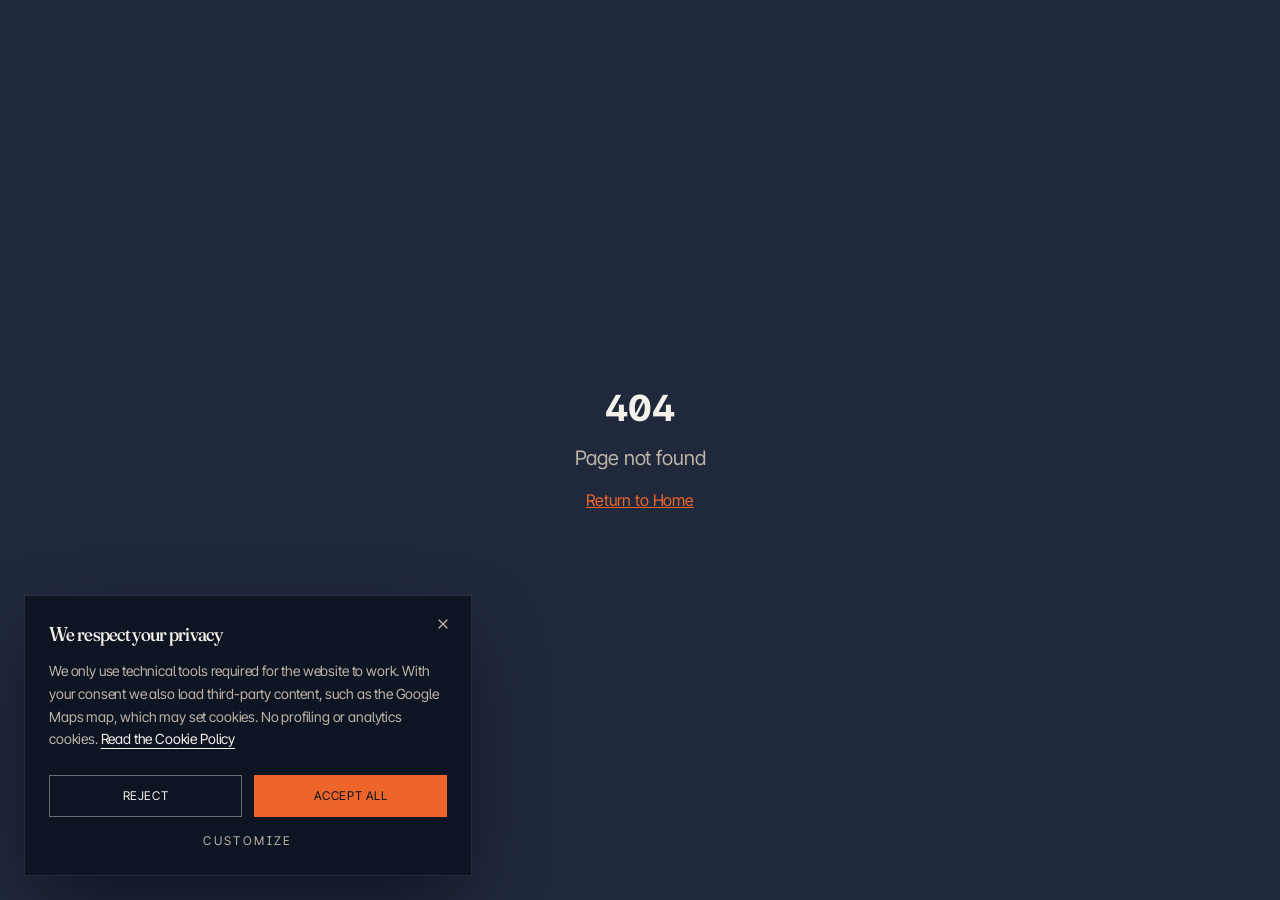
==== index.html @ e0ebebbe "deploy: 68315c2899672738dd1cb6bd4d38a12d315a3a11" ====
<!doctype html>
<html lang="it">
  <head>
    <meta charset="UTF-8" />
    <meta name="viewport" content="width=device-width, initial-scale=1.0" />
    <title>Ermes Media | Web agency a Napoli — Siti web, e-commerce e applicazioni web</title>
    <meta name="description" content="Ermes Media è una web agency di Napoli: progettiamo e sviluppiamo siti web, e-commerce, applicazioni web e siti WordPress e React, veloci e ottimizzati SEO, per aziende e professionisti in tutta Italia." />
    <meta name="keywords" content="Ermes Media, web agency, web agency Napoli, siti web, realizzazione siti web, creazione siti web Napoli, applicazioni web, sviluppo web, e-commerce, siti WordPress, React, web design, SEO" />
    <meta name="author" content="Ermes Media" />
    <meta name="robots" content="index, follow, max-image-preview:large" />
    <meta name="theme-color" content="#0c1322" />
    <link rel="canonical" href="https://www.ermesmedia.com/" />
    <link rel="alternate" hreflang="it" href="https://www.ermesmedia.com/" />
    <link rel="alternate" hreflang="x-default" href="https://www.ermesmedia.com/" />

    <link rel="preconnect" href="https://fonts.googleapis.com" />
    <link rel="preconnect" href="https://fonts.gstatic.com" crossorigin />
    <link href="https://fonts.googleapis.com/css2?family=Fraunces:ital,opsz,wght@0,9..144,300;0,9..144,400;0,9..144,500;0,9..144,600;0,9..144,700;1,9..144,400;1,9..144,500&family=Inter+Tight:wght@300;400;500;600;700&display=swap" rel="stylesheet" />
    <link rel="icon" type="image/png" href="/favicon.png" />
    <link rel="apple-touch-icon" href="/favicon.png" />

    <meta property="og:type" content="website" />
    <meta property="og:site_name" content="Ermes Media" />
    <meta property="og:locale" content="it_IT" />
    <meta property="og:locale:alternate" content="en_US" />
    <meta property="og:url" content="https://www.ermesmedia.com/" />
    <meta property="og:title" content="Ermes Media | Web agency a Napoli — Siti web e applicazioni web" />
    <meta property="og:description" content="Siti web, e-commerce e applicazioni web su misura. Ermes Media è la web agency nata a Napoli che reinventa la tua presenza online." />
    <meta property="og:image" content="https://www.ermesmedia.com/favicon.png" />
    <meta property="og:image:alt" content="Logo Ermes Media" />
    <meta name="google-site-verification" content="8Y0-5VNAy49AD0mutzBIqw7ewr4iPWqwlN45Js1P3do" />
    <meta name="google-site-verification" content="fAY2LPsKW6m4PRhZXMxk5PN1_pYEGJHNHKu6nI-4WjA" />

    <meta name="twitter:card" content="summary" />
    <meta name="twitter:title" content="Ermes Media | Web agency a Napoli — Siti web e applicazioni web" />
    <meta name="twitter:description" content="Siti web, e-commerce e applicazioni web su misura. Ermes Media è la web agency nata a Napoli che reinventa la tua presenza online." />
    <meta name="twitter:image" content="https://www.ermesmedia.com/favicon.png" />

    <script type="application/ld+json">
      {
        "@context": "https://schema.org",
        "@graph": [
          {
            "@type": "ProfessionalService",
            "@id": "https://www.ermesmedia.com/#organization",
            "name": "Ermes Media",
            "description": "Web agency di Napoli specializzata nella realizzazione di siti web, e-commerce e applicazioni web.",
            "url": "https://www.ermesmedia.com/",
            "logo": "https://www.ermesmedia.com/favicon.png",
            "image": "https://www.ermesmedia.com/favicon.png",
            "email": "info@ermesmedia.com",
            "telephone": ["+39 392 613 7642", "+39 338 373 7812"],
            "address": {
              "@type": "PostalAddress",
              "streetAddress": "Via Santa Maria Antesaecula, 112",
              "postalCode": "80137",
              "addressLocality": "Napoli",
              "addressRegion": "Campania",
              "addressCountry": "IT"
            },
            "geo": {
              "@type": "GeoCoordinates",
              "latitude": 40.8596,
              "longitude": 14.2519
            },
            "areaServed": ["Napoli", "Campania", "Italia"],
            "hasMap": "https://share.google/0mCoXZizpqh6bWbV7",
            "sameAs": [
              "https://share.google/0mCoXZizpqh6bWbV7",
              "https://www.google.com/search?kgmid=/g/11xd8f14km",
              "https://www.instagram.com/ermes.media/",
              "https://www.linkedin.com/company/ermes-media/"
            ],
            "knowsAbout": ["Siti web", "Web agency", "Applicazioni web", "E-commerce", "WordPress", "React", "Web design", "SEO"],
            "hasOfferCatalog": {
              "@type": "OfferCatalog",
              "name": "Servizi Ermes Media",
              "itemListElement": [
                { "@type": "Offer", "itemOffered": { "@type": "Service", "name": "Realizzazione siti web" } },
                { "@type": "Offer", "itemOffered": { "@type": "Service", "name": "Sviluppo e-commerce" } },
                { "@type": "Offer", "itemOffered": { "@type": "Service", "name": "Sviluppo applicazioni web" } },
                { "@type": "Offer", "itemOffered": { "@type": "Service", "name": "Siti WordPress" } },
                { "@type": "Offer", "itemOffered": { "@type": "Service", "name": "Web design e UX" } }
              ]
            }
          },
          {
            "@type": "WebSite",
            "@id": "https://www.ermesmedia.com/#website",
            "url": "https://www.ermesmedia.com/",
            "name": "Ermes Media",
            "inLanguage": ["it", "en"],
            "publisher": { "@id": "https://www.ermesmedia.com/#organization" }
          }
        ]
      }
    </script>
    <script type="module" crossorigin src="/assets/index-D1ArSZGO.js"></script>
    <link rel="stylesheet" crossorigin href="/assets/index-rb_-C9AP.css">
  </head>

  <body>
    <div id="root"></div>
    <noscript>
      <h1>Ermes Media — Web agency a Napoli</h1>
      <p>Realizziamo siti web, e-commerce e applicazioni web. Via Santa Maria Antesaecula, 112 — 80137 Napoli. Contatti: info@ermesmedia.com · +39 392 613 7642 · +39 338 373 7812</p>
    </noscript>
  </body>
</html>
---- assets/index-rb_-C9AP.css ----
*,:before,:after{--tw-border-spacing-x: 0;--tw-border-spacing-y: 0;--tw-translate-x: 0;--tw-translate-y: 0;--tw-rotate: 0;--tw-skew-x: 0;--tw-skew-y: 0;--tw-scale-x: 1;--tw-scale-y: 1;--tw-pan-x: ;--tw-pan-y: ;--tw-pinch-zoom: ;--tw-scroll-snap-strictness: proximity;--tw-gradient-from-position: ;--tw-gradient-via-position: ;--tw-gradient-to-position: ;--tw-ordinal: ;--tw-slashed-zero: ;--tw-numeric-figure: ;--tw-numeric-spacing: ;--tw-numeric-fraction: ;--tw-ring-inset: ;--tw-ring-offset-width: 0px;--tw-ring-offset-color: #fff;--tw-ring-color: rgb(59 130 246 / .5);--tw-ring-offset-shadow: 0 0 #0000;--tw-ring-shadow: 0 0 #0000;--tw-shadow: 0 0 #0000;--tw-shadow-colored: 0 0 #0000;--tw-blur: ;--tw-brightness: ;--tw-contrast: ;--tw-grayscale: ;--tw-hue-rotate: ;--tw-invert: ;--tw-saturate: ;--tw-sepia: ;--tw-drop-shadow: ;--tw-backdrop-blur: ;--tw-backdrop-brightness: ;--tw-backdrop-contrast: ;--tw-backdrop-grayscale: ;--tw-backdrop-hue-rotate: ;--tw-backdrop-invert: ;--tw-backdrop-opacity: ;--tw-backdrop-saturate: ;--tw-backdrop-sepia: ;--tw-contain-size: ;--tw-contain-layout: ;--tw-contain-paint: ;--tw-contain-style: }::backdrop{--tw-border-spacing-x: 0;--tw-border-spacing-y: 0;--tw-translate-x: 0;--tw-translate-y: 0;--tw-rotate: 0;--tw-skew-x: 0;--tw-skew-y: 0;--tw-scale-x: 1;--tw-scale-y: 1;--tw-pan-x: ;--tw-pan-y: ;--tw-pinch-zoom: ;--tw-scroll-snap-strictness: proximity;--tw-gradient-from-position: ;--tw-gradient-via-position: ;--tw-gradient-to-position: ;--tw-ordinal: ;--tw-slashed-zero: ;--tw-numeric-figure: ;--tw-numeric-spacing: ;--tw-numeric-fraction: ;--tw-ring-inset: ;--tw-ring-offset-width: 0px;--tw-ring-offset-color: #fff;--tw-ring-color: rgb(59 130 246 / .5);--tw-ring-offset-shadow: 0 0 #0000;--tw-ring-shadow: 0 0 #0000;--tw-shadow: 0 0 #0000;--tw-shadow-colored: 0 0 #0000;--tw-blur: ;--tw-brightness: ;--tw-contrast: ;--tw-grayscale: ;--tw-hue-rotate: ;--tw-invert: ;--tw-saturate: ;--tw-sepia: ;--tw-drop-shadow: ;--tw-backdrop-blur: ;--tw-backdrop-brightness: ;--tw-backdrop-contrast: ;--tw-backdrop-grayscale: ;--tw-backdrop-hue-rotate: ;--tw-backdrop-invert: ;--tw-backdrop-opacity: ;--tw-backdrop-saturate: ;--tw-backdrop-sepia: ;--tw-contain-size: ;--tw-contain-layout: ;--tw-contain-paint: ;--tw-contain-style: }*,:before,:after{box-sizing:border-box;border-width:0;border-style:solid;border-color:#e5e7eb}:before,:after{--tw-content: ""}html,:host{line-height:1.5;-webkit-text-size-adjust:100%;-moz-tab-size:4;-o-tab-size:4;tab-size:4;font-family:ui-sans-serif,system-ui,sans-serif,"Apple Color Emoji","Segoe UI Emoji",Segoe UI Symbol,"Noto Color Emoji";font-feature-settings:normal;font-variation-settings:normal;-webkit-tap-highlight-color:transparent}body{margin:0;line-height:inherit}hr{height:0;color:inherit;border-top-width:1px}abbr:where([title]){-webkit-text-decoration:underline dotted;text-decoration:underline dotted}h1,h2,h3,h4,h5,h6{font-size:inherit;font-weight:inherit}a{color:inherit;text-decoration:inherit}b,strong{font-weight:bolder}code,kbd,samp,pre{font-family:ui-monospace,SFMono-Regular,Menlo,Monaco,Consolas,Liberation Mono,Courier New,monospace;font-feature-settings:normal;font-variation-settings:normal;font-size:1em}small{font-size:80%}sub,sup{font-size:75%;line-height:0;position:relative;vertical-align:baseline}sub{bottom:-.25em}sup{top:-.5em}table{text-indent:0;border-color:inherit;border-collapse:collapse}button,input,optgroup,select,textarea{font-family:inherit;font-feature-settings:inherit;font-variation-settings:inherit;font-size:100%;font-weight:inherit;line-height:inherit;letter-spacing:inherit;color:inherit;margin:0;padding:0}button,select{text-transform:none}button,input:where([type=button]),input:where([type=reset]),input:where([type=submit]){-webkit-appearance:button;background-color:transparent;background-image:none}:-moz-focusring{outline:auto}:-moz-ui-invalid{box-shadow:none}progress{vertical-align:baseline}::-webkit-inner-spin-button,::-webkit-outer-spin-button{height:auto}[type=search]{-webkit-appearance:textfield;outline-offset:-2px}::-webkit-search-decoration{-webkit-appearance:none}::-webkit-file-upload-button{-webkit-appearance:button;font:inherit}summary{display:list-item}blockquote,dl,dd,h1,h2,h3,h4,h5,h6,hr,figure,p,pre{margin:0}fieldset{margin:0;padding:0}legend{padding:0}ol,ul,menu{list-style:none;margin:0;padding:0}dialog{padding:0}textarea{resize:vertical}input::-moz-placeholder,textarea::-moz-placeholder{opacity:1;color:#9ca3af}input::placeholder,textarea::placeholder{opacity:1;color:#9ca3af}button,[role=button]{cursor:pointer}:disabled{cursor:default}img,svg,video,canvas,audio,iframe,embed,object{display:block;vertical-align:middle}img,video{max-width:100%;height:auto}[hidden]:where(:not([hidden=until-found])){display:none}:root{--background: 222 45% 9%;--foreground: 36 30% 94%;--card: 222 40% 12%;--card-foreground: 36 30% 94%;--popover: 222 42% 11%;--popover-foreground: 36 30% 94%;--primary: 18 85% 55%;--primary-foreground: 222 45% 8%;--secondary: 222 35% 16%;--secondary-foreground: 36 30% 94%;--muted: 222 30% 18%;--muted-foreground: 36 12% 70%;--accent: 18 85% 55%;--accent-foreground: 222 45% 8%;--destructive: 0 70% 55%;--destructive-foreground: 36 30% 95%;--border: 222 30% 20%;--input: 222 30% 18%;--ring: 18 85% 55%;--radius: .25rem;--navy: 222 55% 18%;--navy-deep: 222 60% 12%;--vesuvio: 18 85% 55%;--sea: 205 55% 45%;--sand: 36 45% 88%;--ink: 222 50% 6%;--gradient-overlay: linear-gradient(180deg, hsl(222 60% 8% / .55) 0%, hsl(222 60% 6% / .85) 100%);--gradient-vesuvio: linear-gradient(135deg, hsl(18 85% 60%), hsl(8 75% 48%));--shadow-elegant: 0 30px 80px -20px hsl(222 60% 3% / .7);--shadow-soft: 0 10px 30px -10px hsl(222 60% 3% / .5);--transition-smooth: cubic-bezier(.65, 0, .35, 1)}*{border-color:hsl(var(--border))}html{scroll-behavior:smooth}body{background-color:hsl(var(--background));color:hsl(var(--foreground));-webkit-font-smoothing:antialiased;-moz-osx-font-smoothing:grayscale;font-family:Inter Tight,Inter,system-ui,-apple-system,sans-serif;font-feature-settings:"ss01","ss02","cv11";letter-spacing:-.01em}::-moz-selection{background:hsl(var(--vesuvio) / .35);color:hsl(var(--foreground))}::selection{background:hsl(var(--vesuvio) / .35);color:hsl(var(--foreground))}.container{width:100%;margin-right:auto;margin-left:auto;padding-right:2rem;padding-left:2rem}@media (min-width: 1400px){.container{max-width:1400px}}.font-display{font-family:Fraunces,Playfair Display,Georgia,serif;font-weight:500;font-optical-sizing:auto;font-variation-settings:"opsz" 144,"SOFT" 50;letter-spacing:-.035em}.reveal{opacity:0;transform:translateY(30px);transition:opacity 1s var(--transition-smooth),transform 1s var(--transition-smooth)}.reveal.in{opacity:1;transform:translateY(0)}.hairline{width:60px;height:1px;background:hsl(var(--vesuvio));display:inline-block}.section-label{font-size:.75rem;line-height:1rem;text-transform:uppercase;letter-spacing:.3em;color:hsl(var(--muted-foreground))}.sr-only{position:absolute;width:1px;height:1px;padding:0;margin:-1px;overflow:hidden;clip:rect(0,0,0,0);white-space:nowrap;border-width:0}.pointer-events-none{pointer-events:none}.pointer-events-auto{pointer-events:auto}.visible{visibility:visible}.invisible{visibility:hidden}.static{position:static}.fixed{position:fixed}.absolute{position:absolute}.relative{position:relative}.inset-0{top:0;right:0;bottom:0;left:0}.inset-x-0{left:0;right:0}.inset-x-4{left:1rem;right:1rem}.inset-y-0{top:0;bottom:0}.-bottom-12{bottom:-3rem}.-left-12{left:-3rem}.-left-5{left:-1.25rem}.-right-12{right:-3rem}.-right-4{right:-1rem}.-top-12{top:-3rem}.bottom-0{bottom:0}.bottom-10{bottom:2.5rem}.bottom-20{bottom:5rem}.bottom-3{bottom:.75rem}.bottom-4{bottom:1rem}.left-0{left:0}.left-1{left:.25rem}.left-1\/2{left:50%}.left-2{left:.5rem}.left-4{left:1rem}.left-\[23\%\]{left:23%}.left-\[50\%\]{left:50%}.left-\[58\%\]{left:58%}.left-\[73\%\]{left:73%}.right-0{right:0}.right-1{right:.25rem}.right-2{right:.5rem}.right-3{right:.75rem}.right-4{right:1rem}.right-8{right:2rem}.top-0{top:0}.top-1\.5{top:.375rem}.top-1\/2{top:50%}.top-10{top:2.5rem}.top-2{top:.5rem}.top-3{top:.75rem}.top-3\.5{top:.875rem}.top-4{top:1rem}.top-5{top:1.25rem}.top-\[1px\]{top:1px}.top-\[22\%\]{top:22%}.top-\[34\%\]{top:34%}.top-\[50\%\]{top:50%}.top-\[60\%\]{top:60%}.top-\[62\%\]{top:62%}.top-full{top:100%}.z-10{z-index:10}.z-20{z-index:20}.z-50{z-index:50}.z-\[100\]{z-index:100}.z-\[1\]{z-index:1}.z-\[60\]{z-index:60}.-mx-1{margin-left:-.25rem;margin-right:-.25rem}.mx-2{margin-left:.5rem;margin-right:.5rem}.mx-3\.5{margin-left:.875rem;margin-right:.875rem}.mx-auto{margin-left:auto;margin-right:auto}.my-0\.5{margin-top:.125rem;margin-bottom:.125rem}.my-1{margin-top:.25rem;margin-bottom:.25rem}.-ml-4{margin-left:-1rem}.-mt-4{margin-top:-1rem}.mb-1{margin-bottom:.25rem}.mb-10{margin-bottom:2.5rem}.mb-12{margin-bottom:3rem}.mb-16{margin-bottom:4rem}.mb-2{margin-bottom:.5rem}.mb-3{margin-bottom:.75rem}.mb-4{margin-bottom:1rem}.mb-5{margin-bottom:1.25rem}.mb-6{margin-bottom:1.5rem}.ml-1{margin-left:.25rem}.ml-auto{margin-left:auto}.mr-2{margin-right:.5rem}.mr-4{margin-right:1rem}.mt-0\.5{margin-top:.125rem}.mt-1{margin-top:.25rem}.mt-1\.5{margin-top:.375rem}.mt-10{margin-top:2.5rem}.mt-12{margin-top:3rem}.mt-14{margin-top:3.5rem}.mt-2{margin-top:.5rem}.mt-24{margin-top:6rem}.mt-3{margin-top:.75rem}.mt-4{margin-top:1rem}.mt-5{margin-top:1.25rem}.mt-6{margin-top:1.5rem}.mt-7{margin-top:1.75rem}.mt-8{margin-top:2rem}.mt-\[0\.6em\]{margin-top:.6em}.mt-auto{margin-top:auto}.block{display:block}.flex{display:flex}.inline-flex{display:inline-flex}.table{display:table}.grid{display:grid}.hidden{display:none}.aspect-\[2\/1\]{aspect-ratio:2/1}.aspect-\[4\/3\]{aspect-ratio:4/3}.aspect-\[4\/5\]{aspect-ratio:4/5}.aspect-square{aspect-ratio:1 / 1}.aspect-video{aspect-ratio:16 / 9}.size-4{width:1rem;height:1rem}.h-1\.5{height:.375rem}.h-10{height:2.5rem}.h-11{height:2.75rem}.h-12{height:3rem}.h-14{height:3.5rem}.h-16{height:4rem}.h-2{height:.5rem}.h-2\.5{height:.625rem}.h-24{height:6rem}.h-3{height:.75rem}.h-3\.5{height:.875rem}.h-32{height:8rem}.h-4{height:1rem}.h-40{height:10rem}.h-5{height:1.25rem}.h-6{height:1.5rem}.h-7{height:1.75rem}.h-8{height:2rem}.h-9{height:2.25rem}.h-\[1px\]{height:1px}.h-\[var\(--radix-navigation-menu-viewport-height\)\]{height:var(--radix-navigation-menu-viewport-height)}.h-\[var\(--radix-select-trigger-height\)\]{height:var(--radix-select-trigger-height)}.h-auto{height:auto}.h-full{height:100%}.h-px{height:1px}.h-screen{height:100vh}.h-svh{height:100svh}.max-h-96{max-height:24rem}.max-h-\[300px\]{max-height:300px}.max-h-\[80vh\]{max-height:80vh}.max-h-screen{max-height:100vh}.min-h-0{min-height:0px}.min-h-12{min-height:3rem}.min-h-\[80px\]{min-height:80px}.min-h-screen{min-height:100vh}.min-h-svh{min-height:100svh}.w-0{width:0px}.w-1{width:.25rem}.w-10{width:2.5rem}.w-11{width:2.75rem}.w-12{width:3rem}.w-14{width:3.5rem}.w-16{width:4rem}.w-2{width:.5rem}.w-2\.5{width:.625rem}.w-20{width:5rem}.w-3{width:.75rem}.w-3\.5{width:.875rem}.w-3\/4{width:75%}.w-32{width:8rem}.w-36{width:9rem}.w-4{width:1rem}.w-40{width:10rem}.w-44{width:11rem}.w-48{width:12rem}.w-5{width:1.25rem}.w-6{width:1.5rem}.w-64{width:16rem}.w-7{width:1.75rem}.w-72{width:18rem}.w-8{width:2rem}.w-9{width:2.25rem}.w-\[--sidebar-width\]{width:var(--sidebar-width)}.w-\[100px\]{width:100px}.w-\[1px\]{width:1px}.w-auto{width:auto}.w-fit{width:-moz-fit-content;width:fit-content}.w-full{width:100%}.w-max{width:-moz-max-content;width:max-content}.w-px{width:1px}.min-w-0{min-width:0px}.min-w-5{min-width:1.25rem}.min-w-\[12rem\]{min-width:12rem}.min-w-\[8rem\]{min-width:8rem}.min-w-\[var\(--radix-select-trigger-width\)\]{min-width:var(--radix-select-trigger-width)}.max-w-2xl{max-width:42rem}.max-w-3xl{max-width:48rem}.max-w-5xl{max-width:64rem}.max-w-\[--skeleton-width\]{max-width:var(--skeleton-width)}.max-w-\[560px\]{max-width:560px}.max-w-lg{max-width:32rem}.max-w-max{max-width:-moz-max-content;max-width:max-content}.max-w-md{max-width:28rem}.max-w-sm{max-width:24rem}.max-w-xl{max-width:36rem}.flex-1{flex:1 1 0%}.shrink-0{flex-shrink:0}.grow{flex-grow:1}.grow-0{flex-grow:0}.basis-1\/2{flex-basis:50%}.basis-full{flex-basis:100%}.caption-bottom{caption-side:bottom}.border-collapse{border-collapse:collapse}.-translate-x-1\/2{--tw-translate-x: -50%;transform:translate(var(--tw-translate-x),var(--tw-translate-y)) rotate(var(--tw-rotate)) skew(var(--tw-skew-x)) skewY(var(--tw-skew-y)) scaleX(var(--tw-scale-x)) scaleY(var(--tw-scale-y))}.-translate-x-px{--tw-translate-x: -1px;transform:translate(var(--tw-translate-x),var(--tw-translate-y)) rotate(var(--tw-rotate)) skew(var(--tw-skew-x)) skewY(var(--tw-skew-y)) scaleX(var(--tw-scale-x)) scaleY(var(--tw-scale-y))}.-translate-y-1\/2{--tw-translate-y: -50%;transform:translate(var(--tw-translate-x),var(--tw-translate-y)) rotate(var(--tw-rotate)) skew(var(--tw-skew-x)) skewY(var(--tw-skew-y)) scaleX(var(--tw-scale-x)) scaleY(var(--tw-scale-y))}.-translate-y-2{--tw-translate-y: -.5rem;transform:translate(var(--tw-translate-x),var(--tw-translate-y)) rotate(var(--tw-rotate)) skew(var(--tw-skew-x)) skewY(var(--tw-skew-y)) scaleX(var(--tw-scale-x)) scaleY(var(--tw-scale-y))}.-translate-y-\[7px\]{--tw-translate-y: -7px;transform:translate(var(--tw-translate-x),var(--tw-translate-y)) rotate(var(--tw-rotate)) skew(var(--tw-skew-x)) skewY(var(--tw-skew-y)) scaleX(var(--tw-scale-x)) scaleY(var(--tw-scale-y))}.translate-x-0{--tw-translate-x: 0px;transform:translate(var(--tw-translate-x),var(--tw-translate-y)) rotate(var(--tw-rotate)) skew(var(--tw-skew-x)) skewY(var(--tw-skew-y)) scaleX(var(--tw-scale-x)) scaleY(var(--tw-scale-y))}.translate-x-\[-50\%\]{--tw-translate-x: -50%;transform:translate(var(--tw-translate-x),var(--tw-translate-y)) rotate(var(--tw-rotate)) skew(var(--tw-skew-x)) skewY(var(--tw-skew-y)) scaleX(var(--tw-scale-x)) scaleY(var(--tw-scale-y))}.translate-x-px{--tw-translate-x: 1px;transform:translate(var(--tw-translate-x),var(--tw-translate-y)) rotate(var(--tw-rotate)) skew(var(--tw-skew-x)) skewY(var(--tw-skew-y)) scaleX(var(--tw-scale-x)) scaleY(var(--tw-scale-y))}.translate-y-0{--tw-translate-y: 0px;transform:translate(var(--tw-translate-x),var(--tw-translate-y)) rotate(var(--tw-rotate)) skew(var(--tw-skew-x)) skewY(var(--tw-skew-y)) scaleX(var(--tw-scale-x)) scaleY(var(--tw-scale-y))}.translate-y-\[-50\%\]{--tw-translate-y: -50%;transform:translate(var(--tw-translate-x),var(--tw-translate-y)) rotate(var(--tw-rotate)) skew(var(--tw-skew-x)) skewY(var(--tw-skew-y)) scaleX(var(--tw-scale-x)) scaleY(var(--tw-scale-y))}.translate-y-\[3px\]{--tw-translate-y: 3px;transform:translate(var(--tw-translate-x),var(--tw-translate-y)) rotate(var(--tw-rotate)) skew(var(--tw-skew-x)) skewY(var(--tw-skew-y)) scaleX(var(--tw-scale-x)) scaleY(var(--tw-scale-y))}.-rotate-1{--tw-rotate: -1deg;transform:translate(var(--tw-translate-x),var(--tw-translate-y)) rotate(var(--tw-rotate)) skew(var(--tw-skew-x)) skewY(var(--tw-skew-y)) scaleX(var(--tw-scale-x)) scaleY(var(--tw-scale-y))}.-rotate-2{--tw-rotate: -2deg;transform:translate(var(--tw-translate-x),var(--tw-translate-y)) rotate(var(--tw-rotate)) skew(var(--tw-skew-x)) skewY(var(--tw-skew-y)) scaleX(var(--tw-scale-x)) scaleY(var(--tw-scale-y))}.-rotate-45{--tw-rotate: -45deg;transform:translate(var(--tw-translate-x),var(--tw-translate-y)) rotate(var(--tw-rotate)) skew(var(--tw-skew-x)) skewY(var(--tw-skew-y)) scaleX(var(--tw-scale-x)) scaleY(var(--tw-scale-y))}.rotate-12{--tw-rotate: 12deg;transform:translate(var(--tw-translate-x),var(--tw-translate-y)) rotate(var(--tw-rotate)) skew(var(--tw-skew-x)) skewY(var(--tw-skew-y)) scaleX(var(--tw-scale-x)) scaleY(var(--tw-scale-y))}.rotate-2{--tw-rotate: 2deg;transform:translate(var(--tw-translate-x),var(--tw-translate-y)) rotate(var(--tw-rotate)) skew(var(--tw-skew-x)) skewY(var(--tw-skew-y)) scaleX(var(--tw-scale-x)) scaleY(var(--tw-scale-y))}.rotate-3{--tw-rotate: 3deg;transform:translate(var(--tw-translate-x),var(--tw-translate-y)) rotate(var(--tw-rotate)) skew(var(--tw-skew-x)) skewY(var(--tw-skew-y)) scaleX(var(--tw-scale-x)) scaleY(var(--tw-scale-y))}.rotate-45{--tw-rotate: 45deg;transform:translate(var(--tw-translate-x),var(--tw-translate-y)) rotate(var(--tw-rotate)) skew(var(--tw-skew-x)) skewY(var(--tw-skew-y)) scaleX(var(--tw-scale-x)) scaleY(var(--tw-scale-y))}.rotate-90{--tw-rotate: 90deg;transform:translate(var(--tw-translate-x),var(--tw-translate-y)) rotate(var(--tw-rotate)) skew(var(--tw-skew-x)) skewY(var(--tw-skew-y)) scaleX(var(--tw-scale-x)) scaleY(var(--tw-scale-y))}.rotate-\[-10deg\]{--tw-rotate: -10deg;transform:translate(var(--tw-translate-x),var(--tw-translate-y)) rotate(var(--tw-rotate)) skew(var(--tw-skew-x)) skewY(var(--tw-skew-y)) scaleX(var(--tw-scale-x)) scaleY(var(--tw-scale-y))}.rotate-\[-18deg\]{--tw-rotate: -18deg;transform:translate(var(--tw-translate-x),var(--tw-translate-y)) rotate(var(--tw-rotate)) skew(var(--tw-skew-x)) skewY(var(--tw-skew-y)) scaleX(var(--tw-scale-x)) scaleY(var(--tw-scale-y))}.rotate-\[-8deg\]{--tw-rotate: -8deg;transform:translate(var(--tw-translate-x),var(--tw-translate-y)) rotate(var(--tw-rotate)) skew(var(--tw-skew-x)) skewY(var(--tw-skew-y)) scaleX(var(--tw-scale-x)) scaleY(var(--tw-scale-y))}.transform{transform:translate(var(--tw-translate-x),var(--tw-translate-y)) rotate(var(--tw-rotate)) skew(var(--tw-skew-x)) skewY(var(--tw-skew-y)) scaleX(var(--tw-scale-x)) scaleY(var(--tw-scale-y))}.animate-\[fadeUp_1\.2s_0\.5s_forwards\]{animation:fadeUp 1.2s .5s forwards}.animate-\[fadeUp_1\.2s_0\.7s_forwards\]{animation:fadeUp 1.2s .7s forwards}.animate-\[fadeUp_1\.2s_0\.9s_forwards\]{animation:fadeUp 1.2s .9s forwards}.animate-\[fadeUp_1\.2s_1\.2s_forwards\]{animation:fadeUp 1.2s 1.2s forwards}@keyframes pulse{50%{opacity:.5}}.animate-pulse{animation:pulse 2s cubic-bezier(.4,0,.6,1) infinite}.cursor-default{cursor:default}.cursor-grab{cursor:grab}.cursor-pointer{cursor:pointer}.touch-none{touch-action:none}.select-none{-webkit-user-select:none;-moz-user-select:none;user-select:none}.resize-none{resize:none}.scroll-mt-16{scroll-margin-top:4rem}.scroll-mt-20{scroll-margin-top:5rem}.list-none{list-style-type:none}.grid-cols-2{grid-template-columns:repeat(2,minmax(0,1fr))}.flex-row{flex-direction:row}.flex-col{flex-direction:column}.flex-col-reverse{flex-direction:column-reverse}.flex-wrap{flex-wrap:wrap}.items-start{align-items:flex-start}.items-end{align-items:flex-end}.items-center{align-items:center}.items-stretch{align-items:stretch}.justify-end{justify-content:flex-end}.justify-center{justify-content:center}.justify-between{justify-content:space-between}.gap-0\.5{gap:.125rem}.gap-1{gap:.25rem}.gap-1\.5{gap:.375rem}.gap-10{gap:2.5rem}.gap-12{gap:3rem}.gap-16{gap:4rem}.gap-2{gap:.5rem}.gap-3{gap:.75rem}.gap-4{gap:1rem}.gap-6{gap:1.5rem}.gap-8{gap:2rem}.gap-x-4{-moz-column-gap:1rem;column-gap:1rem}.gap-x-8{-moz-column-gap:2rem;column-gap:2rem}.gap-y-1{row-gap:.25rem}.gap-y-12{row-gap:3rem}.space-x-1>:not([hidden])~:not([hidden]){--tw-space-x-reverse: 0;margin-right:calc(.25rem * var(--tw-space-x-reverse));margin-left:calc(.25rem * calc(1 - var(--tw-space-x-reverse)))}.space-x-4>:not([hidden])~:not([hidden]){--tw-space-x-reverse: 0;margin-right:calc(1rem * var(--tw-space-x-reverse));margin-left:calc(1rem * calc(1 - var(--tw-space-x-reverse)))}.space-y-1>:not([hidden])~:not([hidden]){--tw-space-y-reverse: 0;margin-top:calc(.25rem * calc(1 - var(--tw-space-y-reverse)));margin-bottom:calc(.25rem * var(--tw-space-y-reverse))}.space-y-1\.5>:not([hidden])~:not([hidden]){--tw-space-y-reverse: 0;margin-top:calc(.375rem * calc(1 - var(--tw-space-y-reverse)));margin-bottom:calc(.375rem * var(--tw-space-y-reverse))}.space-y-12>:not([hidden])~:not([hidden]){--tw-space-y-reverse: 0;margin-top:calc(3rem * calc(1 - var(--tw-space-y-reverse)));margin-bottom:calc(3rem * var(--tw-space-y-reverse))}.space-y-2>:not([hidden])~:not([hidden]){--tw-space-y-reverse: 0;margin-top:calc(.5rem * calc(1 - var(--tw-space-y-reverse)));margin-bottom:calc(.5rem * var(--tw-space-y-reverse))}.space-y-3>:not([hidden])~:not([hidden]){--tw-space-y-reverse: 0;margin-top:calc(.75rem * calc(1 - var(--tw-space-y-reverse)));margin-bottom:calc(.75rem * var(--tw-space-y-reverse))}.space-y-4>:not([hidden])~:not([hidden]){--tw-space-y-reverse: 0;margin-top:calc(1rem * calc(1 - var(--tw-space-y-reverse)));margin-bottom:calc(1rem * var(--tw-space-y-reverse))}.space-y-5>:not([hidden])~:not([hidden]){--tw-space-y-reverse: 0;margin-top:calc(1.25rem * calc(1 - var(--tw-space-y-reverse)));margin-bottom:calc(1.25rem * var(--tw-space-y-reverse))}.space-y-6>:not([hidden])~:not([hidden]){--tw-space-y-reverse: 0;margin-top:calc(1.5rem * calc(1 - var(--tw-space-y-reverse)));margin-bottom:calc(1.5rem * var(--tw-space-y-reverse))}.space-y-8>:not([hidden])~:not([hidden]){--tw-space-y-reverse: 0;margin-top:calc(2rem * calc(1 - var(--tw-space-y-reverse)));margin-bottom:calc(2rem * var(--tw-space-y-reverse))}.overflow-auto{overflow:auto}.overflow-hidden{overflow:hidden}.overflow-y-auto{overflow-y:auto}.overflow-x-hidden{overflow-x:hidden}.whitespace-nowrap{white-space:nowrap}.text-balance{text-wrap:balance}.break-words{overflow-wrap:break-word}.rounded-\[2px\]{border-radius:2px}.rounded-\[6px\]{border-radius:6px}.rounded-\[8px\]{border-radius:8px}.rounded-\[inherit\]{border-radius:inherit}.rounded-full{border-radius:9999px}.rounded-lg{border-radius:var(--radius)}.rounded-md{border-radius:calc(var(--radius) - 2px)}.rounded-sm{border-radius:calc(var(--radius) - 4px)}.rounded-t-\[10px\]{border-top-left-radius:10px;border-top-right-radius:10px}.rounded-tl-sm{border-top-left-radius:calc(var(--radius) - 4px)}.border{border-width:1px}.border-0{border-width:0px}.border-2{border-width:2px}.border-4{border-width:4px}.border-\[1\.5px\]{border-width:1.5px}.border-\[14px\]{border-width:14px}.border-y{border-top-width:1px;border-bottom-width:1px}.border-b{border-bottom-width:1px}.border-l{border-left-width:1px}.border-r{border-right-width:1px}.border-t{border-top-width:1px}.border-dashed{border-style:dashed}.border-\[\#93d5ff\]\/80{border-color:#93d5ffcc}.border-\[\#d8bd8a\]{--tw-border-opacity: 1;border-color:rgb(216 189 138 / var(--tw-border-opacity, 1))}.border-\[\#e4c889\]{--tw-border-opacity: 1;border-color:rgb(228 200 137 / var(--tw-border-opacity, 1))}.border-\[\#ead3a4\]{--tw-border-opacity: 1;border-color:rgb(234 211 164 / var(--tw-border-opacity, 1))}.border-\[\#ecd6a8\]{--tw-border-opacity: 1;border-color:rgb(236 214 168 / var(--tw-border-opacity, 1))}.border-\[\#f4c15d\]\/70{border-color:#f4c15db3}.border-\[--color-border\]{border-color:var(--color-border)}.border-border{border-color:hsl(var(--border))}.border-border\/50{border-color:hsl(var(--border) / .5)}.border-border\/60{border-color:hsl(var(--border) / .6)}.border-destructive{border-color:hsl(var(--destructive))}.border-destructive\/50{border-color:hsl(var(--destructive) / .5)}.border-foreground\/40{border-color:hsl(var(--foreground) / .4)}.border-input{border-color:hsl(var(--input))}.border-primary{border-color:hsl(var(--primary))}.border-sidebar-border{border-color:hsl(var(--sidebar-border))}.border-transparent{border-color:transparent}.border-white{--tw-border-opacity: 1;border-color:rgb(255 255 255 / var(--tw-border-opacity, 1))}.border-l-transparent{border-left-color:transparent}.border-t-transparent{border-top-color:transparent}.bg-\[\#071832\]{--tw-bg-opacity: 1;background-color:rgb(7 24 50 / var(--tw-bg-opacity, 1))}.bg-\[\#0d8bd8\]{--tw-bg-opacity: 1;background-color:rgb(13 139 216 / var(--tw-bg-opacity, 1))}.bg-\[\#1f9d55\]{--tw-bg-opacity: 1;background-color:rgb(31 157 85 / var(--tw-bg-opacity, 1))}.bg-\[\#94dff6\]{--tw-bg-opacity: 1;background-color:rgb(148 223 246 / var(--tw-bg-opacity, 1))}.bg-\[\#c99244\]\/45{background-color:#c9924473}.bg-\[\#d7a862\]\/60{background-color:#d7a86299}.bg-\[\#dff3e9\]{--tw-bg-opacity: 1;background-color:rgb(223 243 233 / var(--tw-bg-opacity, 1))}.bg-\[\#e52b1e\]{--tw-bg-opacity: 1;background-color:rgb(229 43 30 / var(--tw-bg-opacity, 1))}.bg-\[\#f7ecd8\]{--tw-bg-opacity: 1;background-color:rgb(247 236 216 / var(--tw-bg-opacity, 1))}.bg-\[\#fdf1d7\]{--tw-bg-opacity: 1;background-color:rgb(253 241 215 / var(--tw-bg-opacity, 1))}.bg-\[\#ff9fb5\]{--tw-bg-opacity: 1;background-color:rgb(255 159 181 / var(--tw-bg-opacity, 1))}.bg-\[\#ffe45e\]{--tw-bg-opacity: 1;background-color:rgb(255 228 94 / var(--tw-bg-opacity, 1))}.bg-\[\#fff8ea\]{--tw-bg-opacity: 1;background-color:rgb(255 248 234 / var(--tw-bg-opacity, 1))}.bg-\[--color-bg\]{background-color:var(--color-bg)}.bg-accent{background-color:hsl(var(--accent))}.bg-background{background-color:hsl(var(--background))}.bg-background\/30{background-color:hsl(var(--background) / .3)}.bg-background\/60{background-color:hsl(var(--background) / .6)}.bg-background\/85{background-color:hsl(var(--background) / .85)}.bg-background\/95{background-color:hsl(var(--background) / .95)}.bg-black\/80{background-color:#000c}.bg-border{background-color:hsl(var(--border))}.bg-card{background-color:hsl(var(--card))}.bg-destructive{background-color:hsl(var(--destructive))}.bg-foreground{background-color:hsl(var(--foreground))}.bg-foreground\/20{background-color:hsl(var(--foreground) / .2)}.bg-foreground\/40{background-color:hsl(var(--foreground) / .4)}.bg-muted{background-color:hsl(var(--muted))}.bg-muted\/50{background-color:hsl(var(--muted) / .5)}.bg-popover{background-color:hsl(var(--popover))}.bg-primary{background-color:hsl(var(--primary))}.bg-primary\/70{background-color:hsl(var(--primary) / .7)}.bg-secondary{background-color:hsl(var(--secondary))}.bg-secondary\/20{background-color:hsl(var(--secondary) / .2)}.bg-secondary\/30{background-color:hsl(var(--secondary) / .3)}.bg-secondary\/40{background-color:hsl(var(--secondary) / .4)}.bg-sidebar{background-color:hsl(var(--sidebar-background))}.bg-sidebar-border{background-color:hsl(var(--sidebar-border))}.bg-transparent{background-color:transparent}.bg-white{--tw-bg-opacity: 1;background-color:rgb(255 255 255 / var(--tw-bg-opacity, 1))}.bg-white\/70{background-color:#ffffffb3}.bg-gradient-to-b{background-image:linear-gradient(to bottom,var(--tw-gradient-stops))}.bg-gradient-to-t{background-image:linear-gradient(to top,var(--tw-gradient-stops))}.via-transparent{--tw-gradient-to: rgb(0 0 0 / 0) var(--tw-gradient-to-position);--tw-gradient-stops: var(--tw-gradient-from), transparent var(--tw-gradient-via-position), var(--tw-gradient-to)}.to-background{--tw-gradient-to: hsl(var(--background)) var(--tw-gradient-to-position)}.bg-clip-text{-webkit-background-clip:text;background-clip:text}.fill-current{fill:currentColor}.object-contain{-o-object-fit:contain;object-fit:contain}.object-cover{-o-object-fit:cover;object-fit:cover}.p-0{padding:0}.p-1{padding:.25rem}.p-10{padding:2.5rem}.p-12{padding:3rem}.p-2{padding:.5rem}.p-3{padding:.75rem}.p-4{padding:1rem}.p-5{padding:1.25rem}.p-6{padding:1.5rem}.p-7{padding:1.75rem}.p-8{padding:2rem}.p-\[1px\]{padding:1px}.px-1{padding-left:.25rem;padding-right:.25rem}.px-2{padding-left:.5rem;padding-right:.5rem}.px-2\.5{padding-left:.625rem;padding-right:.625rem}.px-3{padding-left:.75rem;padding-right:.75rem}.px-4{padding-left:1rem;padding-right:1rem}.px-5{padding-left:1.25rem;padding-right:1.25rem}.px-6{padding-left:1.5rem;padding-right:1.5rem}.px-8{padding-left:2rem;padding-right:2rem}.py-0\.5{padding-top:.125rem;padding-bottom:.125rem}.py-1{padding-top:.25rem;padding-bottom:.25rem}.py-1\.5{padding-top:.375rem;padding-bottom:.375rem}.py-16{padding-top:4rem;padding-bottom:4rem}.py-2{padding-top:.5rem;padding-bottom:.5rem}.py-24{padding-top:6rem;padding-bottom:6rem}.py-3{padding-top:.75rem;padding-bottom:.75rem}.py-32{padding-top:8rem;padding-bottom:8rem}.py-4{padding-top:1rem;padding-bottom:1rem}.py-5{padding-top:1.25rem;padding-bottom:1.25rem}.py-6{padding-top:1.5rem;padding-bottom:1.5rem}.pb-1{padding-bottom:.25rem}.pb-12{padding-bottom:3rem}.pb-24{padding-bottom:6rem}.pb-3{padding-bottom:.75rem}.pb-32{padding-bottom:8rem}.pb-4{padding-bottom:1rem}.pb-6{padding-bottom:1.5rem}.pl-2\.5{padding-left:.625rem}.pl-4{padding-left:1rem}.pl-5{padding-left:1.25rem}.pl-8{padding-left:2rem}.pr-2{padding-right:.5rem}.pr-2\.5{padding-right:.625rem}.pr-8{padding-right:2rem}.pt-0{padding-top:0}.pt-1{padding-top:.25rem}.pt-12{padding-top:3rem}.pt-24{padding-top:6rem}.pt-3{padding-top:.75rem}.pt-36{padding-top:9rem}.pt-4{padding-top:1rem}.pt-6{padding-top:1.5rem}.text-left{text-align:left}.text-center{text-align:center}.align-middle{vertical-align:middle}.font-mono{font-family:ui-monospace,SFMono-Regular,Menlo,Monaco,Consolas,Liberation Mono,Courier New,monospace}.text-2xl{font-size:1.5rem;line-height:2rem}.text-3xl{font-size:1.875rem;line-height:2.25rem}.text-4xl{font-size:2.25rem;line-height:2.5rem}.text-5xl{font-size:3rem;line-height:1}.text-6xl{font-size:3.75rem;line-height:1}.text-\[0\.8rem\]{font-size:.8rem}.text-\[10px\]{font-size:10px}.text-\[11px\]{font-size:11px}.text-\[15px\]{font-size:15px}.text-base{font-size:1rem;line-height:1.5rem}.text-lg{font-size:1.125rem;line-height:1.75rem}.text-sm{font-size:.875rem;line-height:1.25rem}.text-xl{font-size:1.25rem;line-height:1.75rem}.text-xs{font-size:.75rem;line-height:1rem}.font-bold{font-weight:700}.font-medium{font-weight:500}.font-normal{font-weight:400}.font-semibold{font-weight:600}.uppercase{text-transform:uppercase}.italic{font-style:italic}.not-italic{font-style:normal}.tabular-nums{--tw-numeric-spacing: tabular-nums;font-variant-numeric:var(--tw-ordinal) var(--tw-slashed-zero) var(--tw-numeric-figure) var(--tw-numeric-spacing) var(--tw-numeric-fraction)}.leading-6{line-height:1.5rem}.leading-7{line-height:1.75rem}.leading-8{line-height:2rem}.leading-\[0\.95\]{line-height:.95}.leading-\[1\.02\]{line-height:1.02}.leading-\[1\.05\]{line-height:1.05}.leading-none{line-height:1}.leading-relaxed{line-height:1.625}.leading-tight{line-height:1.25}.tracking-\[0\.18em\]{letter-spacing:.18em}.tracking-\[0\.25em\]{letter-spacing:.25em}.tracking-\[0\.2em\]{letter-spacing:.2em}.tracking-\[0\.3em\]{letter-spacing:.3em}.tracking-\[0\]{letter-spacing:0}.tracking-tight{letter-spacing:-.025em}.tracking-wide{letter-spacing:.025em}.tracking-wider{letter-spacing:.05em}.tracking-widest{letter-spacing:.1em}.text-\[\#071832\]{--tw-text-opacity: 1;color:rgb(7 24 50 / var(--tw-text-opacity, 1))}.text-\[\#0d8bd8\]{--tw-text-opacity: 1;color:rgb(13 139 216 / var(--tw-text-opacity, 1))}.text-\[\#1f9d55\]{--tw-text-opacity: 1;color:rgb(31 157 85 / var(--tw-text-opacity, 1))}.text-\[\#27364f\]{--tw-text-opacity: 1;color:rgb(39 54 79 / var(--tw-text-opacity, 1))}.text-\[\#34425a\]{--tw-text-opacity: 1;color:rgb(52 66 90 / var(--tw-text-opacity, 1))}.text-\[\#5b6678\]{--tw-text-opacity: 1;color:rgb(91 102 120 / var(--tw-text-opacity, 1))}.text-\[\#6d5634\]{--tw-text-opacity: 1;color:rgb(109 86 52 / var(--tw-text-opacity, 1))}.text-\[\#e52b1e\]{--tw-text-opacity: 1;color:rgb(229 43 30 / var(--tw-text-opacity, 1))}.text-\[\#ffe45e\]{--tw-text-opacity: 1;color:rgb(255 228 94 / var(--tw-text-opacity, 1))}.text-\[\#fff8ea\]{--tw-text-opacity: 1;color:rgb(255 248 234 / var(--tw-text-opacity, 1))}.text-accent-foreground{color:hsl(var(--accent-foreground))}.text-card-foreground{color:hsl(var(--card-foreground))}.text-current{color:currentColor}.text-destructive{color:hsl(var(--destructive))}.text-destructive-foreground{color:hsl(var(--destructive-foreground))}.text-foreground{color:hsl(var(--foreground))}.text-foreground\/50{color:hsl(var(--foreground) / .5)}.text-foreground\/60{color:hsl(var(--foreground) / .6)}.text-foreground\/70{color:hsl(var(--foreground) / .7)}.text-foreground\/75{color:hsl(var(--foreground) / .75)}.text-foreground\/85{color:hsl(var(--foreground) / .85)}.text-muted-foreground{color:hsl(var(--muted-foreground))}.text-muted-foreground\/80{color:hsl(var(--muted-foreground) / .8)}.text-popover-foreground{color:hsl(var(--popover-foreground))}.text-primary{color:hsl(var(--primary))}.text-primary-foreground{color:hsl(var(--primary-foreground))}.text-secondary-foreground{color:hsl(var(--secondary-foreground))}.text-sidebar-foreground{color:hsl(var(--sidebar-foreground))}.text-sidebar-foreground\/70{color:hsl(var(--sidebar-foreground) / .7)}.text-transparent{color:transparent}.text-white{--tw-text-opacity: 1;color:rgb(255 255 255 / var(--tw-text-opacity, 1))}.underline{text-decoration-line:underline}.underline-offset-4{text-underline-offset:4px}.opacity-0{opacity:0}.opacity-50{opacity:.5}.opacity-60{opacity:.6}.opacity-70{opacity:.7}.opacity-90{opacity:.9}.opacity-95{opacity:.95}.opacity-\[0\.32\]{opacity:.32}.shadow-\[0_0_0_1px_hsl\(var\(--sidebar-border\)\)\]{--tw-shadow: 0 0 0 1px hsl(var(--sidebar-border));--tw-shadow-colored: 0 0 0 1px var(--tw-shadow-color);box-shadow:var(--tw-ring-offset-shadow, 0 0 #0000),var(--tw-ring-shadow, 0 0 #0000),var(--tw-shadow)}.shadow-\[0_10px_20px_rgba\(110\,42\,20\,0\.18\)\]{--tw-shadow: 0 10px 20px rgba(110,42,20,.18);--tw-shadow-colored: 0 10px 20px var(--tw-shadow-color);box-shadow:var(--tw-ring-offset-shadow, 0 0 #0000),var(--tw-ring-shadow, 0 0 #0000),var(--tw-shadow)}.shadow-\[0_10px_20px_rgba\(13\,139\,216\,0\.22\)\]{--tw-shadow: 0 10px 20px rgba(13,139,216,.22);--tw-shadow-colored: 0 10px 20px var(--tw-shadow-color);box-shadow:var(--tw-ring-offset-shadow, 0 0 #0000),var(--tw-ring-shadow, 0 0 #0000),var(--tw-shadow)}.shadow-\[0_12px_24px_rgba\(52\,33\,8\,0\.15\)\]{--tw-shadow: 0 12px 24px rgba(52,33,8,.15);--tw-shadow-colored: 0 12px 24px var(--tw-shadow-color);box-shadow:var(--tw-ring-offset-shadow, 0 0 #0000),var(--tw-ring-shadow, 0 0 #0000),var(--tw-shadow)}.shadow-\[0_14px_30px_rgba\(229\,43\,30\,0\.24\)\]{--tw-shadow: 0 14px 30px rgba(229,43,30,.24);--tw-shadow-colored: 0 14px 30px var(--tw-shadow-color);box-shadow:var(--tw-ring-offset-shadow, 0 0 #0000),var(--tw-ring-shadow, 0 0 #0000),var(--tw-shadow)}.shadow-\[0_16px_35px_rgba\(77\,53\,16\,0\.1\)\]{--tw-shadow: 0 16px 35px rgba(77,53,16,.1);--tw-shadow-colored: 0 16px 35px var(--tw-shadow-color);box-shadow:var(--tw-ring-offset-shadow, 0 0 #0000),var(--tw-ring-shadow, 0 0 #0000),var(--tw-shadow)}.shadow-\[0_28px_70px_rgba\(52\,33\,8\,0\.24\)\]{--tw-shadow: 0 28px 70px rgba(52,33,8,.24);--tw-shadow-colored: 0 28px 70px var(--tw-shadow-color);box-shadow:var(--tw-ring-offset-shadow, 0 0 #0000),var(--tw-ring-shadow, 0 0 #0000),var(--tw-shadow)}.shadow-\[0_8px_15px_rgba\(7\,24\,50\,0\.25\)\]{--tw-shadow: 0 8px 15px rgba(7,24,50,.25);--tw-shadow-colored: 0 8px 15px var(--tw-shadow-color);box-shadow:var(--tw-ring-offset-shadow, 0 0 #0000),var(--tw-ring-shadow, 0 0 #0000),var(--tw-shadow)}.shadow-\[0_8px_18px_rgba\(229\,43\,30\,0\.24\)\]{--tw-shadow: 0 8px 18px rgba(229,43,30,.24);--tw-shadow-colored: 0 8px 18px var(--tw-shadow-color);box-shadow:var(--tw-ring-offset-shadow, 0 0 #0000),var(--tw-ring-shadow, 0 0 #0000),var(--tw-shadow)}.shadow-\[0_8px_20px_rgba\(77\,53\,16\,0\.08\)\]{--tw-shadow: 0 8px 20px rgba(77,53,16,.08);--tw-shadow-colored: 0 8px 20px var(--tw-shadow-color);box-shadow:var(--tw-ring-offset-shadow, 0 0 #0000),var(--tw-ring-shadow, 0 0 #0000),var(--tw-shadow)}.shadow-lg{--tw-shadow: 0 10px 15px -3px rgb(0 0 0 / .1), 0 4px 6px -4px rgb(0 0 0 / .1);--tw-shadow-colored: 0 10px 15px -3px var(--tw-shadow-color), 0 4px 6px -4px var(--tw-shadow-color);box-shadow:var(--tw-ring-offset-shadow, 0 0 #0000),var(--tw-ring-shadow, 0 0 #0000),var(--tw-shadow)}.shadow-md{--tw-shadow: 0 4px 6px -1px rgb(0 0 0 / .1), 0 2px 4px -2px rgb(0 0 0 / .1);--tw-shadow-colored: 0 4px 6px -1px var(--tw-shadow-color), 0 2px 4px -2px var(--tw-shadow-color);box-shadow:var(--tw-ring-offset-shadow, 0 0 #0000),var(--tw-ring-shadow, 0 0 #0000),var(--tw-shadow)}.shadow-none{--tw-shadow: 0 0 #0000;--tw-shadow-colored: 0 0 #0000;box-shadow:var(--tw-ring-offset-shadow, 0 0 #0000),var(--tw-ring-shadow, 0 0 #0000),var(--tw-shadow)}.shadow-sm{--tw-shadow: 0 1px 2px 0 rgb(0 0 0 / .05);--tw-shadow-colored: 0 1px 2px 0 var(--tw-shadow-color);box-shadow:var(--tw-ring-offset-shadow, 0 0 #0000),var(--tw-ring-shadow, 0 0 #0000),var(--tw-shadow)}.shadow-xl{--tw-shadow: 0 20px 25px -5px rgb(0 0 0 / .1), 0 8px 10px -6px rgb(0 0 0 / .1);--tw-shadow-colored: 0 20px 25px -5px var(--tw-shadow-color), 0 8px 10px -6px var(--tw-shadow-color);box-shadow:var(--tw-ring-offset-shadow, 0 0 #0000),var(--tw-ring-shadow, 0 0 #0000),var(--tw-shadow)}.outline-none{outline:2px solid transparent;outline-offset:2px}.outline{outline-style:solid}.ring-0{--tw-ring-offset-shadow: var(--tw-ring-inset) 0 0 0 var(--tw-ring-offset-width) var(--tw-ring-offset-color);--tw-ring-shadow: var(--tw-ring-inset) 0 0 0 calc(0px + var(--tw-ring-offset-width)) var(--tw-ring-color);box-shadow:var(--tw-ring-offset-shadow),var(--tw-ring-shadow),var(--tw-shadow, 0 0 #0000)}.ring-2{--tw-ring-offset-shadow: var(--tw-ring-inset) 0 0 0 var(--tw-ring-offset-width) var(--tw-ring-offset-color);--tw-ring-shadow: var(--tw-ring-inset) 0 0 0 calc(2px + var(--tw-ring-offset-width)) var(--tw-ring-color);box-shadow:var(--tw-ring-offset-shadow),var(--tw-ring-shadow),var(--tw-shadow, 0 0 #0000)}.ring-ring{--tw-ring-color: hsl(var(--ring))}.ring-sidebar-ring{--tw-ring-color: hsl(var(--sidebar-ring))}.ring-offset-background{--tw-ring-offset-color: hsl(var(--background))}.contrast-\[1\.05\]{--tw-contrast: contrast(1.05);filter:var(--tw-blur) var(--tw-brightness) var(--tw-contrast) var(--tw-grayscale) var(--tw-hue-rotate) var(--tw-invert) var(--tw-saturate) var(--tw-sepia) var(--tw-drop-shadow)}.grayscale-\[0\.3\]{--tw-grayscale: grayscale(.3);filter:var(--tw-blur) var(--tw-brightness) var(--tw-contrast) var(--tw-grayscale) var(--tw-hue-rotate) var(--tw-invert) var(--tw-saturate) var(--tw-sepia) var(--tw-drop-shadow)}.filter{filter:var(--tw-blur) var(--tw-brightness) var(--tw-contrast) var(--tw-grayscale) var(--tw-hue-rotate) var(--tw-invert) var(--tw-saturate) var(--tw-sepia) var(--tw-drop-shadow)}.backdrop-blur-md{--tw-backdrop-blur: blur(12px);-webkit-backdrop-filter:var(--tw-backdrop-blur) var(--tw-backdrop-brightness) var(--tw-backdrop-contrast) var(--tw-backdrop-grayscale) var(--tw-backdrop-hue-rotate) var(--tw-backdrop-invert) var(--tw-backdrop-opacity) var(--tw-backdrop-saturate) var(--tw-backdrop-sepia);backdrop-filter:var(--tw-backdrop-blur) var(--tw-backdrop-brightness) var(--tw-backdrop-contrast) var(--tw-backdrop-grayscale) var(--tw-backdrop-hue-rotate) var(--tw-backdrop-invert) var(--tw-backdrop-opacity) var(--tw-backdrop-saturate) var(--tw-backdrop-sepia)}.transition{transition-property:color,background-color,border-color,text-decoration-color,fill,stroke,opacity,box-shadow,transform,filter,-webkit-backdrop-filter;transition-property:color,background-color,border-color,text-decoration-color,fill,stroke,opacity,box-shadow,transform,filter,backdrop-filter;transition-property:color,background-color,border-color,text-decoration-color,fill,stroke,opacity,box-shadow,transform,filter,backdrop-filter,-webkit-backdrop-filter;transition-timing-function:cubic-bezier(.4,0,.2,1);transition-duration:.15s}.transition-\[left\,right\,width\]{transition-property:left,right,width;transition-timing-function:cubic-bezier(.4,0,.2,1);transition-duration:.15s}.transition-\[margin\,opa\]{transition-property:margin,opa;transition-timing-function:cubic-bezier(.4,0,.2,1);transition-duration:.15s}.transition-\[width\,height\,padding\]{transition-property:width,height,padding;transition-timing-function:cubic-bezier(.4,0,.2,1);transition-duration:.15s}.transition-\[width\]{transition-property:width;transition-timing-function:cubic-bezier(.4,0,.2,1);transition-duration:.15s}.transition-all{transition-property:all;transition-timing-function:cubic-bezier(.4,0,.2,1);transition-duration:.15s}.transition-colors{transition-property:color,background-color,border-color,text-decoration-color,fill,stroke;transition-timing-function:cubic-bezier(.4,0,.2,1);transition-duration:.15s}.transition-opacity{transition-property:opacity;transition-timing-function:cubic-bezier(.4,0,.2,1);transition-duration:.15s}.transition-transform{transition-property:transform;transition-timing-function:cubic-bezier(.4,0,.2,1);transition-duration:.15s}.duration-1000{transition-duration:1s}.duration-200{transition-duration:.2s}.duration-300{transition-duration:.3s}.duration-500{transition-duration:.5s}.ease-in-out{transition-timing-function:cubic-bezier(.4,0,.2,1)}.ease-linear{transition-timing-function:linear}.ease-out{transition-timing-function:cubic-bezier(0,0,.2,1)}@keyframes enter{0%{opacity:var(--tw-enter-opacity, 1);transform:translate3d(var(--tw-enter-translate-x, 0),var(--tw-enter-translate-y, 0),0) scale3d(var(--tw-enter-scale, 1),var(--tw-enter-scale, 1),var(--tw-enter-scale, 1)) rotate(var(--tw-enter-rotate, 0))}}@keyframes exit{to{opacity:var(--tw-exit-opacity, 1);transform:translate3d(var(--tw-exit-translate-x, 0),var(--tw-exit-translate-y, 0),0) scale3d(var(--tw-exit-scale, 1),var(--tw-exit-scale, 1),var(--tw-exit-scale, 1)) rotate(var(--tw-exit-rotate, 0))}}.animate-in{animation-name:enter;animation-duration:.15s;--tw-enter-opacity: initial;--tw-enter-scale: initial;--tw-enter-rotate: initial;--tw-enter-translate-x: initial;--tw-enter-translate-y: initial}.fade-in,.fade-in-0{--tw-enter-opacity: 0}.fade-in-80{--tw-enter-opacity: .8}.zoom-in-95{--tw-enter-scale: .95}.slide-in-from-bottom-4{--tw-enter-translate-y: 1rem}.duration-1000{animation-duration:1s}.duration-200{animation-duration:.2s}.duration-300{animation-duration:.3s}.duration-500{animation-duration:.5s}.ease-in-out{animation-timing-function:cubic-bezier(.4,0,.2,1)}.ease-linear{animation-timing-function:linear}.ease-out{animation-timing-function:cubic-bezier(0,0,.2,1)}.paused{animation-play-state:paused}.bg-overlay{background:var(--gradient-overlay)}.text-vesuvio{color:hsl(var(--vesuvio))}.bg-vesuvio{background:hsl(var(--vesuvio))}.bg-navy-deep{background:hsl(var(--navy-deep))}.shadow-elegant{box-shadow:var(--shadow-elegant)}.\[background-image\:radial-gradient\(\#d8bd8a_1px\,transparent_1px\)\]{background-image:radial-gradient(#d8bd8a 1px,transparent 1px)}.\[background-size\:18px_18px\]{background-size:18px 18px}.\[writing-mode\:vertical-rl\]{writing-mode:vertical-rl}.file\:border-0::file-selector-button{border-width:0px}.file\:bg-transparent::file-selector-button{background-color:transparent}.file\:text-sm::file-selector-button{font-size:.875rem;line-height:1.25rem}.file\:font-medium::file-selector-button{font-weight:500}.file\:text-foreground::file-selector-button{color:hsl(var(--foreground))}.placeholder\:text-muted-foreground::-moz-placeholder{color:hsl(var(--muted-foreground))}.placeholder\:text-muted-foreground::placeholder{color:hsl(var(--muted-foreground))}.after\:absolute:after{content:var(--tw-content);position:absolute}.after\:-inset-2:after{content:var(--tw-content);top:-.5rem;right:-.5rem;bottom:-.5rem;left:-.5rem}.after\:inset-y-0:after{content:var(--tw-content);top:0;bottom:0}.after\:left-1\/2:after{content:var(--tw-content);left:50%}.after\:w-1:after{content:var(--tw-content);width:.25rem}.after\:w-\[2px\]:after{content:var(--tw-content);width:2px}.after\:-translate-x-1\/2:after{content:var(--tw-content);--tw-translate-x: -50%;transform:translate(var(--tw-translate-x),var(--tw-translate-y)) rotate(var(--tw-rotate)) skew(var(--tw-skew-x)) skewY(var(--tw-skew-y)) scaleX(var(--tw-scale-x)) scaleY(var(--tw-scale-y))}.first\:rounded-l-md:first-child{border-top-left-radius:calc(var(--radius) - 2px);border-bottom-left-radius:calc(var(--radius) - 2px)}.first\:border-l:first-child{border-left-width:1px}.last\:rounded-r-md:last-child{border-top-right-radius:calc(var(--radius) - 2px);border-bottom-right-radius:calc(var(--radius) - 2px)}.last\:border-0:last-child{border-width:0px}.last\:pb-0:last-child{padding-bottom:0}.focus-within\:relative:focus-within{position:relative}.focus-within\:z-20:focus-within{z-index:20}.hover\:-translate-y-0\.5:hover{--tw-translate-y: -.125rem;transform:translate(var(--tw-translate-x),var(--tw-translate-y)) rotate(var(--tw-rotate)) skew(var(--tw-skew-x)) skewY(var(--tw-skew-y)) scaleX(var(--tw-scale-x)) scaleY(var(--tw-scale-y))}.hover\:bg-accent:hover{background-color:hsl(var(--accent))}.hover\:bg-destructive\/80:hover{background-color:hsl(var(--destructive) / .8)}.hover\:bg-destructive\/90:hover{background-color:hsl(var(--destructive) / .9)}.hover\:bg-muted:hover{background-color:hsl(var(--muted))}.hover\:bg-muted\/50:hover{background-color:hsl(var(--muted) / .5)}.hover\:bg-primary:hover{background-color:hsl(var(--primary))}.hover\:bg-primary\/80:hover{background-color:hsl(var(--primary) / .8)}.hover\:bg-primary\/90:hover{background-color:hsl(var(--primary) / .9)}.hover\:bg-secondary:hover{background-color:hsl(var(--secondary))}.hover\:bg-secondary\/60:hover{background-color:hsl(var(--secondary) / .6)}.hover\:bg-secondary\/80:hover{background-color:hsl(var(--secondary) / .8)}.hover\:bg-sidebar-accent:hover{background-color:hsl(var(--sidebar-accent))}.hover\:bg-transparent:hover{background-color:transparent}.hover\:text-accent-foreground:hover{color:hsl(var(--accent-foreground))}.hover\:text-foreground:hover{color:hsl(var(--foreground))}.hover\:text-muted-foreground:hover{color:hsl(var(--muted-foreground))}.hover\:text-primary-foreground:hover{color:hsl(var(--primary-foreground))}.hover\:text-primary\/90:hover{color:hsl(var(--primary) / .9)}.hover\:text-sidebar-accent-foreground:hover{color:hsl(var(--sidebar-accent-foreground))}.hover\:underline:hover{text-decoration-line:underline}.hover\:opacity-100:hover{opacity:1}.hover\:shadow-\[0_0_0_1px_hsl\(var\(--sidebar-accent\)\)\]:hover{--tw-shadow: 0 0 0 1px hsl(var(--sidebar-accent));--tw-shadow-colored: 0 0 0 1px var(--tw-shadow-color);box-shadow:var(--tw-ring-offset-shadow, 0 0 #0000),var(--tw-ring-shadow, 0 0 #0000),var(--tw-shadow)}.hover\:text-vesuvio:hover{color:hsl(var(--vesuvio))}.hover\:bg-vesuvio:hover{background:hsl(var(--vesuvio))}.hover\:border-vesuvio:hover{border-color:hsl(var(--vesuvio))}.hover\:after\:bg-sidebar-border:hover:after{content:var(--tw-content);background-color:hsl(var(--sidebar-border))}.focus\:bg-accent:focus{background-color:hsl(var(--accent))}.focus\:bg-primary:focus{background-color:hsl(var(--primary))}.focus\:text-accent-foreground:focus{color:hsl(var(--accent-foreground))}.focus\:text-primary-foreground:focus{color:hsl(var(--primary-foreground))}.focus\:opacity-100:focus{opacity:1}.focus\:outline-none:focus{outline:2px solid transparent;outline-offset:2px}.focus\:ring-2:focus{--tw-ring-offset-shadow: var(--tw-ring-inset) 0 0 0 var(--tw-ring-offset-width) var(--tw-ring-offset-color);--tw-ring-shadow: var(--tw-ring-inset) 0 0 0 calc(2px + var(--tw-ring-offset-width)) var(--tw-ring-color);box-shadow:var(--tw-ring-offset-shadow),var(--tw-ring-shadow),var(--tw-shadow, 0 0 #0000)}.focus\:ring-ring:focus{--tw-ring-color: hsl(var(--ring))}.focus\:ring-offset-2:focus{--tw-ring-offset-width: 2px}.focus\:border-vesuvio:focus{border-color:hsl(var(--vesuvio))}.focus-visible\:outline-none:focus-visible{outline:2px solid transparent;outline-offset:2px}.focus-visible\:ring-1:focus-visible{--tw-ring-offset-shadow: var(--tw-ring-inset) 0 0 0 var(--tw-ring-offset-width) var(--tw-ring-offset-color);--tw-ring-shadow: var(--tw-ring-inset) 0 0 0 calc(1px + var(--tw-ring-offset-width)) var(--tw-ring-color);box-shadow:var(--tw-ring-offset-shadow),var(--tw-ring-shadow),var(--tw-shadow, 0 0 #0000)}.focus-visible\:ring-2:focus-visible{--tw-ring-offset-shadow: var(--tw-ring-inset) 0 0 0 var(--tw-ring-offset-width) var(--tw-ring-offset-color);--tw-ring-shadow: var(--tw-ring-inset) 0 0 0 calc(2px + var(--tw-ring-offset-width)) var(--tw-ring-color);box-shadow:var(--tw-ring-offset-shadow),var(--tw-ring-shadow),var(--tw-shadow, 0 0 #0000)}.focus-visible\:ring-ring:focus-visible{--tw-ring-color: hsl(var(--ring))}.focus-visible\:ring-sidebar-ring:focus-visible{--tw-ring-color: hsl(var(--sidebar-ring))}.focus-visible\:ring-offset-1:focus-visible{--tw-ring-offset-width: 1px}.focus-visible\:ring-offset-2:focus-visible{--tw-ring-offset-width: 2px}.focus-visible\:ring-offset-background:focus-visible{--tw-ring-offset-color: hsl(var(--background))}.active\:cursor-grabbing:active{cursor:grabbing}.active\:bg-sidebar-accent:active{background-color:hsl(var(--sidebar-accent))}.active\:text-sidebar-accent-foreground:active{color:hsl(var(--sidebar-accent-foreground))}.disabled\:pointer-events-none:disabled{pointer-events:none}.disabled\:cursor-not-allowed:disabled{cursor:not-allowed}.disabled\:opacity-50:disabled{opacity:.5}.disabled\:opacity-60:disabled{opacity:.6}.group\/menu-item:focus-within .group-focus-within\/menu-item\:opacity-100{opacity:1}.group:hover .group-hover\:translate-x-1{--tw-translate-x: .25rem;transform:translate(var(--tw-translate-x),var(--tw-translate-y)) rotate(var(--tw-rotate)) skew(var(--tw-skew-x)) skewY(var(--tw-skew-y)) scaleX(var(--tw-scale-x)) scaleY(var(--tw-scale-y))}.group:hover .group-hover\:translate-y-0{--tw-translate-y: 0px;transform:translate(var(--tw-translate-x),var(--tw-translate-y)) rotate(var(--tw-rotate)) skew(var(--tw-skew-x)) skewY(var(--tw-skew-y)) scaleX(var(--tw-scale-x)) scaleY(var(--tw-scale-y))}.group:hover .group-hover\:translate-y-1{--tw-translate-y: .25rem;transform:translate(var(--tw-translate-x),var(--tw-translate-y)) rotate(var(--tw-rotate)) skew(var(--tw-skew-x)) skewY(var(--tw-skew-y)) scaleX(var(--tw-scale-x)) scaleY(var(--tw-scale-y))}.group:hover .group-hover\:scale-105{--tw-scale-x: 1.05;--tw-scale-y: 1.05;transform:translate(var(--tw-translate-x),var(--tw-translate-y)) rotate(var(--tw-rotate)) skew(var(--tw-skew-x)) skewY(var(--tw-skew-y)) scaleX(var(--tw-scale-x)) scaleY(var(--tw-scale-y))}.group:hover .group-hover\:scale-110{--tw-scale-x: 1.1;--tw-scale-y: 1.1;transform:translate(var(--tw-translate-x),var(--tw-translate-y)) rotate(var(--tw-rotate)) skew(var(--tw-skew-x)) skewY(var(--tw-skew-y)) scaleX(var(--tw-scale-x)) scaleY(var(--tw-scale-y))}.group:hover .group-hover\:scale-\[1\.03\]{--tw-scale-x: 1.03;--tw-scale-y: 1.03;transform:translate(var(--tw-translate-x),var(--tw-translate-y)) rotate(var(--tw-rotate)) skew(var(--tw-skew-x)) skewY(var(--tw-skew-y)) scaleX(var(--tw-scale-x)) scaleY(var(--tw-scale-y))}.group:hover .group-hover\:text-foreground{color:hsl(var(--foreground))}.group\/menu-item:hover .group-hover\/menu-item\:opacity-100,.group:hover .group-hover\:opacity-100{opacity:1}.group:hover .group-hover\:text-vesuvio{color:hsl(var(--vesuvio))}.group.destructive .group-\[\.destructive\]\:border-muted\/40{border-color:hsl(var(--muted) / .4)}.group.toaster .group-\[\.toaster\]\:border-border{border-color:hsl(var(--border))}.group.toast .group-\[\.toast\]\:bg-muted{background-color:hsl(var(--muted))}.group.toast .group-\[\.toast\]\:bg-primary{background-color:hsl(var(--primary))}.group.toaster .group-\[\.toaster\]\:bg-background{background-color:hsl(var(--background))}.group.destructive .group-\[\.destructive\]\:text-red-300{--tw-text-opacity: 1;color:rgb(252 165 165 / var(--tw-text-opacity, 1))}.group.toast .group-\[\.toast\]\:text-muted-foreground{color:hsl(var(--muted-foreground))}.group.toast .group-\[\.toast\]\:text-primary-foreground{color:hsl(var(--primary-foreground))}.group.toaster .group-\[\.toaster\]\:text-foreground{color:hsl(var(--foreground))}.group.toaster .group-\[\.toaster\]\:shadow-lg{--tw-shadow: 0 10px 15px -3px rgb(0 0 0 / .1), 0 4px 6px -4px rgb(0 0 0 / .1);--tw-shadow-colored: 0 10px 15px -3px var(--tw-shadow-color), 0 4px 6px -4px var(--tw-shadow-color);box-shadow:var(--tw-ring-offset-shadow, 0 0 #0000),var(--tw-ring-shadow, 0 0 #0000),var(--tw-shadow)}.group.destructive .group-\[\.destructive\]\:hover\:border-destructive\/30:hover{border-color:hsl(var(--destructive) / .3)}.group.destructive .group-\[\.destructive\]\:hover\:bg-destructive:hover{background-color:hsl(var(--destructive))}.group.destructive .group-\[\.destructive\]\:hover\:text-destructive-foreground:hover{color:hsl(var(--destructive-foreground))}.group.destructive .group-\[\.destructive\]\:hover\:text-red-50:hover{--tw-text-opacity: 1;color:rgb(254 242 242 / var(--tw-text-opacity, 1))}.group.destructive .group-\[\.destructive\]\:focus\:ring-destructive:focus{--tw-ring-color: hsl(var(--destructive))}.group.destructive .group-\[\.destructive\]\:focus\:ring-red-400:focus{--tw-ring-opacity: 1;--tw-ring-color: rgb(248 113 113 / var(--tw-ring-opacity, 1))}.group.destructive .group-\[\.destructive\]\:focus\:ring-offset-red-600:focus{--tw-ring-offset-color: #dc2626}.peer\/menu-button:hover~.peer-hover\/menu-button\:text-sidebar-accent-foreground{color:hsl(var(--sidebar-accent-foreground))}.peer:disabled~.peer-disabled\:cursor-not-allowed{cursor:not-allowed}.peer:disabled~.peer-disabled\:opacity-70{opacity:.7}.has-\[\[data-variant\=inset\]\]\:bg-sidebar:has([data-variant=inset]){background-color:hsl(var(--sidebar-background))}.has-\[\:disabled\]\:opacity-50:has(:disabled){opacity:.5}.group\/menu-item:has([data-sidebar=menu-action]) .group-has-\[\[data-sidebar\=menu-action\]\]\/menu-item\:pr-8{padding-right:2rem}.aria-disabled\:pointer-events-none[aria-disabled=true]{pointer-events:none}.aria-disabled\:opacity-50[aria-disabled=true]{opacity:.5}.aria-selected\:bg-accent[aria-selected=true]{background-color:hsl(var(--accent))}.aria-selected\:bg-accent\/50[aria-selected=true]{background-color:hsl(var(--accent) / .5)}.aria-selected\:text-accent-foreground[aria-selected=true]{color:hsl(var(--accent-foreground))}.aria-selected\:text-muted-foreground[aria-selected=true]{color:hsl(var(--muted-foreground))}.aria-selected\:opacity-100[aria-selected=true]{opacity:1}.aria-selected\:opacity-30[aria-selected=true]{opacity:.3}.data-\[disabled\=true\]\:pointer-events-none[data-disabled=true],.data-\[disabled\]\:pointer-events-none[data-disabled]{pointer-events:none}.data-\[panel-group-direction\=vertical\]\:h-px[data-panel-group-direction=vertical]{height:1px}.data-\[panel-group-direction\=vertical\]\:w-full[data-panel-group-direction=vertical]{width:100%}.data-\[side\=bottom\]\:translate-y-1[data-side=bottom]{--tw-translate-y: .25rem;transform:translate(var(--tw-translate-x),var(--tw-translate-y)) rotate(var(--tw-rotate)) skew(var(--tw-skew-x)) skewY(var(--tw-skew-y)) scaleX(var(--tw-scale-x)) scaleY(var(--tw-scale-y))}.data-\[side\=left\]\:-translate-x-1[data-side=left]{--tw-translate-x: -.25rem;transform:translate(var(--tw-translate-x),var(--tw-translate-y)) rotate(var(--tw-rotate)) skew(var(--tw-skew-x)) skewY(var(--tw-skew-y)) scaleX(var(--tw-scale-x)) scaleY(var(--tw-scale-y))}.data-\[side\=right\]\:translate-x-1[data-side=right]{--tw-translate-x: .25rem;transform:translate(var(--tw-translate-x),var(--tw-translate-y)) rotate(var(--tw-rotate)) skew(var(--tw-skew-x)) skewY(var(--tw-skew-y)) scaleX(var(--tw-scale-x)) scaleY(var(--tw-scale-y))}.data-\[side\=top\]\:-translate-y-1[data-side=top]{--tw-translate-y: -.25rem;transform:translate(var(--tw-translate-x),var(--tw-translate-y)) rotate(var(--tw-rotate)) skew(var(--tw-skew-x)) skewY(var(--tw-skew-y)) scaleX(var(--tw-scale-x)) scaleY(var(--tw-scale-y))}.data-\[state\=checked\]\:translate-x-5[data-state=checked]{--tw-translate-x: 1.25rem;transform:translate(var(--tw-translate-x),var(--tw-translate-y)) rotate(var(--tw-rotate)) skew(var(--tw-skew-x)) skewY(var(--tw-skew-y)) scaleX(var(--tw-scale-x)) scaleY(var(--tw-scale-y))}.data-\[state\=unchecked\]\:translate-x-0[data-state=unchecked],.data-\[swipe\=cancel\]\:translate-x-0[data-swipe=cancel]{--tw-translate-x: 0px;transform:translate(var(--tw-translate-x),var(--tw-translate-y)) rotate(var(--tw-rotate)) skew(var(--tw-skew-x)) skewY(var(--tw-skew-y)) scaleX(var(--tw-scale-x)) scaleY(var(--tw-scale-y))}.data-\[swipe\=end\]\:translate-x-\[var\(--radix-toast-swipe-end-x\)\][data-swipe=end]{--tw-translate-x: var(--radix-toast-swipe-end-x);transform:translate(var(--tw-translate-x),var(--tw-translate-y)) rotate(var(--tw-rotate)) skew(var(--tw-skew-x)) skewY(var(--tw-skew-y)) scaleX(var(--tw-scale-x)) scaleY(var(--tw-scale-y))}.data-\[swipe\=move\]\:translate-x-\[var\(--radix-toast-swipe-move-x\)\][data-swipe=move]{--tw-translate-x: var(--radix-toast-swipe-move-x);transform:translate(var(--tw-translate-x),var(--tw-translate-y)) rotate(var(--tw-rotate)) skew(var(--tw-skew-x)) skewY(var(--tw-skew-y)) scaleX(var(--tw-scale-x)) scaleY(var(--tw-scale-y))}@keyframes accordion-up{0%{height:var(--radix-accordion-content-height)}to{height:0}}.data-\[state\=closed\]\:animate-accordion-up[data-state=closed]{animation:accordion-up .2s ease-out}@keyframes accordion-down{0%{height:0}to{height:var(--radix-accordion-content-height)}}.data-\[state\=open\]\:animate-accordion-down[data-state=open]{animation:accordion-down .2s ease-out}.data-\[panel-group-direction\=vertical\]\:flex-col[data-panel-group-direction=vertical]{flex-direction:column}.data-\[active\=true\]\:bg-sidebar-accent[data-active=true]{background-color:hsl(var(--sidebar-accent))}.data-\[active\]\:bg-accent\/50[data-active]{background-color:hsl(var(--accent) / .5)}.data-\[selected\=\'true\'\]\:bg-accent[data-selected=true]{background-color:hsl(var(--accent))}.data-\[state\=active\]\:bg-background[data-state=active]{background-color:hsl(var(--background))}.data-\[state\=checked\]\:bg-primary[data-state=checked]{background-color:hsl(var(--primary))}.data-\[state\=on\]\:bg-accent[data-state=on],.data-\[state\=open\]\:bg-accent[data-state=open]{background-color:hsl(var(--accent))}.data-\[state\=open\]\:bg-accent\/50[data-state=open]{background-color:hsl(var(--accent) / .5)}.data-\[state\=open\]\:bg-secondary[data-state=open]{background-color:hsl(var(--secondary))}.data-\[state\=selected\]\:bg-muted[data-state=selected]{background-color:hsl(var(--muted))}.data-\[state\=unchecked\]\:bg-input[data-state=unchecked]{background-color:hsl(var(--input))}.data-\[active\=true\]\:font-medium[data-active=true]{font-weight:500}.data-\[active\=true\]\:text-sidebar-accent-foreground[data-active=true]{color:hsl(var(--sidebar-accent-foreground))}.data-\[selected\=true\]\:text-accent-foreground[data-selected=true]{color:hsl(var(--accent-foreground))}.data-\[state\=active\]\:text-foreground[data-state=active]{color:hsl(var(--foreground))}.data-\[state\=checked\]\:text-primary-foreground[data-state=checked]{color:hsl(var(--primary-foreground))}.data-\[state\=on\]\:text-accent-foreground[data-state=on],.data-\[state\=open\]\:text-accent-foreground[data-state=open]{color:hsl(var(--accent-foreground))}.data-\[state\=open\]\:text-muted-foreground[data-state=open]{color:hsl(var(--muted-foreground))}.data-\[disabled\=true\]\:opacity-50[data-disabled=true],.data-\[disabled\]\:opacity-50[data-disabled]{opacity:.5}.data-\[state\=open\]\:opacity-100[data-state=open]{opacity:1}.data-\[state\=active\]\:shadow-sm[data-state=active]{--tw-shadow: 0 1px 2px 0 rgb(0 0 0 / .05);--tw-shadow-colored: 0 1px 2px 0 var(--tw-shadow-color);box-shadow:var(--tw-ring-offset-shadow, 0 0 #0000),var(--tw-ring-shadow, 0 0 #0000),var(--tw-shadow)}.data-\[swipe\=move\]\:transition-none[data-swipe=move]{transition-property:none}.data-\[state\=closed\]\:duration-300[data-state=closed]{transition-duration:.3s}.data-\[state\=open\]\:duration-500[data-state=open]{transition-duration:.5s}.data-\[motion\^\=from-\]\:animate-in[data-motion^=from-],.data-\[state\=open\]\:animate-in[data-state=open],.data-\[state\=visible\]\:animate-in[data-state=visible]{animation-name:enter;animation-duration:.15s;--tw-enter-opacity: initial;--tw-enter-scale: initial;--tw-enter-rotate: initial;--tw-enter-translate-x: initial;--tw-enter-translate-y: initial}.data-\[motion\^\=to-\]\:animate-out[data-motion^=to-],.data-\[state\=closed\]\:animate-out[data-state=closed],.data-\[state\=hidden\]\:animate-out[data-state=hidden],.data-\[swipe\=end\]\:animate-out[data-swipe=end]{animation-name:exit;animation-duration:.15s;--tw-exit-opacity: initial;--tw-exit-scale: initial;--tw-exit-rotate: initial;--tw-exit-translate-x: initial;--tw-exit-translate-y: initial}.data-\[motion\^\=from-\]\:fade-in[data-motion^=from-]{--tw-enter-opacity: 0}.data-\[motion\^\=to-\]\:fade-out[data-motion^=to-],.data-\[state\=closed\]\:fade-out-0[data-state=closed]{--tw-exit-opacity: 0}.data-\[state\=closed\]\:fade-out-80[data-state=closed]{--tw-exit-opacity: .8}.data-\[state\=hidden\]\:fade-out[data-state=hidden]{--tw-exit-opacity: 0}.data-\[state\=open\]\:fade-in-0[data-state=open],.data-\[state\=visible\]\:fade-in[data-state=visible]{--tw-enter-opacity: 0}.data-\[state\=closed\]\:zoom-out-95[data-state=closed]{--tw-exit-scale: .95}.data-\[state\=open\]\:zoom-in-90[data-state=open]{--tw-enter-scale: .9}.data-\[state\=open\]\:zoom-in-95[data-state=open]{--tw-enter-scale: .95}.data-\[motion\=from-end\]\:slide-in-from-right-52[data-motion=from-end]{--tw-enter-translate-x: 13rem}.data-\[motion\=from-start\]\:slide-in-from-left-52[data-motion=from-start]{--tw-enter-translate-x: -13rem}.data-\[motion\=to-end\]\:slide-out-to-right-52[data-motion=to-end]{--tw-exit-translate-x: 13rem}.data-\[motion\=to-start\]\:slide-out-to-left-52[data-motion=to-start]{--tw-exit-translate-x: -13rem}.data-\[side\=bottom\]\:slide-in-from-top-2[data-side=bottom]{--tw-enter-translate-y: -.5rem}.data-\[side\=left\]\:slide-in-from-right-2[data-side=left]{--tw-enter-translate-x: .5rem}.data-\[side\=right\]\:slide-in-from-left-2[data-side=right]{--tw-enter-translate-x: -.5rem}.data-\[side\=top\]\:slide-in-from-bottom-2[data-side=top]{--tw-enter-translate-y: .5rem}.data-\[state\=closed\]\:slide-out-to-bottom[data-state=closed]{--tw-exit-translate-y: 100%}.data-\[state\=closed\]\:slide-out-to-left[data-state=closed]{--tw-exit-translate-x: -100%}.data-\[state\=closed\]\:slide-out-to-left-1\/2[data-state=closed]{--tw-exit-translate-x: -50%}.data-\[state\=closed\]\:slide-out-to-right[data-state=closed],.data-\[state\=closed\]\:slide-out-to-right-full[data-state=closed]{--tw-exit-translate-x: 100%}.data-\[state\=closed\]\:slide-out-to-top[data-state=closed]{--tw-exit-translate-y: -100%}.data-\[state\=closed\]\:slide-out-to-top-\[48\%\][data-state=closed]{--tw-exit-translate-y: -48%}.data-\[state\=open\]\:slide-in-from-bottom[data-state=open]{--tw-enter-translate-y: 100%}.data-\[state\=open\]\:slide-in-from-left[data-state=open]{--tw-enter-translate-x: -100%}.data-\[state\=open\]\:slide-in-from-left-1\/2[data-state=open]{--tw-enter-translate-x: -50%}.data-\[state\=open\]\:slide-in-from-right[data-state=open]{--tw-enter-translate-x: 100%}.data-\[state\=open\]\:slide-in-from-top[data-state=open]{--tw-enter-translate-y: -100%}.data-\[state\=open\]\:slide-in-from-top-\[48\%\][data-state=open]{--tw-enter-translate-y: -48%}.data-\[state\=open\]\:slide-in-from-top-full[data-state=open]{--tw-enter-translate-y: -100%}.data-\[state\=closed\]\:duration-300[data-state=closed]{animation-duration:.3s}.data-\[state\=open\]\:duration-500[data-state=open]{animation-duration:.5s}.data-\[panel-group-direction\=vertical\]\:after\:left-0[data-panel-group-direction=vertical]:after{content:var(--tw-content);left:0}.data-\[panel-group-direction\=vertical\]\:after\:h-1[data-panel-group-direction=vertical]:after{content:var(--tw-content);height:.25rem}.data-\[panel-group-direction\=vertical\]\:after\:w-full[data-panel-group-direction=vertical]:after{content:var(--tw-content);width:100%}.data-\[panel-group-direction\=vertical\]\:after\:-translate-y-1\/2[data-panel-group-direction=vertical]:after{content:var(--tw-content);--tw-translate-y: -50%;transform:translate(var(--tw-translate-x),var(--tw-translate-y)) rotate(var(--tw-rotate)) skew(var(--tw-skew-x)) skewY(var(--tw-skew-y)) scaleX(var(--tw-scale-x)) scaleY(var(--tw-scale-y))}.data-\[panel-group-direction\=vertical\]\:after\:translate-x-0[data-panel-group-direction=vertical]:after{content:var(--tw-content);--tw-translate-x: 0px;transform:translate(var(--tw-translate-x),var(--tw-translate-y)) rotate(var(--tw-rotate)) skew(var(--tw-skew-x)) skewY(var(--tw-skew-y)) scaleX(var(--tw-scale-x)) scaleY(var(--tw-scale-y))}.data-\[state\=open\]\:hover\:bg-sidebar-accent:hover[data-state=open]{background-color:hsl(var(--sidebar-accent))}.data-\[state\=open\]\:hover\:text-sidebar-accent-foreground:hover[data-state=open]{color:hsl(var(--sidebar-accent-foreground))}.group[data-collapsible=offcanvas] .group-data-\[collapsible\=offcanvas\]\:left-\[calc\(var\(--sidebar-width\)\*-1\)\]{left:calc(var(--sidebar-width) * -1)}.group[data-collapsible=offcanvas] .group-data-\[collapsible\=offcanvas\]\:right-\[calc\(var\(--sidebar-width\)\*-1\)\]{right:calc(var(--sidebar-width) * -1)}.group[data-side=left] .group-data-\[side\=left\]\:-right-4{right:-1rem}.group[data-side=right] .group-data-\[side\=right\]\:left-0{left:0}.group[data-collapsible=icon] .group-data-\[collapsible\=icon\]\:-mt-8{margin-top:-2rem}.group[data-collapsible=icon] .group-data-\[collapsible\=icon\]\:hidden{display:none}.group[data-collapsible=icon] .group-data-\[collapsible\=icon\]\:\!size-8{width:2rem!important;height:2rem!important}.group[data-collapsible=icon] .group-data-\[collapsible\=icon\]\:w-\[--sidebar-width-icon\]{width:var(--sidebar-width-icon)}.group[data-collapsible=icon] .group-data-\[collapsible\=icon\]\:w-\[calc\(var\(--sidebar-width-icon\)_\+_theme\(spacing\.4\)\)\]{width:calc(var(--sidebar-width-icon) + 1rem)}.group[data-collapsible=icon] .group-data-\[collapsible\=icon\]\:w-\[calc\(var\(--sidebar-width-icon\)_\+_theme\(spacing\.4\)_\+2px\)\]{width:calc(var(--sidebar-width-icon) + 1rem + 2px)}.group[data-collapsible=offcanvas] .group-data-\[collapsible\=offcanvas\]\:w-0{width:0px}.group[data-collapsible=offcanvas] .group-data-\[collapsible\=offcanvas\]\:translate-x-0{--tw-translate-x: 0px;transform:translate(var(--tw-translate-x),var(--tw-translate-y)) rotate(var(--tw-rotate)) skew(var(--tw-skew-x)) skewY(var(--tw-skew-y)) scaleX(var(--tw-scale-x)) scaleY(var(--tw-scale-y))}.group[data-side=right] .group-data-\[side\=right\]\:rotate-180,.group[data-state=open] .group-data-\[state\=open\]\:rotate-180{--tw-rotate: 180deg;transform:translate(var(--tw-translate-x),var(--tw-translate-y)) rotate(var(--tw-rotate)) skew(var(--tw-skew-x)) skewY(var(--tw-skew-y)) scaleX(var(--tw-scale-x)) scaleY(var(--tw-scale-y))}.group[data-collapsible=icon] .group-data-\[collapsible\=icon\]\:overflow-hidden{overflow:hidden}.group[data-variant=floating] .group-data-\[variant\=floating\]\:rounded-lg{border-radius:var(--radius)}.group[data-variant=floating] .group-data-\[variant\=floating\]\:border{border-width:1px}.group[data-side=left] .group-data-\[side\=left\]\:border-r{border-right-width:1px}.group[data-side=right] .group-data-\[side\=right\]\:border-l{border-left-width:1px}.group[data-variant=floating] .group-data-\[variant\=floating\]\:border-sidebar-border{border-color:hsl(var(--sidebar-border))}.group[data-collapsible=icon] .group-data-\[collapsible\=icon\]\:\!p-0{padding:0!important}.group[data-collapsible=icon] .group-data-\[collapsible\=icon\]\:\!p-2{padding:.5rem!important}.group[data-collapsible=icon] .group-data-\[collapsible\=icon\]\:opacity-0{opacity:0}.group[data-variant=floating] .group-data-\[variant\=floating\]\:shadow{--tw-shadow: 0 1px 3px 0 rgb(0 0 0 / .1), 0 1px 2px -1px rgb(0 0 0 / .1);--tw-shadow-colored: 0 1px 3px 0 var(--tw-shadow-color), 0 1px 2px -1px var(--tw-shadow-color);box-shadow:var(--tw-ring-offset-shadow, 0 0 #0000),var(--tw-ring-shadow, 0 0 #0000),var(--tw-shadow)}.group[data-collapsible=offcanvas] .group-data-\[collapsible\=offcanvas\]\:after\:left-full:after{content:var(--tw-content);left:100%}.group[data-collapsible=offcanvas] .group-data-\[collapsible\=offcanvas\]\:hover\:bg-sidebar:hover{background-color:hsl(var(--sidebar-background))}.peer\/menu-button[data-size=default]~.peer-data-\[size\=default\]\/menu-button\:top-1\.5{top:.375rem}.peer\/menu-button[data-size=lg]~.peer-data-\[size\=lg\]\/menu-button\:top-2\.5{top:.625rem}.peer\/menu-button[data-size=sm]~.peer-data-\[size\=sm\]\/menu-button\:top-1{top:.25rem}.peer[data-variant=inset]~.peer-data-\[variant\=inset\]\:min-h-\[calc\(100svh-theme\(spacing\.4\)\)\]{min-height:calc(100svh - 1rem)}.peer\/menu-button[data-active=true]~.peer-data-\[active\=true\]\/menu-button\:text-sidebar-accent-foreground{color:hsl(var(--sidebar-accent-foreground))}.dark\:border-destructive:is(.dark *){border-color:hsl(var(--destructive))}@media (min-width: 480px){.min-\[480px\]\:basis-1\/3{flex-basis:33.333333%}}@media (min-width: 640px){.sm\:inset-x-auto{left:auto;right:auto}.sm\:bottom-0{bottom:0}.sm\:bottom-6{bottom:1.5rem}.sm\:left-6{left:1.5rem}.sm\:right-0{right:0}.sm\:top-auto{top:auto}.sm\:mt-0{margin-top:0}.sm\:inline{display:inline}.sm\:flex{display:flex}.sm\:max-w-md{max-width:28rem}.sm\:max-w-sm{max-width:24rem}.sm\:grid-cols-2{grid-template-columns:repeat(2,minmax(0,1fr))}.sm\:flex-row{flex-direction:row}.sm\:flex-col{flex-direction:column}.sm\:justify-end{justify-content:flex-end}.sm\:gap-2\.5{gap:.625rem}.sm\:space-x-2>:not([hidden])~:not([hidden]){--tw-space-x-reverse: 0;margin-right:calc(.5rem * var(--tw-space-x-reverse));margin-left:calc(.5rem * calc(1 - var(--tw-space-x-reverse)))}.sm\:space-x-4>:not([hidden])~:not([hidden]){--tw-space-x-reverse: 0;margin-right:calc(1rem * var(--tw-space-x-reverse));margin-left:calc(1rem * calc(1 - var(--tw-space-x-reverse)))}.sm\:space-y-0>:not([hidden])~:not([hidden]){--tw-space-y-reverse: 0;margin-top:calc(0px * calc(1 - var(--tw-space-y-reverse)));margin-bottom:calc(0px * var(--tw-space-y-reverse))}.sm\:rounded-lg{border-radius:var(--radius)}.sm\:text-left{text-align:left}.sm\:text-6xl{font-size:3.75rem;line-height:1}.sm\:text-7xl{font-size:4.5rem;line-height:1}.data-\[state\=open\]\:sm\:slide-in-from-bottom-full[data-state=open]{--tw-enter-translate-y: 100%}}@media (min-width: 768px){.md\:absolute{position:absolute}.md\:col-span-2{grid-column:span 2 / span 2}.md\:mb-12{margin-bottom:3rem}.md\:mb-16{margin-bottom:4rem}.md\:block{display:block}.md\:flex{display:flex}.md\:hidden{display:none}.md\:h-36{height:9rem}.md\:w-\[var\(--radix-navigation-menu-viewport-width\)\]{width:var(--radix-navigation-menu-viewport-width)}.md\:w-auto{width:auto}.md\:max-w-\[420px\]{max-width:420px}.md\:basis-1\/4{flex-basis:25%}.md\:grid-cols-2{grid-template-columns:repeat(2,minmax(0,1fr))}.md\:flex-row{flex-direction:row}.md\:items-end{align-items:flex-end}.md\:items-center{align-items:center}.md\:gap-24{gap:6rem}.md\:p-7{padding:1.75rem}.md\:py-32{padding-top:8rem;padding-bottom:8rem}.md\:py-48{padding-top:12rem;padding-bottom:12rem}.md\:pb-16{padding-bottom:4rem}.md\:pb-32{padding-bottom:8rem}.md\:pb-48{padding-bottom:12rem}.md\:pt-16{padding-top:4rem}.md\:pt-32{padding-top:8rem}.md\:pt-44{padding-top:11rem}.md\:text-2xl{font-size:1.5rem;line-height:2rem}.md\:text-3xl{font-size:1.875rem;line-height:2.25rem}.md\:text-5xl{font-size:3rem;line-height:1}.md\:text-6xl{font-size:3.75rem;line-height:1}.md\:text-7xl{font-size:4.5rem;line-height:1}.md\:text-8xl{font-size:6rem;line-height:1}.md\:text-sm{font-size:.875rem;line-height:1.25rem}.md\:text-xl{font-size:1.25rem;line-height:1.75rem}.md\:opacity-0{opacity:0}.after\:md\:hidden:after{content:var(--tw-content);display:none}.peer[data-variant=inset]~.md\:peer-data-\[variant\=inset\]\:m-2{margin:.5rem}.peer[data-state=collapsed][data-variant=inset]~.md\:peer-data-\[state\=collapsed\]\:peer-data-\[variant\=inset\]\:ml-2{margin-left:.5rem}.peer[data-variant=inset]~.md\:peer-data-\[variant\=inset\]\:ml-0{margin-left:0}.peer[data-variant=inset]~.md\:peer-data-\[variant\=inset\]\:rounded-xl{border-radius:.75rem}.peer[data-variant=inset]~.md\:peer-data-\[variant\=inset\]\:shadow{--tw-shadow: 0 1px 3px 0 rgb(0 0 0 / .1), 0 1px 2px -1px rgb(0 0 0 / .1);--tw-shadow-colored: 0 1px 3px 0 var(--tw-shadow-color), 0 1px 2px -1px var(--tw-shadow-color);box-shadow:var(--tw-ring-offset-shadow, 0 0 #0000),var(--tw-ring-shadow, 0 0 #0000),var(--tw-shadow)}}@media (min-width: 1024px){.lg\:col-span-2{grid-column:span 2 / span 2}.lg\:col-span-3{grid-column:span 3 / span 3}.lg\:col-span-4{grid-column:span 4 / span 4}.lg\:col-span-8{grid-column:span 8 / span 8}.lg\:aspect-auto{aspect-ratio:auto}.lg\:min-h-\[480px\]{min-height:480px}.lg\:basis-1\/6{flex-basis:16.666667%}.lg\:grid-cols-12{grid-template-columns:repeat(12,minmax(0,1fr))}.lg\:grid-cols-3{grid-template-columns:repeat(3,minmax(0,1fr))}.lg\:grid-cols-5{grid-template-columns:repeat(5,minmax(0,1fr))}.lg\:grid-cols-\[1\.02fr_0\.98fr\]{grid-template-columns:1.02fr .98fr}.lg\:grid-cols-\[1fr_0\.86fr\]{grid-template-columns:1fr .86fr}.lg\:gap-16{gap:4rem}.lg\:gap-20{gap:5rem}}.\[\&\:has\(\[aria-selected\]\)\]\:bg-accent:has([aria-selected]){background-color:hsl(var(--accent))}.first\:\[\&\:has\(\[aria-selected\]\)\]\:rounded-l-md:has([aria-selected]):first-child{border-top-left-radius:calc(var(--radius) - 2px);border-bottom-left-radius:calc(var(--radius) - 2px)}.last\:\[\&\:has\(\[aria-selected\]\)\]\:rounded-r-md:has([aria-selected]):last-child{border-top-right-radius:calc(var(--radius) - 2px);border-bottom-right-radius:calc(var(--radius) - 2px)}.\[\&\:has\(\[aria-selected\]\.day-outside\)\]\:bg-accent\/50:has([aria-selected].day-outside){background-color:hsl(var(--accent) / .5)}.\[\&\:has\(\[aria-selected\]\.day-range-end\)\]\:rounded-r-md:has([aria-selected].day-range-end){border-top-right-radius:calc(var(--radius) - 2px);border-bottom-right-radius:calc(var(--radius) - 2px)}.\[\&\:has\(\[role\=checkbox\]\)\]\:pr-0:has([role=checkbox]){padding-right:0}.\[\&\>button\]\:hidden>button{display:none}.\[\&\>span\:last-child\]\:truncate>span:last-child{overflow:hidden;text-overflow:ellipsis;white-space:nowrap}.\[\&\>span\]\:line-clamp-1>span{overflow:hidden;display:-webkit-box;-webkit-box-orient:vertical;-webkit-line-clamp:1}.\[\&\>svg\+div\]\:translate-y-\[-3px\]>svg+div{--tw-translate-y: -3px;transform:translate(var(--tw-translate-x),var(--tw-translate-y)) rotate(var(--tw-rotate)) skew(var(--tw-skew-x)) skewY(var(--tw-skew-y)) scaleX(var(--tw-scale-x)) scaleY(var(--tw-scale-y))}.\[\&\>svg\]\:absolute>svg{position:absolute}.\[\&\>svg\]\:left-4>svg{left:1rem}.\[\&\>svg\]\:top-4>svg{top:1rem}.\[\&\>svg\]\:size-3\.5>svg{width:.875rem;height:.875rem}.\[\&\>svg\]\:size-4>svg{width:1rem;height:1rem}.\[\&\>svg\]\:h-2\.5>svg{height:.625rem}.\[\&\>svg\]\:h-3>svg{height:.75rem}.\[\&\>svg\]\:w-2\.5>svg{width:.625rem}.\[\&\>svg\]\:w-3>svg{width:.75rem}.\[\&\>svg\]\:shrink-0>svg{flex-shrink:0}.\[\&\>svg\]\:text-destructive>svg{color:hsl(var(--destructive))}.\[\&\>svg\]\:text-foreground>svg{color:hsl(var(--foreground))}.\[\&\>svg\]\:text-muted-foreground>svg{color:hsl(var(--muted-foreground))}.\[\&\>svg\]\:text-sidebar-accent-foreground>svg{color:hsl(var(--sidebar-accent-foreground))}.\[\&\>svg\~\*\]\:pl-7>svg~*{padding-left:1.75rem}.\[\&\>tr\]\:last\:border-b-0:last-child>tr{border-bottom-width:0px}.\[\&\[data-panel-group-direction\=vertical\]\>div\]\:rotate-90[data-panel-group-direction=vertical]>div{--tw-rotate: 90deg;transform:translate(var(--tw-translate-x),var(--tw-translate-y)) rotate(var(--tw-rotate)) skew(var(--tw-skew-x)) skewY(var(--tw-skew-y)) scaleX(var(--tw-scale-x)) scaleY(var(--tw-scale-y))}.\[\&\[data-state\=open\]\>svg\]\:rotate-180[data-state=open]>svg{--tw-rotate: 180deg;transform:translate(var(--tw-translate-x),var(--tw-translate-y)) rotate(var(--tw-rotate)) skew(var(--tw-skew-x)) skewY(var(--tw-skew-y)) scaleX(var(--tw-scale-x)) scaleY(var(--tw-scale-y))}.\[\&_\.recharts-cartesian-axis-tick_text\]\:fill-muted-foreground .recharts-cartesian-axis-tick text{fill:hsl(var(--muted-foreground))}.\[\&_\.recharts-cartesian-grid_line\[stroke\=\'\#ccc\'\]\]\:stroke-border\/50 .recharts-cartesian-grid line[stroke="#ccc"]{stroke:hsl(var(--border) / .5)}.\[\&_\.recharts-curve\.recharts-tooltip-cursor\]\:stroke-border .recharts-curve.recharts-tooltip-cursor{stroke:hsl(var(--border))}.\[\&_\.recharts-dot\[stroke\=\'\#fff\'\]\]\:stroke-transparent .recharts-dot[stroke="#fff"]{stroke:transparent}.\[\&_\.recharts-layer\]\:outline-none .recharts-layer{outline:2px solid transparent;outline-offset:2px}.\[\&_\.recharts-polar-grid_\[stroke\=\'\#ccc\'\]\]\:stroke-border .recharts-polar-grid [stroke="#ccc"]{stroke:hsl(var(--border))}.\[\&_\.recharts-radial-bar-background-sector\]\:fill-muted .recharts-radial-bar-background-sector,.\[\&_\.recharts-rectangle\.recharts-tooltip-cursor\]\:fill-muted .recharts-rectangle.recharts-tooltip-cursor{fill:hsl(var(--muted))}.\[\&_\.recharts-reference-line_\[stroke\=\'\#ccc\'\]\]\:stroke-border .recharts-reference-line [stroke="#ccc"]{stroke:hsl(var(--border))}.\[\&_\.recharts-sector\[stroke\=\'\#fff\'\]\]\:stroke-transparent .recharts-sector[stroke="#fff"]{stroke:transparent}.\[\&_\.recharts-sector\]\:outline-none .recharts-sector,.\[\&_\.recharts-surface\]\:outline-none .recharts-surface{outline:2px solid transparent;outline-offset:2px}.\[\&_\[cmdk-group-heading\]\]\:px-2 [cmdk-group-heading]{padding-left:.5rem;padding-right:.5rem}.\[\&_\[cmdk-group-heading\]\]\:py-1\.5 [cmdk-group-heading]{padding-top:.375rem;padding-bottom:.375rem}.\[\&_\[cmdk-group-heading\]\]\:text-xs [cmdk-group-heading]{font-size:.75rem;line-height:1rem}.\[\&_\[cmdk-group-heading\]\]\:font-medium [cmdk-group-heading]{font-weight:500}.\[\&_\[cmdk-group-heading\]\]\:text-muted-foreground [cmdk-group-heading]{color:hsl(var(--muted-foreground))}.\[\&_\[cmdk-group\]\:not\(\[hidden\]\)_\~\[cmdk-group\]\]\:pt-0 [cmdk-group]:not([hidden])~[cmdk-group]{padding-top:0}.\[\&_\[cmdk-group\]\]\:px-2 [cmdk-group]{padding-left:.5rem;padding-right:.5rem}.\[\&_\[cmdk-input-wrapper\]_svg\]\:h-5 [cmdk-input-wrapper] svg{height:1.25rem}.\[\&_\[cmdk-input-wrapper\]_svg\]\:w-5 [cmdk-input-wrapper] svg{width:1.25rem}.\[\&_\[cmdk-input\]\]\:h-12 [cmdk-input]{height:3rem}.\[\&_\[cmdk-item\]\]\:px-2 [cmdk-item]{padding-left:.5rem;padding-right:.5rem}.\[\&_\[cmdk-item\]\]\:py-3 [cmdk-item]{padding-top:.75rem;padding-bottom:.75rem}.\[\&_\[cmdk-item\]_svg\]\:h-5 [cmdk-item] svg{height:1.25rem}.\[\&_\[cmdk-item\]_svg\]\:w-5 [cmdk-item] svg{width:1.25rem}.\[\&_p\]\:leading-relaxed p{line-height:1.625}.\[\&_svg\]\:pointer-events-none svg{pointer-events:none}.\[\&_svg\]\:size-4 svg{width:1rem;height:1rem}.\[\&_svg\]\:shrink-0 svg{flex-shrink:0}.\[\&_tr\:last-child\]\:border-0 tr:last-child{border-width:0px}.\[\&_tr\]\:border-b tr{border-bottom-width:1px}[data-side=left][data-collapsible=offcanvas] .\[\[data-side\=left\]\[data-collapsible\=offcanvas\]_\&\]\:-right-2{right:-.5rem}[data-side=left][data-state=collapsed] .\[\[data-side\=left\]\[data-state\=collapsed\]_\&\]\:cursor-e-resize{cursor:e-resize}[data-side=left] .\[\[data-side\=left\]_\&\]\:cursor-w-resize{cursor:w-resize}[data-side=right][data-collapsible=offcanvas] .\[\[data-side\=right\]\[data-collapsible\=offcanvas\]_\&\]\:-left-2{left:-.5rem}[data-side=right][data-state=collapsed] .\[\[data-side\=right\]\[data-state\=collapsed\]_\&\]\:cursor-w-resize{cursor:w-resize}[data-side=right] .\[\[data-side\=right\]_\&\]\:cursor-e-resize{cursor:e-resize}
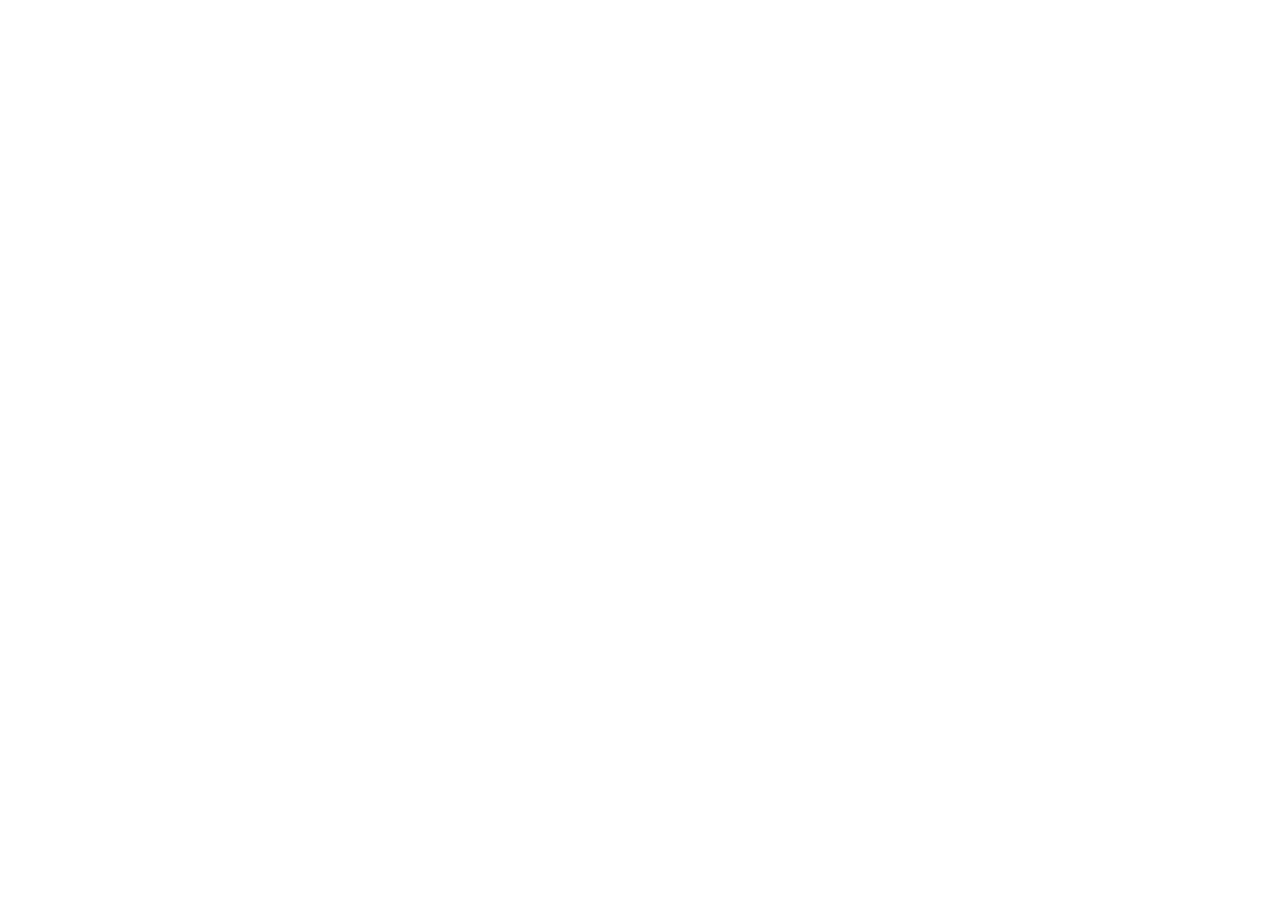
==== commit a111f0a7: "fix(seo): collega la scheda Google Maps di Ermes Media tramite CID Co-Authored-By: Claude Opus 5.5 <" ====
--- a/index.html
+++ b/index.html
@@ -64,9 +64,9 @@
               "longitude": 14.2519
             },
             "areaServed": ["Napoli", "Campania", "Italia"],
-            "hasMap": "https://share.google/0mCoXZizpqh6bWbV7",
+            "hasMap": "https://www.google.com/maps?cid=1710529451321963684",
             "sameAs": [
-              "https://share.google/0mCoXZizpqh6bWbV7",
+              "https://www.google.com/maps?cid=1710529451321963684",
               "https://www.google.com/search?kgmid=/g/11xd8f14km",
               "https://www.instagram.com/ermes.media/",
               "https://www.linkedin.com/company/ermes-media/"
@@ -95,8 +95,6 @@
         ]
       }
     </script>
-    <script type="module" crossorigin src="/assets/index-D1ArSZGO.js"></script>
-    <link rel="stylesheet" crossorigin href="/assets/index-rb_-C9AP.css">
   </head>
 
   <body>
@@ -105,5 +103,6 @@
       <h1>Ermes Media — Web agency a Napoli</h1>
       <p>Realizziamo siti web, e-commerce e applicazioni web. Via Santa Maria Antesaecula, 112 — 80137 Napoli. Contatti: info@ermesmedia.com · +39 392 613 7642 · +39 338 373 7812</p>
     </noscript>
+    <script type="module" src="/src/main.tsx"></script>
   </body>
 </html>
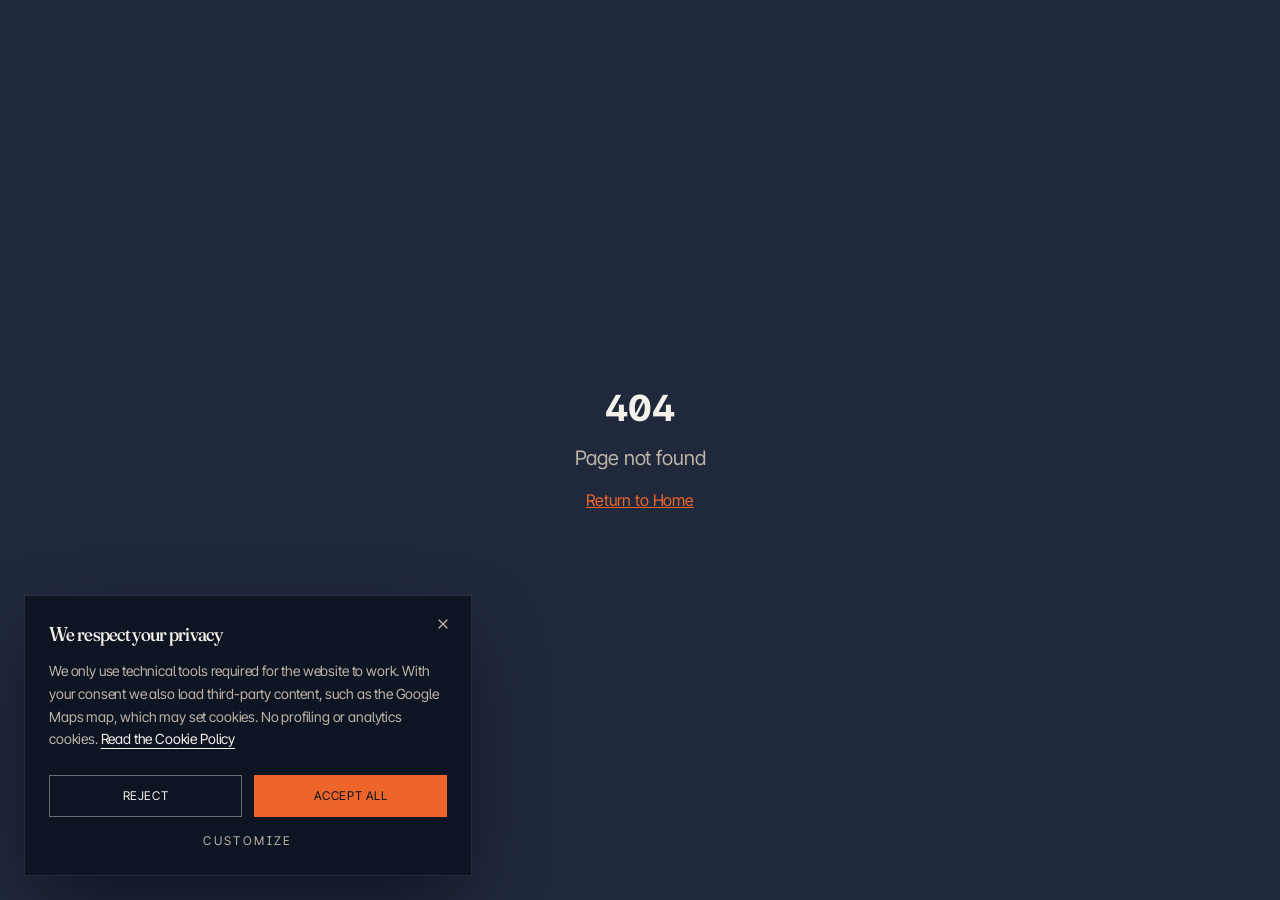
==== commit e99f1032: "deploy: a111f0a7ffcd74f89ef0637b1d846a2a87031153" ====
--- a/index.html
+++ b/index.html
@@ -95,6 +95,8 @@
         ]
       }
     </script>
+    <script type="module" crossorigin src="/assets/index-C3h-wpV6.js"></script>
+    <link rel="stylesheet" crossorigin href="/assets/index-rb_-C9AP.css">
   </head>
 
   <body>
@@ -103,6 +105,5 @@
       <h1>Ermes Media — Web agency a Napoli</h1>
       <p>Realizziamo siti web, e-commerce e applicazioni web. Via Santa Maria Antesaecula, 112 — 80137 Napoli. Contatti: info@ermesmedia.com · +39 392 613 7642 · +39 338 373 7812</p>
     </noscript>
-    <script type="module" src="/src/main.tsx"></script>
   </body>
 </html>
--- a/assets/index-rb_-C9AP.css
+++ b/assets/index-rb_-C9AP.css
@@ -0,0 +1 @@
+*,:before,:after{--tw-border-spacing-x: 0;--tw-border-spacing-y: 0;--tw-translate-x: 0;--tw-translate-y: 0;--tw-rotate: 0;--tw-skew-x: 0;--tw-skew-y: 0;--tw-scale-x: 1;--tw-scale-y: 1;--tw-pan-x: ;--tw-pan-y: ;--tw-pinch-zoom: ;--tw-scroll-snap-strictness: proximity;--tw-gradient-from-position: ;--tw-gradient-via-position: ;--tw-gradient-to-position: ;--tw-ordinal: ;--tw-slashed-zero: ;--tw-numeric-figure: ;--tw-numeric-spacing: ;--tw-numeric-fraction: ;--tw-ring-inset: ;--tw-ring-offset-width: 0px;--tw-ring-offset-color: #fff;--tw-ring-color: rgb(59 130 246 / .5);--tw-ring-offset-shadow: 0 0 #0000;--tw-ring-shadow: 0 0 #0000;--tw-shadow: 0 0 #0000;--tw-shadow-colored: 0 0 #0000;--tw-blur: ;--tw-brightness: ;--tw-contrast: ;--tw-grayscale: ;--tw-hue-rotate: ;--tw-invert: ;--tw-saturate: ;--tw-sepia: ;--tw-drop-shadow: ;--tw-backdrop-blur: ;--tw-backdrop-brightness: ;--tw-backdrop-contrast: ;--tw-backdrop-grayscale: ;--tw-backdrop-hue-rotate: ;--tw-backdrop-invert: ;--tw-backdrop-opacity: ;--tw-backdrop-saturate: ;--tw-backdrop-sepia: ;--tw-contain-size: ;--tw-contain-layout: ;--tw-contain-paint: ;--tw-contain-style: }::backdrop{--tw-border-spacing-x: 0;--tw-border-spacing-y: 0;--tw-translate-x: 0;--tw-translate-y: 0;--tw-rotate: 0;--tw-skew-x: 0;--tw-skew-y: 0;--tw-scale-x: 1;--tw-scale-y: 1;--tw-pan-x: ;--tw-pan-y: ;--tw-pinch-zoom: ;--tw-scroll-snap-strictness: proximity;--tw-gradient-from-position: ;--tw-gradient-via-position: ;--tw-gradient-to-position: ;--tw-ordinal: ;--tw-slashed-zero: ;--tw-numeric-figure: ;--tw-numeric-spacing: ;--tw-numeric-fraction: ;--tw-ring-inset: ;--tw-ring-offset-width: 0px;--tw-ring-offset-color: #fff;--tw-ring-color: rgb(59 130 246 / .5);--tw-ring-offset-shadow: 0 0 #0000;--tw-ring-shadow: 0 0 #0000;--tw-shadow: 0 0 #0000;--tw-shadow-colored: 0 0 #0000;--tw-blur: ;--tw-brightness: ;--tw-contrast: ;--tw-grayscale: ;--tw-hue-rotate: ;--tw-invert: ;--tw-saturate: ;--tw-sepia: ;--tw-drop-shadow: ;--tw-backdrop-blur: ;--tw-backdrop-brightness: ;--tw-backdrop-contrast: ;--tw-backdrop-grayscale: ;--tw-backdrop-hue-rotate: ;--tw-backdrop-invert: ;--tw-backdrop-opacity: ;--tw-backdrop-saturate: ;--tw-backdrop-sepia: ;--tw-contain-size: ;--tw-contain-layout: ;--tw-contain-paint: ;--tw-contain-style: }*,:before,:after{box-sizing:border-box;border-width:0;border-style:solid;border-color:#e5e7eb}:before,:after{--tw-content: ""}html,:host{line-height:1.5;-webkit-text-size-adjust:100%;-moz-tab-size:4;-o-tab-size:4;tab-size:4;font-family:ui-sans-serif,system-ui,sans-serif,"Apple Color Emoji","Segoe UI Emoji",Segoe UI Symbol,"Noto Color Emoji";font-feature-settings:normal;font-variation-settings:normal;-webkit-tap-highlight-color:transparent}body{margin:0;line-height:inherit}hr{height:0;color:inherit;border-top-width:1px}abbr:where([title]){-webkit-text-decoration:underline dotted;text-decoration:underline dotted}h1,h2,h3,h4,h5,h6{font-size:inherit;font-weight:inherit}a{color:inherit;text-decoration:inherit}b,strong{font-weight:bolder}code,kbd,samp,pre{font-family:ui-monospace,SFMono-Regular,Menlo,Monaco,Consolas,Liberation Mono,Courier New,monospace;font-feature-settings:normal;font-variation-settings:normal;font-size:1em}small{font-size:80%}sub,sup{font-size:75%;line-height:0;position:relative;vertical-align:baseline}sub{bottom:-.25em}sup{top:-.5em}table{text-indent:0;border-color:inherit;border-collapse:collapse}button,input,optgroup,select,textarea{font-family:inherit;font-feature-settings:inherit;font-variation-settings:inherit;font-size:100%;font-weight:inherit;line-height:inherit;letter-spacing:inherit;color:inherit;margin:0;padding:0}button,select{text-transform:none}button,input:where([type=button]),input:where([type=reset]),input:where([type=submit]){-webkit-appearance:button;background-color:transparent;background-image:none}:-moz-focusring{outline:auto}:-moz-ui-invalid{box-shadow:none}progress{vertical-align:baseline}::-webkit-inner-spin-button,::-webkit-outer-spin-button{height:auto}[type=search]{-webkit-appearance:textfield;outline-offset:-2px}::-webkit-search-decoration{-webkit-appearance:none}::-webkit-file-upload-button{-webkit-appearance:button;font:inherit}summary{display:list-item}blockquote,dl,dd,h1,h2,h3,h4,h5,h6,hr,figure,p,pre{margin:0}fieldset{margin:0;padding:0}legend{padding:0}ol,ul,menu{list-style:none;margin:0;padding:0}dialog{padding:0}textarea{resize:vertical}input::-moz-placeholder,textarea::-moz-placeholder{opacity:1;color:#9ca3af}input::placeholder,textarea::placeholder{opacity:1;color:#9ca3af}button,[role=button]{cursor:pointer}:disabled{cursor:default}img,svg,video,canvas,audio,iframe,embed,object{display:block;vertical-align:middle}img,video{max-width:100%;height:auto}[hidden]:where(:not([hidden=until-found])){display:none}:root{--background: 222 45% 9%;--foreground: 36 30% 94%;--card: 222 40% 12%;--card-foreground: 36 30% 94%;--popover: 222 42% 11%;--popover-foreground: 36 30% 94%;--primary: 18 85% 55%;--primary-foreground: 222 45% 8%;--secondary: 222 35% 16%;--secondary-foreground: 36 30% 94%;--muted: 222 30% 18%;--muted-foreground: 36 12% 70%;--accent: 18 85% 55%;--accent-foreground: 222 45% 8%;--destructive: 0 70% 55%;--destructive-foreground: 36 30% 95%;--border: 222 30% 20%;--input: 222 30% 18%;--ring: 18 85% 55%;--radius: .25rem;--navy: 222 55% 18%;--navy-deep: 222 60% 12%;--vesuvio: 18 85% 55%;--sea: 205 55% 45%;--sand: 36 45% 88%;--ink: 222 50% 6%;--gradient-overlay: linear-gradient(180deg, hsl(222 60% 8% / .55) 0%, hsl(222 60% 6% / .85) 100%);--gradient-vesuvio: linear-gradient(135deg, hsl(18 85% 60%), hsl(8 75% 48%));--shadow-elegant: 0 30px 80px -20px hsl(222 60% 3% / .7);--shadow-soft: 0 10px 30px -10px hsl(222 60% 3% / .5);--transition-smooth: cubic-bezier(.65, 0, .35, 1)}*{border-color:hsl(var(--border))}html{scroll-behavior:smooth}body{background-color:hsl(var(--background));color:hsl(var(--foreground));-webkit-font-smoothing:antialiased;-moz-osx-font-smoothing:grayscale;font-family:Inter Tight,Inter,system-ui,-apple-system,sans-serif;font-feature-settings:"ss01","ss02","cv11";letter-spacing:-.01em}::-moz-selection{background:hsl(var(--vesuvio) / .35);color:hsl(var(--foreground))}::selection{background:hsl(var(--vesuvio) / .35);color:hsl(var(--foreground))}.container{width:100%;margin-right:auto;margin-left:auto;padding-right:2rem;padding-left:2rem}@media (min-width: 1400px){.container{max-width:1400px}}.font-display{font-family:Fraunces,Playfair Display,Georgia,serif;font-weight:500;font-optical-sizing:auto;font-variation-settings:"opsz" 144,"SOFT" 50;letter-spacing:-.035em}.reveal{opacity:0;transform:translateY(30px);transition:opacity 1s var(--transition-smooth),transform 1s var(--transition-smooth)}.reveal.in{opacity:1;transform:translateY(0)}.hairline{width:60px;height:1px;background:hsl(var(--vesuvio));display:inline-block}.section-label{font-size:.75rem;line-height:1rem;text-transform:uppercase;letter-spacing:.3em;color:hsl(var(--muted-foreground))}.sr-only{position:absolute;width:1px;height:1px;padding:0;margin:-1px;overflow:hidden;clip:rect(0,0,0,0);white-space:nowrap;border-width:0}.pointer-events-none{pointer-events:none}.pointer-events-auto{pointer-events:auto}.visible{visibility:visible}.invisible{visibility:hidden}.static{position:static}.fixed{position:fixed}.absolute{position:absolute}.relative{position:relative}.inset-0{top:0;right:0;bottom:0;left:0}.inset-x-0{left:0;right:0}.inset-x-4{left:1rem;right:1rem}.inset-y-0{top:0;bottom:0}.-bottom-12{bottom:-3rem}.-left-12{left:-3rem}.-left-5{left:-1.25rem}.-right-12{right:-3rem}.-right-4{right:-1rem}.-top-12{top:-3rem}.bottom-0{bottom:0}.bottom-10{bottom:2.5rem}.bottom-20{bottom:5rem}.bottom-3{bottom:.75rem}.bottom-4{bottom:1rem}.left-0{left:0}.left-1{left:.25rem}.left-1\/2{left:50%}.left-2{left:.5rem}.left-4{left:1rem}.left-\[23\%\]{left:23%}.left-\[50\%\]{left:50%}.left-\[58\%\]{left:58%}.left-\[73\%\]{left:73%}.right-0{right:0}.right-1{right:.25rem}.right-2{right:.5rem}.right-3{right:.75rem}.right-4{right:1rem}.right-8{right:2rem}.top-0{top:0}.top-1\.5{top:.375rem}.top-1\/2{top:50%}.top-10{top:2.5rem}.top-2{top:.5rem}.top-3{top:.75rem}.top-3\.5{top:.875rem}.top-4{top:1rem}.top-5{top:1.25rem}.top-\[1px\]{top:1px}.top-\[22\%\]{top:22%}.top-\[34\%\]{top:34%}.top-\[50\%\]{top:50%}.top-\[60\%\]{top:60%}.top-\[62\%\]{top:62%}.top-full{top:100%}.z-10{z-index:10}.z-20{z-index:20}.z-50{z-index:50}.z-\[100\]{z-index:100}.z-\[1\]{z-index:1}.z-\[60\]{z-index:60}.-mx-1{margin-left:-.25rem;margin-right:-.25rem}.mx-2{margin-left:.5rem;margin-right:.5rem}.mx-3\.5{margin-left:.875rem;margin-right:.875rem}.mx-auto{margin-left:auto;margin-right:auto}.my-0\.5{margin-top:.125rem;margin-bottom:.125rem}.my-1{margin-top:.25rem;margin-bottom:.25rem}.-ml-4{margin-left:-1rem}.-mt-4{margin-top:-1rem}.mb-1{margin-bottom:.25rem}.mb-10{margin-bottom:2.5rem}.mb-12{margin-bottom:3rem}.mb-16{margin-bottom:4rem}.mb-2{margin-bottom:.5rem}.mb-3{margin-bottom:.75rem}.mb-4{margin-bottom:1rem}.mb-5{margin-bottom:1.25rem}.mb-6{margin-bottom:1.5rem}.ml-1{margin-left:.25rem}.ml-auto{margin-left:auto}.mr-2{margin-right:.5rem}.mr-4{margin-right:1rem}.mt-0\.5{margin-top:.125rem}.mt-1{margin-top:.25rem}.mt-1\.5{margin-top:.375rem}.mt-10{margin-top:2.5rem}.mt-12{margin-top:3rem}.mt-14{margin-top:3.5rem}.mt-2{margin-top:.5rem}.mt-24{margin-top:6rem}.mt-3{margin-top:.75rem}.mt-4{margin-top:1rem}.mt-5{margin-top:1.25rem}.mt-6{margin-top:1.5rem}.mt-7{margin-top:1.75rem}.mt-8{margin-top:2rem}.mt-\[0\.6em\]{margin-top:.6em}.mt-auto{margin-top:auto}.block{display:block}.flex{display:flex}.inline-flex{display:inline-flex}.table{display:table}.grid{display:grid}.hidden{display:none}.aspect-\[2\/1\]{aspect-ratio:2/1}.aspect-\[4\/3\]{aspect-ratio:4/3}.aspect-\[4\/5\]{aspect-ratio:4/5}.aspect-square{aspect-ratio:1 / 1}.aspect-video{aspect-ratio:16 / 9}.size-4{width:1rem;height:1rem}.h-1\.5{height:.375rem}.h-10{height:2.5rem}.h-11{height:2.75rem}.h-12{height:3rem}.h-14{height:3.5rem}.h-16{height:4rem}.h-2{height:.5rem}.h-2\.5{height:.625rem}.h-24{height:6rem}.h-3{height:.75rem}.h-3\.5{height:.875rem}.h-32{height:8rem}.h-4{height:1rem}.h-40{height:10rem}.h-5{height:1.25rem}.h-6{height:1.5rem}.h-7{height:1.75rem}.h-8{height:2rem}.h-9{height:2.25rem}.h-\[1px\]{height:1px}.h-\[var\(--radix-navigation-menu-viewport-height\)\]{height:var(--radix-navigation-menu-viewport-height)}.h-\[var\(--radix-select-trigger-height\)\]{height:var(--radix-select-trigger-height)}.h-auto{height:auto}.h-full{height:100%}.h-px{height:1px}.h-screen{height:100vh}.h-svh{height:100svh}.max-h-96{max-height:24rem}.max-h-\[300px\]{max-height:300px}.max-h-\[80vh\]{max-height:80vh}.max-h-screen{max-height:100vh}.min-h-0{min-height:0px}.min-h-12{min-height:3rem}.min-h-\[80px\]{min-height:80px}.min-h-screen{min-height:100vh}.min-h-svh{min-height:100svh}.w-0{width:0px}.w-1{width:.25rem}.w-10{width:2.5rem}.w-11{width:2.75rem}.w-12{width:3rem}.w-14{width:3.5rem}.w-16{width:4rem}.w-2{width:.5rem}.w-2\.5{width:.625rem}.w-20{width:5rem}.w-3{width:.75rem}.w-3\.5{width:.875rem}.w-3\/4{width:75%}.w-32{width:8rem}.w-36{width:9rem}.w-4{width:1rem}.w-40{width:10rem}.w-44{width:11rem}.w-48{width:12rem}.w-5{width:1.25rem}.w-6{width:1.5rem}.w-64{width:16rem}.w-7{width:1.75rem}.w-72{width:18rem}.w-8{width:2rem}.w-9{width:2.25rem}.w-\[--sidebar-width\]{width:var(--sidebar-width)}.w-\[100px\]{width:100px}.w-\[1px\]{width:1px}.w-auto{width:auto}.w-fit{width:-moz-fit-content;width:fit-content}.w-full{width:100%}.w-max{width:-moz-max-content;width:max-content}.w-px{width:1px}.min-w-0{min-width:0px}.min-w-5{min-width:1.25rem}.min-w-\[12rem\]{min-width:12rem}.min-w-\[8rem\]{min-width:8rem}.min-w-\[var\(--radix-select-trigger-width\)\]{min-width:var(--radix-select-trigger-width)}.max-w-2xl{max-width:42rem}.max-w-3xl{max-width:48rem}.max-w-5xl{max-width:64rem}.max-w-\[--skeleton-width\]{max-width:var(--skeleton-width)}.max-w-\[560px\]{max-width:560px}.max-w-lg{max-width:32rem}.max-w-max{max-width:-moz-max-content;max-width:max-content}.max-w-md{max-width:28rem}.max-w-sm{max-width:24rem}.max-w-xl{max-width:36rem}.flex-1{flex:1 1 0%}.shrink-0{flex-shrink:0}.grow{flex-grow:1}.grow-0{flex-grow:0}.basis-1\/2{flex-basis:50%}.basis-full{flex-basis:100%}.caption-bottom{caption-side:bottom}.border-collapse{border-collapse:collapse}.-translate-x-1\/2{--tw-translate-x: -50%;transform:translate(var(--tw-translate-x),var(--tw-translate-y)) rotate(var(--tw-rotate)) skew(var(--tw-skew-x)) skewY(var(--tw-skew-y)) scaleX(var(--tw-scale-x)) scaleY(var(--tw-scale-y))}.-translate-x-px{--tw-translate-x: -1px;transform:translate(var(--tw-translate-x),var(--tw-translate-y)) rotate(var(--tw-rotate)) skew(var(--tw-skew-x)) skewY(var(--tw-skew-y)) scaleX(var(--tw-scale-x)) scaleY(var(--tw-scale-y))}.-translate-y-1\/2{--tw-translate-y: -50%;transform:translate(var(--tw-translate-x),var(--tw-translate-y)) rotate(var(--tw-rotate)) skew(var(--tw-skew-x)) skewY(var(--tw-skew-y)) scaleX(var(--tw-scale-x)) scaleY(var(--tw-scale-y))}.-translate-y-2{--tw-translate-y: -.5rem;transform:translate(var(--tw-translate-x),var(--tw-translate-y)) rotate(var(--tw-rotate)) skew(var(--tw-skew-x)) skewY(var(--tw-skew-y)) scaleX(var(--tw-scale-x)) scaleY(var(--tw-scale-y))}.-translate-y-\[7px\]{--tw-translate-y: -7px;transform:translate(var(--tw-translate-x),var(--tw-translate-y)) rotate(var(--tw-rotate)) skew(var(--tw-skew-x)) skewY(var(--tw-skew-y)) scaleX(var(--tw-scale-x)) scaleY(var(--tw-scale-y))}.translate-x-0{--tw-translate-x: 0px;transform:translate(var(--tw-translate-x),var(--tw-translate-y)) rotate(var(--tw-rotate)) skew(var(--tw-skew-x)) skewY(var(--tw-skew-y)) scaleX(var(--tw-scale-x)) scaleY(var(--tw-scale-y))}.translate-x-\[-50\%\]{--tw-translate-x: -50%;transform:translate(var(--tw-translate-x),var(--tw-translate-y)) rotate(var(--tw-rotate)) skew(var(--tw-skew-x)) skewY(var(--tw-skew-y)) scaleX(var(--tw-scale-x)) scaleY(var(--tw-scale-y))}.translate-x-px{--tw-translate-x: 1px;transform:translate(var(--tw-translate-x),var(--tw-translate-y)) rotate(var(--tw-rotate)) skew(var(--tw-skew-x)) skewY(var(--tw-skew-y)) scaleX(var(--tw-scale-x)) scaleY(var(--tw-scale-y))}.translate-y-0{--tw-translate-y: 0px;transform:translate(var(--tw-translate-x),var(--tw-translate-y)) rotate(var(--tw-rotate)) skew(var(--tw-skew-x)) skewY(var(--tw-skew-y)) scaleX(var(--tw-scale-x)) scaleY(var(--tw-scale-y))}.translate-y-\[-50\%\]{--tw-translate-y: -50%;transform:translate(var(--tw-translate-x),var(--tw-translate-y)) rotate(var(--tw-rotate)) skew(var(--tw-skew-x)) skewY(var(--tw-skew-y)) scaleX(var(--tw-scale-x)) scaleY(var(--tw-scale-y))}.translate-y-\[3px\]{--tw-translate-y: 3px;transform:translate(var(--tw-translate-x),var(--tw-translate-y)) rotate(var(--tw-rotate)) skew(var(--tw-skew-x)) skewY(var(--tw-skew-y)) scaleX(var(--tw-scale-x)) scaleY(var(--tw-scale-y))}.-rotate-1{--tw-rotate: -1deg;transform:translate(var(--tw-translate-x),var(--tw-translate-y)) rotate(var(--tw-rotate)) skew(var(--tw-skew-x)) skewY(var(--tw-skew-y)) scaleX(var(--tw-scale-x)) scaleY(var(--tw-scale-y))}.-rotate-2{--tw-rotate: -2deg;transform:translate(var(--tw-translate-x),var(--tw-translate-y)) rotate(var(--tw-rotate)) skew(var(--tw-skew-x)) skewY(var(--tw-skew-y)) scaleX(var(--tw-scale-x)) scaleY(var(--tw-scale-y))}.-rotate-45{--tw-rotate: -45deg;transform:translate(var(--tw-translate-x),var(--tw-translate-y)) rotate(var(--tw-rotate)) skew(var(--tw-skew-x)) skewY(var(--tw-skew-y)) scaleX(var(--tw-scale-x)) scaleY(var(--tw-scale-y))}.rotate-12{--tw-rotate: 12deg;transform:translate(var(--tw-translate-x),var(--tw-translate-y)) rotate(var(--tw-rotate)) skew(var(--tw-skew-x)) skewY(var(--tw-skew-y)) scaleX(var(--tw-scale-x)) scaleY(var(--tw-scale-y))}.rotate-2{--tw-rotate: 2deg;transform:translate(var(--tw-translate-x),var(--tw-translate-y)) rotate(var(--tw-rotate)) skew(var(--tw-skew-x)) skewY(var(--tw-skew-y)) scaleX(var(--tw-scale-x)) scaleY(var(--tw-scale-y))}.rotate-3{--tw-rotate: 3deg;transform:translate(var(--tw-translate-x),var(--tw-translate-y)) rotate(var(--tw-rotate)) skew(var(--tw-skew-x)) skewY(var(--tw-skew-y)) scaleX(var(--tw-scale-x)) scaleY(var(--tw-scale-y))}.rotate-45{--tw-rotate: 45deg;transform:translate(var(--tw-translate-x),var(--tw-translate-y)) rotate(var(--tw-rotate)) skew(var(--tw-skew-x)) skewY(var(--tw-skew-y)) scaleX(var(--tw-scale-x)) scaleY(var(--tw-scale-y))}.rotate-90{--tw-rotate: 90deg;transform:translate(var(--tw-translate-x),var(--tw-translate-y)) rotate(var(--tw-rotate)) skew(var(--tw-skew-x)) skewY(var(--tw-skew-y)) scaleX(var(--tw-scale-x)) scaleY(var(--tw-scale-y))}.rotate-\[-10deg\]{--tw-rotate: -10deg;transform:translate(var(--tw-translate-x),var(--tw-translate-y)) rotate(var(--tw-rotate)) skew(var(--tw-skew-x)) skewY(var(--tw-skew-y)) scaleX(var(--tw-scale-x)) scaleY(var(--tw-scale-y))}.rotate-\[-18deg\]{--tw-rotate: -18deg;transform:translate(var(--tw-translate-x),var(--tw-translate-y)) rotate(var(--tw-rotate)) skew(var(--tw-skew-x)) skewY(var(--tw-skew-y)) scaleX(var(--tw-scale-x)) scaleY(var(--tw-scale-y))}.rotate-\[-8deg\]{--tw-rotate: -8deg;transform:translate(var(--tw-translate-x),var(--tw-translate-y)) rotate(var(--tw-rotate)) skew(var(--tw-skew-x)) skewY(var(--tw-skew-y)) scaleX(var(--tw-scale-x)) scaleY(var(--tw-scale-y))}.transform{transform:translate(var(--tw-translate-x),var(--tw-translate-y)) rotate(var(--tw-rotate)) skew(var(--tw-skew-x)) skewY(var(--tw-skew-y)) scaleX(var(--tw-scale-x)) scaleY(var(--tw-scale-y))}.animate-\[fadeUp_1\.2s_0\.5s_forwards\]{animation:fadeUp 1.2s .5s forwards}.animate-\[fadeUp_1\.2s_0\.7s_forwards\]{animation:fadeUp 1.2s .7s forwards}.animate-\[fadeUp_1\.2s_0\.9s_forwards\]{animation:fadeUp 1.2s .9s forwards}.animate-\[fadeUp_1\.2s_1\.2s_forwards\]{animation:fadeUp 1.2s 1.2s forwards}@keyframes pulse{50%{opacity:.5}}.animate-pulse{animation:pulse 2s cubic-bezier(.4,0,.6,1) infinite}.cursor-default{cursor:default}.cursor-grab{cursor:grab}.cursor-pointer{cursor:pointer}.touch-none{touch-action:none}.select-none{-webkit-user-select:none;-moz-user-select:none;user-select:none}.resize-none{resize:none}.scroll-mt-16{scroll-margin-top:4rem}.scroll-mt-20{scroll-margin-top:5rem}.list-none{list-style-type:none}.grid-cols-2{grid-template-columns:repeat(2,minmax(0,1fr))}.flex-row{flex-direction:row}.flex-col{flex-direction:column}.flex-col-reverse{flex-direction:column-reverse}.flex-wrap{flex-wrap:wrap}.items-start{align-items:flex-start}.items-end{align-items:flex-end}.items-center{align-items:center}.items-stretch{align-items:stretch}.justify-end{justify-content:flex-end}.justify-center{justify-content:center}.justify-between{justify-content:space-between}.gap-0\.5{gap:.125rem}.gap-1{gap:.25rem}.gap-1\.5{gap:.375rem}.gap-10{gap:2.5rem}.gap-12{gap:3rem}.gap-16{gap:4rem}.gap-2{gap:.5rem}.gap-3{gap:.75rem}.gap-4{gap:1rem}.gap-6{gap:1.5rem}.gap-8{gap:2rem}.gap-x-4{-moz-column-gap:1rem;column-gap:1rem}.gap-x-8{-moz-column-gap:2rem;column-gap:2rem}.gap-y-1{row-gap:.25rem}.gap-y-12{row-gap:3rem}.space-x-1>:not([hidden])~:not([hidden]){--tw-space-x-reverse: 0;margin-right:calc(.25rem * var(--tw-space-x-reverse));margin-left:calc(.25rem * calc(1 - var(--tw-space-x-reverse)))}.space-x-4>:not([hidden])~:not([hidden]){--tw-space-x-reverse: 0;margin-right:calc(1rem * var(--tw-space-x-reverse));margin-left:calc(1rem * calc(1 - var(--tw-space-x-reverse)))}.space-y-1>:not([hidden])~:not([hidden]){--tw-space-y-reverse: 0;margin-top:calc(.25rem * calc(1 - var(--tw-space-y-reverse)));margin-bottom:calc(.25rem * var(--tw-space-y-reverse))}.space-y-1\.5>:not([hidden])~:not([hidden]){--tw-space-y-reverse: 0;margin-top:calc(.375rem * calc(1 - var(--tw-space-y-reverse)));margin-bottom:calc(.375rem * var(--tw-space-y-reverse))}.space-y-12>:not([hidden])~:not([hidden]){--tw-space-y-reverse: 0;margin-top:calc(3rem * calc(1 - var(--tw-space-y-reverse)));margin-bottom:calc(3rem * var(--tw-space-y-reverse))}.space-y-2>:not([hidden])~:not([hidden]){--tw-space-y-reverse: 0;margin-top:calc(.5rem * calc(1 - var(--tw-space-y-reverse)));margin-bottom:calc(.5rem * var(--tw-space-y-reverse))}.space-y-3>:not([hidden])~:not([hidden]){--tw-space-y-reverse: 0;margin-top:calc(.75rem * calc(1 - var(--tw-space-y-reverse)));margin-bottom:calc(.75rem * var(--tw-space-y-reverse))}.space-y-4>:not([hidden])~:not([hidden]){--tw-space-y-reverse: 0;margin-top:calc(1rem * calc(1 - var(--tw-space-y-reverse)));margin-bottom:calc(1rem * var(--tw-space-y-reverse))}.space-y-5>:not([hidden])~:not([hidden]){--tw-space-y-reverse: 0;margin-top:calc(1.25rem * calc(1 - var(--tw-space-y-reverse)));margin-bottom:calc(1.25rem * var(--tw-space-y-reverse))}.space-y-6>:not([hidden])~:not([hidden]){--tw-space-y-reverse: 0;margin-top:calc(1.5rem * calc(1 - var(--tw-space-y-reverse)));margin-bottom:calc(1.5rem * var(--tw-space-y-reverse))}.space-y-8>:not([hidden])~:not([hidden]){--tw-space-y-reverse: 0;margin-top:calc(2rem * calc(1 - var(--tw-space-y-reverse)));margin-bottom:calc(2rem * var(--tw-space-y-reverse))}.overflow-auto{overflow:auto}.overflow-hidden{overflow:hidden}.overflow-y-auto{overflow-y:auto}.overflow-x-hidden{overflow-x:hidden}.whitespace-nowrap{white-space:nowrap}.text-balance{text-wrap:balance}.break-words{overflow-wrap:break-word}.rounded-\[2px\]{border-radius:2px}.rounded-\[6px\]{border-radius:6px}.rounded-\[8px\]{border-radius:8px}.rounded-\[inherit\]{border-radius:inherit}.rounded-full{border-radius:9999px}.rounded-lg{border-radius:var(--radius)}.rounded-md{border-radius:calc(var(--radius) - 2px)}.rounded-sm{border-radius:calc(var(--radius) - 4px)}.rounded-t-\[10px\]{border-top-left-radius:10px;border-top-right-radius:10px}.rounded-tl-sm{border-top-left-radius:calc(var(--radius) - 4px)}.border{border-width:1px}.border-0{border-width:0px}.border-2{border-width:2px}.border-4{border-width:4px}.border-\[1\.5px\]{border-width:1.5px}.border-\[14px\]{border-width:14px}.border-y{border-top-width:1px;border-bottom-width:1px}.border-b{border-bottom-width:1px}.border-l{border-left-width:1px}.border-r{border-right-width:1px}.border-t{border-top-width:1px}.border-dashed{border-style:dashed}.border-\[\#93d5ff\]\/80{border-color:#93d5ffcc}.border-\[\#d8bd8a\]{--tw-border-opacity: 1;border-color:rgb(216 189 138 / var(--tw-border-opacity, 1))}.border-\[\#e4c889\]{--tw-border-opacity: 1;border-color:rgb(228 200 137 / var(--tw-border-opacity, 1))}.border-\[\#ead3a4\]{--tw-border-opacity: 1;border-color:rgb(234 211 164 / var(--tw-border-opacity, 1))}.border-\[\#ecd6a8\]{--tw-border-opacity: 1;border-color:rgb(236 214 168 / var(--tw-border-opacity, 1))}.border-\[\#f4c15d\]\/70{border-color:#f4c15db3}.border-\[--color-border\]{border-color:var(--color-border)}.border-border{border-color:hsl(var(--border))}.border-border\/50{border-color:hsl(var(--border) / .5)}.border-border\/60{border-color:hsl(var(--border) / .6)}.border-destructive{border-color:hsl(var(--destructive))}.border-destructive\/50{border-color:hsl(var(--destructive) / .5)}.border-foreground\/40{border-color:hsl(var(--foreground) / .4)}.border-input{border-color:hsl(var(--input))}.border-primary{border-color:hsl(var(--primary))}.border-sidebar-border{border-color:hsl(var(--sidebar-border))}.border-transparent{border-color:transparent}.border-white{--tw-border-opacity: 1;border-color:rgb(255 255 255 / var(--tw-border-opacity, 1))}.border-l-transparent{border-left-color:transparent}.border-t-transparent{border-top-color:transparent}.bg-\[\#071832\]{--tw-bg-opacity: 1;background-color:rgb(7 24 50 / var(--tw-bg-opacity, 1))}.bg-\[\#0d8bd8\]{--tw-bg-opacity: 1;background-color:rgb(13 139 216 / var(--tw-bg-opacity, 1))}.bg-\[\#1f9d55\]{--tw-bg-opacity: 1;background-color:rgb(31 157 85 / var(--tw-bg-opacity, 1))}.bg-\[\#94dff6\]{--tw-bg-opacity: 1;background-color:rgb(148 223 246 / var(--tw-bg-opacity, 1))}.bg-\[\#c99244\]\/45{background-color:#c9924473}.bg-\[\#d7a862\]\/60{background-color:#d7a86299}.bg-\[\#dff3e9\]{--tw-bg-opacity: 1;background-color:rgb(223 243 233 / var(--tw-bg-opacity, 1))}.bg-\[\#e52b1e\]{--tw-bg-opacity: 1;background-color:rgb(229 43 30 / var(--tw-bg-opacity, 1))}.bg-\[\#f7ecd8\]{--tw-bg-opacity: 1;background-color:rgb(247 236 216 / var(--tw-bg-opacity, 1))}.bg-\[\#fdf1d7\]{--tw-bg-opacity: 1;background-color:rgb(253 241 215 / var(--tw-bg-opacity, 1))}.bg-\[\#ff9fb5\]{--tw-bg-opacity: 1;background-color:rgb(255 159 181 / var(--tw-bg-opacity, 1))}.bg-\[\#ffe45e\]{--tw-bg-opacity: 1;background-color:rgb(255 228 94 / var(--tw-bg-opacity, 1))}.bg-\[\#fff8ea\]{--tw-bg-opacity: 1;background-color:rgb(255 248 234 / var(--tw-bg-opacity, 1))}.bg-\[--color-bg\]{background-color:var(--color-bg)}.bg-accent{background-color:hsl(var(--accent))}.bg-background{background-color:hsl(var(--background))}.bg-background\/30{background-color:hsl(var(--background) / .3)}.bg-background\/60{background-color:hsl(var(--background) / .6)}.bg-background\/85{background-color:hsl(var(--background) / .85)}.bg-background\/95{background-color:hsl(var(--background) / .95)}.bg-black\/80{background-color:#000c}.bg-border{background-color:hsl(var(--border))}.bg-card{background-color:hsl(var(--card))}.bg-destructive{background-color:hsl(var(--destructive))}.bg-foreground{background-color:hsl(var(--foreground))}.bg-foreground\/20{background-color:hsl(var(--foreground) / .2)}.bg-foreground\/40{background-color:hsl(var(--foreground) / .4)}.bg-muted{background-color:hsl(var(--muted))}.bg-muted\/50{background-color:hsl(var(--muted) / .5)}.bg-popover{background-color:hsl(var(--popover))}.bg-primary{background-color:hsl(var(--primary))}.bg-primary\/70{background-color:hsl(var(--primary) / .7)}.bg-secondary{background-color:hsl(var(--secondary))}.bg-secondary\/20{background-color:hsl(var(--secondary) / .2)}.bg-secondary\/30{background-color:hsl(var(--secondary) / .3)}.bg-secondary\/40{background-color:hsl(var(--secondary) / .4)}.bg-sidebar{background-color:hsl(var(--sidebar-background))}.bg-sidebar-border{background-color:hsl(var(--sidebar-border))}.bg-transparent{background-color:transparent}.bg-white{--tw-bg-opacity: 1;background-color:rgb(255 255 255 / var(--tw-bg-opacity, 1))}.bg-white\/70{background-color:#ffffffb3}.bg-gradient-to-b{background-image:linear-gradient(to bottom,var(--tw-gradient-stops))}.bg-gradient-to-t{background-image:linear-gradient(to top,var(--tw-gradient-stops))}.via-transparent{--tw-gradient-to: rgb(0 0 0 / 0) var(--tw-gradient-to-position);--tw-gradient-stops: var(--tw-gradient-from), transparent var(--tw-gradient-via-position), var(--tw-gradient-to)}.to-background{--tw-gradient-to: hsl(var(--background)) var(--tw-gradient-to-position)}.bg-clip-text{-webkit-background-clip:text;background-clip:text}.fill-current{fill:currentColor}.object-contain{-o-object-fit:contain;object-fit:contain}.object-cover{-o-object-fit:cover;object-fit:cover}.p-0{padding:0}.p-1{padding:.25rem}.p-10{padding:2.5rem}.p-12{padding:3rem}.p-2{padding:.5rem}.p-3{padding:.75rem}.p-4{padding:1rem}.p-5{padding:1.25rem}.p-6{padding:1.5rem}.p-7{padding:1.75rem}.p-8{padding:2rem}.p-\[1px\]{padding:1px}.px-1{padding-left:.25rem;padding-right:.25rem}.px-2{padding-left:.5rem;padding-right:.5rem}.px-2\.5{padding-left:.625rem;padding-right:.625rem}.px-3{padding-left:.75rem;padding-right:.75rem}.px-4{padding-left:1rem;padding-right:1rem}.px-5{padding-left:1.25rem;padding-right:1.25rem}.px-6{padding-left:1.5rem;padding-right:1.5rem}.px-8{padding-left:2rem;padding-right:2rem}.py-0\.5{padding-top:.125rem;padding-bottom:.125rem}.py-1{padding-top:.25rem;padding-bottom:.25rem}.py-1\.5{padding-top:.375rem;padding-bottom:.375rem}.py-16{padding-top:4rem;padding-bottom:4rem}.py-2{padding-top:.5rem;padding-bottom:.5rem}.py-24{padding-top:6rem;padding-bottom:6rem}.py-3{padding-top:.75rem;padding-bottom:.75rem}.py-32{padding-top:8rem;padding-bottom:8rem}.py-4{padding-top:1rem;padding-bottom:1rem}.py-5{padding-top:1.25rem;padding-bottom:1.25rem}.py-6{padding-top:1.5rem;padding-bottom:1.5rem}.pb-1{padding-bottom:.25rem}.pb-12{padding-bottom:3rem}.pb-24{padding-bottom:6rem}.pb-3{padding-bottom:.75rem}.pb-32{padding-bottom:8rem}.pb-4{padding-bottom:1rem}.pb-6{padding-bottom:1.5rem}.pl-2\.5{padding-left:.625rem}.pl-4{padding-left:1rem}.pl-5{padding-left:1.25rem}.pl-8{padding-left:2rem}.pr-2{padding-right:.5rem}.pr-2\.5{padding-right:.625rem}.pr-8{padding-right:2rem}.pt-0{padding-top:0}.pt-1{padding-top:.25rem}.pt-12{padding-top:3rem}.pt-24{padding-top:6rem}.pt-3{padding-top:.75rem}.pt-36{padding-top:9rem}.pt-4{padding-top:1rem}.pt-6{padding-top:1.5rem}.text-left{text-align:left}.text-center{text-align:center}.align-middle{vertical-align:middle}.font-mono{font-family:ui-monospace,SFMono-Regular,Menlo,Monaco,Consolas,Liberation Mono,Courier New,monospace}.text-2xl{font-size:1.5rem;line-height:2rem}.text-3xl{font-size:1.875rem;line-height:2.25rem}.text-4xl{font-size:2.25rem;line-height:2.5rem}.text-5xl{font-size:3rem;line-height:1}.text-6xl{font-size:3.75rem;line-height:1}.text-\[0\.8rem\]{font-size:.8rem}.text-\[10px\]{font-size:10px}.text-\[11px\]{font-size:11px}.text-\[15px\]{font-size:15px}.text-base{font-size:1rem;line-height:1.5rem}.text-lg{font-size:1.125rem;line-height:1.75rem}.text-sm{font-size:.875rem;line-height:1.25rem}.text-xl{font-size:1.25rem;line-height:1.75rem}.text-xs{font-size:.75rem;line-height:1rem}.font-bold{font-weight:700}.font-medium{font-weight:500}.font-normal{font-weight:400}.font-semibold{font-weight:600}.uppercase{text-transform:uppercase}.italic{font-style:italic}.not-italic{font-style:normal}.tabular-nums{--tw-numeric-spacing: tabular-nums;font-variant-numeric:var(--tw-ordinal) var(--tw-slashed-zero) var(--tw-numeric-figure) var(--tw-numeric-spacing) var(--tw-numeric-fraction)}.leading-6{line-height:1.5rem}.leading-7{line-height:1.75rem}.leading-8{line-height:2rem}.leading-\[0\.95\]{line-height:.95}.leading-\[1\.02\]{line-height:1.02}.leading-\[1\.05\]{line-height:1.05}.leading-none{line-height:1}.leading-relaxed{line-height:1.625}.leading-tight{line-height:1.25}.tracking-\[0\.18em\]{letter-spacing:.18em}.tracking-\[0\.25em\]{letter-spacing:.25em}.tracking-\[0\.2em\]{letter-spacing:.2em}.tracking-\[0\.3em\]{letter-spacing:.3em}.tracking-\[0\]{letter-spacing:0}.tracking-tight{letter-spacing:-.025em}.tracking-wide{letter-spacing:.025em}.tracking-wider{letter-spacing:.05em}.tracking-widest{letter-spacing:.1em}.text-\[\#071832\]{--tw-text-opacity: 1;color:rgb(7 24 50 / var(--tw-text-opacity, 1))}.text-\[\#0d8bd8\]{--tw-text-opacity: 1;color:rgb(13 139 216 / var(--tw-text-opacity, 1))}.text-\[\#1f9d55\]{--tw-text-opacity: 1;color:rgb(31 157 85 / var(--tw-text-opacity, 1))}.text-\[\#27364f\]{--tw-text-opacity: 1;color:rgb(39 54 79 / var(--tw-text-opacity, 1))}.text-\[\#34425a\]{--tw-text-opacity: 1;color:rgb(52 66 90 / var(--tw-text-opacity, 1))}.text-\[\#5b6678\]{--tw-text-opacity: 1;color:rgb(91 102 120 / var(--tw-text-opacity, 1))}.text-\[\#6d5634\]{--tw-text-opacity: 1;color:rgb(109 86 52 / var(--tw-text-opacity, 1))}.text-\[\#e52b1e\]{--tw-text-opacity: 1;color:rgb(229 43 30 / var(--tw-text-opacity, 1))}.text-\[\#ffe45e\]{--tw-text-opacity: 1;color:rgb(255 228 94 / var(--tw-text-opacity, 1))}.text-\[\#fff8ea\]{--tw-text-opacity: 1;color:rgb(255 248 234 / var(--tw-text-opacity, 1))}.text-accent-foreground{color:hsl(var(--accent-foreground))}.text-card-foreground{color:hsl(var(--card-foreground))}.text-current{color:currentColor}.text-destructive{color:hsl(var(--destructive))}.text-destructive-foreground{color:hsl(var(--destructive-foreground))}.text-foreground{color:hsl(var(--foreground))}.text-foreground\/50{color:hsl(var(--foreground) / .5)}.text-foreground\/60{color:hsl(var(--foreground) / .6)}.text-foreground\/70{color:hsl(var(--foreground) / .7)}.text-foreground\/75{color:hsl(var(--foreground) / .75)}.text-foreground\/85{color:hsl(var(--foreground) / .85)}.text-muted-foreground{color:hsl(var(--muted-foreground))}.text-muted-foreground\/80{color:hsl(var(--muted-foreground) / .8)}.text-popover-foreground{color:hsl(var(--popover-foreground))}.text-primary{color:hsl(var(--primary))}.text-primary-foreground{color:hsl(var(--primary-foreground))}.text-secondary-foreground{color:hsl(var(--secondary-foreground))}.text-sidebar-foreground{color:hsl(var(--sidebar-foreground))}.text-sidebar-foreground\/70{color:hsl(var(--sidebar-foreground) / .7)}.text-transparent{color:transparent}.text-white{--tw-text-opacity: 1;color:rgb(255 255 255 / var(--tw-text-opacity, 1))}.underline{text-decoration-line:underline}.underline-offset-4{text-underline-offset:4px}.opacity-0{opacity:0}.opacity-50{opacity:.5}.opacity-60{opacity:.6}.opacity-70{opacity:.7}.opacity-90{opacity:.9}.opacity-95{opacity:.95}.opacity-\[0\.32\]{opacity:.32}.shadow-\[0_0_0_1px_hsl\(var\(--sidebar-border\)\)\]{--tw-shadow: 0 0 0 1px hsl(var(--sidebar-border));--tw-shadow-colored: 0 0 0 1px var(--tw-shadow-color);box-shadow:var(--tw-ring-offset-shadow, 0 0 #0000),var(--tw-ring-shadow, 0 0 #0000),var(--tw-shadow)}.shadow-\[0_10px_20px_rgba\(110\,42\,20\,0\.18\)\]{--tw-shadow: 0 10px 20px rgba(110,42,20,.18);--tw-shadow-colored: 0 10px 20px var(--tw-shadow-color);box-shadow:var(--tw-ring-offset-shadow, 0 0 #0000),var(--tw-ring-shadow, 0 0 #0000),var(--tw-shadow)}.shadow-\[0_10px_20px_rgba\(13\,139\,216\,0\.22\)\]{--tw-shadow: 0 10px 20px rgba(13,139,216,.22);--tw-shadow-colored: 0 10px 20px var(--tw-shadow-color);box-shadow:var(--tw-ring-offset-shadow, 0 0 #0000),var(--tw-ring-shadow, 0 0 #0000),var(--tw-shadow)}.shadow-\[0_12px_24px_rgba\(52\,33\,8\,0\.15\)\]{--tw-shadow: 0 12px 24px rgba(52,33,8,.15);--tw-shadow-colored: 0 12px 24px var(--tw-shadow-color);box-shadow:var(--tw-ring-offset-shadow, 0 0 #0000),var(--tw-ring-shadow, 0 0 #0000),var(--tw-shadow)}.shadow-\[0_14px_30px_rgba\(229\,43\,30\,0\.24\)\]{--tw-shadow: 0 14px 30px rgba(229,43,30,.24);--tw-shadow-colored: 0 14px 30px var(--tw-shadow-color);box-shadow:var(--tw-ring-offset-shadow, 0 0 #0000),var(--tw-ring-shadow, 0 0 #0000),var(--tw-shadow)}.shadow-\[0_16px_35px_rgba\(77\,53\,16\,0\.1\)\]{--tw-shadow: 0 16px 35px rgba(77,53,16,.1);--tw-shadow-colored: 0 16px 35px var(--tw-shadow-color);box-shadow:var(--tw-ring-offset-shadow, 0 0 #0000),var(--tw-ring-shadow, 0 0 #0000),var(--tw-shadow)}.shadow-\[0_28px_70px_rgba\(52\,33\,8\,0\.24\)\]{--tw-shadow: 0 28px 70px rgba(52,33,8,.24);--tw-shadow-colored: 0 28px 70px var(--tw-shadow-color);box-shadow:var(--tw-ring-offset-shadow, 0 0 #0000),var(--tw-ring-shadow, 0 0 #0000),var(--tw-shadow)}.shadow-\[0_8px_15px_rgba\(7\,24\,50\,0\.25\)\]{--tw-shadow: 0 8px 15px rgba(7,24,50,.25);--tw-shadow-colored: 0 8px 15px var(--tw-shadow-color);box-shadow:var(--tw-ring-offset-shadow, 0 0 #0000),var(--tw-ring-shadow, 0 0 #0000),var(--tw-shadow)}.shadow-\[0_8px_18px_rgba\(229\,43\,30\,0\.24\)\]{--tw-shadow: 0 8px 18px rgba(229,43,30,.24);--tw-shadow-colored: 0 8px 18px var(--tw-shadow-color);box-shadow:var(--tw-ring-offset-shadow, 0 0 #0000),var(--tw-ring-shadow, 0 0 #0000),var(--tw-shadow)}.shadow-\[0_8px_20px_rgba\(77\,53\,16\,0\.08\)\]{--tw-shadow: 0 8px 20px rgba(77,53,16,.08);--tw-shadow-colored: 0 8px 20px var(--tw-shadow-color);box-shadow:var(--tw-ring-offset-shadow, 0 0 #0000),var(--tw-ring-shadow, 0 0 #0000),var(--tw-shadow)}.shadow-lg{--tw-shadow: 0 10px 15px -3px rgb(0 0 0 / .1), 0 4px 6px -4px rgb(0 0 0 / .1);--tw-shadow-colored: 0 10px 15px -3px var(--tw-shadow-color), 0 4px 6px -4px var(--tw-shadow-color);box-shadow:var(--tw-ring-offset-shadow, 0 0 #0000),var(--tw-ring-shadow, 0 0 #0000),var(--tw-shadow)}.shadow-md{--tw-shadow: 0 4px 6px -1px rgb(0 0 0 / .1), 0 2px 4px -2px rgb(0 0 0 / .1);--tw-shadow-colored: 0 4px 6px -1px var(--tw-shadow-color), 0 2px 4px -2px var(--tw-shadow-color);box-shadow:var(--tw-ring-offset-shadow, 0 0 #0000),var(--tw-ring-shadow, 0 0 #0000),var(--tw-shadow)}.shadow-none{--tw-shadow: 0 0 #0000;--tw-shadow-colored: 0 0 #0000;box-shadow:var(--tw-ring-offset-shadow, 0 0 #0000),var(--tw-ring-shadow, 0 0 #0000),var(--tw-shadow)}.shadow-sm{--tw-shadow: 0 1px 2px 0 rgb(0 0 0 / .05);--tw-shadow-colored: 0 1px 2px 0 var(--tw-shadow-color);box-shadow:var(--tw-ring-offset-shadow, 0 0 #0000),var(--tw-ring-shadow, 0 0 #0000),var(--tw-shadow)}.shadow-xl{--tw-shadow: 0 20px 25px -5px rgb(0 0 0 / .1), 0 8px 10px -6px rgb(0 0 0 / .1);--tw-shadow-colored: 0 20px 25px -5px var(--tw-shadow-color), 0 8px 10px -6px var(--tw-shadow-color);box-shadow:var(--tw-ring-offset-shadow, 0 0 #0000),var(--tw-ring-shadow, 0 0 #0000),var(--tw-shadow)}.outline-none{outline:2px solid transparent;outline-offset:2px}.outline{outline-style:solid}.ring-0{--tw-ring-offset-shadow: var(--tw-ring-inset) 0 0 0 var(--tw-ring-offset-width) var(--tw-ring-offset-color);--tw-ring-shadow: var(--tw-ring-inset) 0 0 0 calc(0px + var(--tw-ring-offset-width)) var(--tw-ring-color);box-shadow:var(--tw-ring-offset-shadow),var(--tw-ring-shadow),var(--tw-shadow, 0 0 #0000)}.ring-2{--tw-ring-offset-shadow: var(--tw-ring-inset) 0 0 0 var(--tw-ring-offset-width) var(--tw-ring-offset-color);--tw-ring-shadow: var(--tw-ring-inset) 0 0 0 calc(2px + var(--tw-ring-offset-width)) var(--tw-ring-color);box-shadow:var(--tw-ring-offset-shadow),var(--tw-ring-shadow),var(--tw-shadow, 0 0 #0000)}.ring-ring{--tw-ring-color: hsl(var(--ring))}.ring-sidebar-ring{--tw-ring-color: hsl(var(--sidebar-ring))}.ring-offset-background{--tw-ring-offset-color: hsl(var(--background))}.contrast-\[1\.05\]{--tw-contrast: contrast(1.05);filter:var(--tw-blur) var(--tw-brightness) var(--tw-contrast) var(--tw-grayscale) var(--tw-hue-rotate) var(--tw-invert) var(--tw-saturate) var(--tw-sepia) var(--tw-drop-shadow)}.grayscale-\[0\.3\]{--tw-grayscale: grayscale(.3);filter:var(--tw-blur) var(--tw-brightness) var(--tw-contrast) var(--tw-grayscale) var(--tw-hue-rotate) var(--tw-invert) var(--tw-saturate) var(--tw-sepia) var(--tw-drop-shadow)}.filter{filter:var(--tw-blur) var(--tw-brightness) var(--tw-contrast) var(--tw-grayscale) var(--tw-hue-rotate) var(--tw-invert) var(--tw-saturate) var(--tw-sepia) var(--tw-drop-shadow)}.backdrop-blur-md{--tw-backdrop-blur: blur(12px);-webkit-backdrop-filter:var(--tw-backdrop-blur) var(--tw-backdrop-brightness) var(--tw-backdrop-contrast) var(--tw-backdrop-grayscale) var(--tw-backdrop-hue-rotate) var(--tw-backdrop-invert) var(--tw-backdrop-opacity) var(--tw-backdrop-saturate) var(--tw-backdrop-sepia);backdrop-filter:var(--tw-backdrop-blur) var(--tw-backdrop-brightness) var(--tw-backdrop-contrast) var(--tw-backdrop-grayscale) var(--tw-backdrop-hue-rotate) var(--tw-backdrop-invert) var(--tw-backdrop-opacity) var(--tw-backdrop-saturate) var(--tw-backdrop-sepia)}.transition{transition-property:color,background-color,border-color,text-decoration-color,fill,stroke,opacity,box-shadow,transform,filter,-webkit-backdrop-filter;transition-property:color,background-color,border-color,text-decoration-color,fill,stroke,opacity,box-shadow,transform,filter,backdrop-filter;transition-property:color,background-color,border-color,text-decoration-color,fill,stroke,opacity,box-shadow,transform,filter,backdrop-filter,-webkit-backdrop-filter;transition-timing-function:cubic-bezier(.4,0,.2,1);transition-duration:.15s}.transition-\[left\,right\,width\]{transition-property:left,right,width;transition-timing-function:cubic-bezier(.4,0,.2,1);transition-duration:.15s}.transition-\[margin\,opa\]{transition-property:margin,opa;transition-timing-function:cubic-bezier(.4,0,.2,1);transition-duration:.15s}.transition-\[width\,height\,padding\]{transition-property:width,height,padding;transition-timing-function:cubic-bezier(.4,0,.2,1);transition-duration:.15s}.transition-\[width\]{transition-property:width;transition-timing-function:cubic-bezier(.4,0,.2,1);transition-duration:.15s}.transition-all{transition-property:all;transition-timing-function:cubic-bezier(.4,0,.2,1);transition-duration:.15s}.transition-colors{transition-property:color,background-color,border-color,text-decoration-color,fill,stroke;transition-timing-function:cubic-bezier(.4,0,.2,1);transition-duration:.15s}.transition-opacity{transition-property:opacity;transition-timing-function:cubic-bezier(.4,0,.2,1);transition-duration:.15s}.transition-transform{transition-property:transform;transition-timing-function:cubic-bezier(.4,0,.2,1);transition-duration:.15s}.duration-1000{transition-duration:1s}.duration-200{transition-duration:.2s}.duration-300{transition-duration:.3s}.duration-500{transition-duration:.5s}.ease-in-out{transition-timing-function:cubic-bezier(.4,0,.2,1)}.ease-linear{transition-timing-function:linear}.ease-out{transition-timing-function:cubic-bezier(0,0,.2,1)}@keyframes enter{0%{opacity:var(--tw-enter-opacity, 1);transform:translate3d(var(--tw-enter-translate-x, 0),var(--tw-enter-translate-y, 0),0) scale3d(var(--tw-enter-scale, 1),var(--tw-enter-scale, 1),var(--tw-enter-scale, 1)) rotate(var(--tw-enter-rotate, 0))}}@keyframes exit{to{opacity:var(--tw-exit-opacity, 1);transform:translate3d(var(--tw-exit-translate-x, 0),var(--tw-exit-translate-y, 0),0) scale3d(var(--tw-exit-scale, 1),var(--tw-exit-scale, 1),var(--tw-exit-scale, 1)) rotate(var(--tw-exit-rotate, 0))}}.animate-in{animation-name:enter;animation-duration:.15s;--tw-enter-opacity: initial;--tw-enter-scale: initial;--tw-enter-rotate: initial;--tw-enter-translate-x: initial;--tw-enter-translate-y: initial}.fade-in,.fade-in-0{--tw-enter-opacity: 0}.fade-in-80{--tw-enter-opacity: .8}.zoom-in-95{--tw-enter-scale: .95}.slide-in-from-bottom-4{--tw-enter-translate-y: 1rem}.duration-1000{animation-duration:1s}.duration-200{animation-duration:.2s}.duration-300{animation-duration:.3s}.duration-500{animation-duration:.5s}.ease-in-out{animation-timing-function:cubic-bezier(.4,0,.2,1)}.ease-linear{animation-timing-function:linear}.ease-out{animation-timing-function:cubic-bezier(0,0,.2,1)}.paused{animation-play-state:paused}.bg-overlay{background:var(--gradient-overlay)}.text-vesuvio{color:hsl(var(--vesuvio))}.bg-vesuvio{background:hsl(var(--vesuvio))}.bg-navy-deep{background:hsl(var(--navy-deep))}.shadow-elegant{box-shadow:var(--shadow-elegant)}.\[background-image\:radial-gradient\(\#d8bd8a_1px\,transparent_1px\)\]{background-image:radial-gradient(#d8bd8a 1px,transparent 1px)}.\[background-size\:18px_18px\]{background-size:18px 18px}.\[writing-mode\:vertical-rl\]{writing-mode:vertical-rl}.file\:border-0::file-selector-button{border-width:0px}.file\:bg-transparent::file-selector-button{background-color:transparent}.file\:text-sm::file-selector-button{font-size:.875rem;line-height:1.25rem}.file\:font-medium::file-selector-button{font-weight:500}.file\:text-foreground::file-selector-button{color:hsl(var(--foreground))}.placeholder\:text-muted-foreground::-moz-placeholder{color:hsl(var(--muted-foreground))}.placeholder\:text-muted-foreground::placeholder{color:hsl(var(--muted-foreground))}.after\:absolute:after{content:var(--tw-content);position:absolute}.after\:-inset-2:after{content:var(--tw-content);top:-.5rem;right:-.5rem;bottom:-.5rem;left:-.5rem}.after\:inset-y-0:after{content:var(--tw-content);top:0;bottom:0}.after\:left-1\/2:after{content:var(--tw-content);left:50%}.after\:w-1:after{content:var(--tw-content);width:.25rem}.after\:w-\[2px\]:after{content:var(--tw-content);width:2px}.after\:-translate-x-1\/2:after{content:var(--tw-content);--tw-translate-x: -50%;transform:translate(var(--tw-translate-x),var(--tw-translate-y)) rotate(var(--tw-rotate)) skew(var(--tw-skew-x)) skewY(var(--tw-skew-y)) scaleX(var(--tw-scale-x)) scaleY(var(--tw-scale-y))}.first\:rounded-l-md:first-child{border-top-left-radius:calc(var(--radius) - 2px);border-bottom-left-radius:calc(var(--radius) - 2px)}.first\:border-l:first-child{border-left-width:1px}.last\:rounded-r-md:last-child{border-top-right-radius:calc(var(--radius) - 2px);border-bottom-right-radius:calc(var(--radius) - 2px)}.last\:border-0:last-child{border-width:0px}.last\:pb-0:last-child{padding-bottom:0}.focus-within\:relative:focus-within{position:relative}.focus-within\:z-20:focus-within{z-index:20}.hover\:-translate-y-0\.5:hover{--tw-translate-y: -.125rem;transform:translate(var(--tw-translate-x),var(--tw-translate-y)) rotate(var(--tw-rotate)) skew(var(--tw-skew-x)) skewY(var(--tw-skew-y)) scaleX(var(--tw-scale-x)) scaleY(var(--tw-scale-y))}.hover\:bg-accent:hover{background-color:hsl(var(--accent))}.hover\:bg-destructive\/80:hover{background-color:hsl(var(--destructive) / .8)}.hover\:bg-destructive\/90:hover{background-color:hsl(var(--destructive) / .9)}.hover\:bg-muted:hover{background-color:hsl(var(--muted))}.hover\:bg-muted\/50:hover{background-color:hsl(var(--muted) / .5)}.hover\:bg-primary:hover{background-color:hsl(var(--primary))}.hover\:bg-primary\/80:hover{background-color:hsl(var(--primary) / .8)}.hover\:bg-primary\/90:hover{background-color:hsl(var(--primary) / .9)}.hover\:bg-secondary:hover{background-color:hsl(var(--secondary))}.hover\:bg-secondary\/60:hover{background-color:hsl(var(--secondary) / .6)}.hover\:bg-secondary\/80:hover{background-color:hsl(var(--secondary) / .8)}.hover\:bg-sidebar-accent:hover{background-color:hsl(var(--sidebar-accent))}.hover\:bg-transparent:hover{background-color:transparent}.hover\:text-accent-foreground:hover{color:hsl(var(--accent-foreground))}.hover\:text-foreground:hover{color:hsl(var(--foreground))}.hover\:text-muted-foreground:hover{color:hsl(var(--muted-foreground))}.hover\:text-primary-foreground:hover{color:hsl(var(--primary-foreground))}.hover\:text-primary\/90:hover{color:hsl(var(--primary) / .9)}.hover\:text-sidebar-accent-foreground:hover{color:hsl(var(--sidebar-accent-foreground))}.hover\:underline:hover{text-decoration-line:underline}.hover\:opacity-100:hover{opacity:1}.hover\:shadow-\[0_0_0_1px_hsl\(var\(--sidebar-accent\)\)\]:hover{--tw-shadow: 0 0 0 1px hsl(var(--sidebar-accent));--tw-shadow-colored: 0 0 0 1px var(--tw-shadow-color);box-shadow:var(--tw-ring-offset-shadow, 0 0 #0000),var(--tw-ring-shadow, 0 0 #0000),var(--tw-shadow)}.hover\:text-vesuvio:hover{color:hsl(var(--vesuvio))}.hover\:bg-vesuvio:hover{background:hsl(var(--vesuvio))}.hover\:border-vesuvio:hover{border-color:hsl(var(--vesuvio))}.hover\:after\:bg-sidebar-border:hover:after{content:var(--tw-content);background-color:hsl(var(--sidebar-border))}.focus\:bg-accent:focus{background-color:hsl(var(--accent))}.focus\:bg-primary:focus{background-color:hsl(var(--primary))}.focus\:text-accent-foreground:focus{color:hsl(var(--accent-foreground))}.focus\:text-primary-foreground:focus{color:hsl(var(--primary-foreground))}.focus\:opacity-100:focus{opacity:1}.focus\:outline-none:focus{outline:2px solid transparent;outline-offset:2px}.focus\:ring-2:focus{--tw-ring-offset-shadow: var(--tw-ring-inset) 0 0 0 var(--tw-ring-offset-width) var(--tw-ring-offset-color);--tw-ring-shadow: var(--tw-ring-inset) 0 0 0 calc(2px + var(--tw-ring-offset-width)) var(--tw-ring-color);box-shadow:var(--tw-ring-offset-shadow),var(--tw-ring-shadow),var(--tw-shadow, 0 0 #0000)}.focus\:ring-ring:focus{--tw-ring-color: hsl(var(--ring))}.focus\:ring-offset-2:focus{--tw-ring-offset-width: 2px}.focus\:border-vesuvio:focus{border-color:hsl(var(--vesuvio))}.focus-visible\:outline-none:focus-visible{outline:2px solid transparent;outline-offset:2px}.focus-visible\:ring-1:focus-visible{--tw-ring-offset-shadow: var(--tw-ring-inset) 0 0 0 var(--tw-ring-offset-width) var(--tw-ring-offset-color);--tw-ring-shadow: var(--tw-ring-inset) 0 0 0 calc(1px + var(--tw-ring-offset-width)) var(--tw-ring-color);box-shadow:var(--tw-ring-offset-shadow),var(--tw-ring-shadow),var(--tw-shadow, 0 0 #0000)}.focus-visible\:ring-2:focus-visible{--tw-ring-offset-shadow: var(--tw-ring-inset) 0 0 0 var(--tw-ring-offset-width) var(--tw-ring-offset-color);--tw-ring-shadow: var(--tw-ring-inset) 0 0 0 calc(2px + var(--tw-ring-offset-width)) var(--tw-ring-color);box-shadow:var(--tw-ring-offset-shadow),var(--tw-ring-shadow),var(--tw-shadow, 0 0 #0000)}.focus-visible\:ring-ring:focus-visible{--tw-ring-color: hsl(var(--ring))}.focus-visible\:ring-sidebar-ring:focus-visible{--tw-ring-color: hsl(var(--sidebar-ring))}.focus-visible\:ring-offset-1:focus-visible{--tw-ring-offset-width: 1px}.focus-visible\:ring-offset-2:focus-visible{--tw-ring-offset-width: 2px}.focus-visible\:ring-offset-background:focus-visible{--tw-ring-offset-color: hsl(var(--background))}.active\:cursor-grabbing:active{cursor:grabbing}.active\:bg-sidebar-accent:active{background-color:hsl(var(--sidebar-accent))}.active\:text-sidebar-accent-foreground:active{color:hsl(var(--sidebar-accent-foreground))}.disabled\:pointer-events-none:disabled{pointer-events:none}.disabled\:cursor-not-allowed:disabled{cursor:not-allowed}.disabled\:opacity-50:disabled{opacity:.5}.disabled\:opacity-60:disabled{opacity:.6}.group\/menu-item:focus-within .group-focus-within\/menu-item\:opacity-100{opacity:1}.group:hover .group-hover\:translate-x-1{--tw-translate-x: .25rem;transform:translate(var(--tw-translate-x),var(--tw-translate-y)) rotate(var(--tw-rotate)) skew(var(--tw-skew-x)) skewY(var(--tw-skew-y)) scaleX(var(--tw-scale-x)) scaleY(var(--tw-scale-y))}.group:hover .group-hover\:translate-y-0{--tw-translate-y: 0px;transform:translate(var(--tw-translate-x),var(--tw-translate-y)) rotate(var(--tw-rotate)) skew(var(--tw-skew-x)) skewY(var(--tw-skew-y)) scaleX(var(--tw-scale-x)) scaleY(var(--tw-scale-y))}.group:hover .group-hover\:translate-y-1{--tw-translate-y: .25rem;transform:translate(var(--tw-translate-x),var(--tw-translate-y)) rotate(var(--tw-rotate)) skew(var(--tw-skew-x)) skewY(var(--tw-skew-y)) scaleX(var(--tw-scale-x)) scaleY(var(--tw-scale-y))}.group:hover .group-hover\:scale-105{--tw-scale-x: 1.05;--tw-scale-y: 1.05;transform:translate(var(--tw-translate-x),var(--tw-translate-y)) rotate(var(--tw-rotate)) skew(var(--tw-skew-x)) skewY(var(--tw-skew-y)) scaleX(var(--tw-scale-x)) scaleY(var(--tw-scale-y))}.group:hover .group-hover\:scale-110{--tw-scale-x: 1.1;--tw-scale-y: 1.1;transform:translate(var(--tw-translate-x),var(--tw-translate-y)) rotate(var(--tw-rotate)) skew(var(--tw-skew-x)) skewY(var(--tw-skew-y)) scaleX(var(--tw-scale-x)) scaleY(var(--tw-scale-y))}.group:hover .group-hover\:scale-\[1\.03\]{--tw-scale-x: 1.03;--tw-scale-y: 1.03;transform:translate(var(--tw-translate-x),var(--tw-translate-y)) rotate(var(--tw-rotate)) skew(var(--tw-skew-x)) skewY(var(--tw-skew-y)) scaleX(var(--tw-scale-x)) scaleY(var(--tw-scale-y))}.group:hover .group-hover\:text-foreground{color:hsl(var(--foreground))}.group\/menu-item:hover .group-hover\/menu-item\:opacity-100,.group:hover .group-hover\:opacity-100{opacity:1}.group:hover .group-hover\:text-vesuvio{color:hsl(var(--vesuvio))}.group.destructive .group-\[\.destructive\]\:border-muted\/40{border-color:hsl(var(--muted) / .4)}.group.toaster .group-\[\.toaster\]\:border-border{border-color:hsl(var(--border))}.group.toast .group-\[\.toast\]\:bg-muted{background-color:hsl(var(--muted))}.group.toast .group-\[\.toast\]\:bg-primary{background-color:hsl(var(--primary))}.group.toaster .group-\[\.toaster\]\:bg-background{background-color:hsl(var(--background))}.group.destructive .group-\[\.destructive\]\:text-red-300{--tw-text-opacity: 1;color:rgb(252 165 165 / var(--tw-text-opacity, 1))}.group.toast .group-\[\.toast\]\:text-muted-foreground{color:hsl(var(--muted-foreground))}.group.toast .group-\[\.toast\]\:text-primary-foreground{color:hsl(var(--primary-foreground))}.group.toaster .group-\[\.toaster\]\:text-foreground{color:hsl(var(--foreground))}.group.toaster .group-\[\.toaster\]\:shadow-lg{--tw-shadow: 0 10px 15px -3px rgb(0 0 0 / .1), 0 4px 6px -4px rgb(0 0 0 / .1);--tw-shadow-colored: 0 10px 15px -3px var(--tw-shadow-color), 0 4px 6px -4px var(--tw-shadow-color);box-shadow:var(--tw-ring-offset-shadow, 0 0 #0000),var(--tw-ring-shadow, 0 0 #0000),var(--tw-shadow)}.group.destructive .group-\[\.destructive\]\:hover\:border-destructive\/30:hover{border-color:hsl(var(--destructive) / .3)}.group.destructive .group-\[\.destructive\]\:hover\:bg-destructive:hover{background-color:hsl(var(--destructive))}.group.destructive .group-\[\.destructive\]\:hover\:text-destructive-foreground:hover{color:hsl(var(--destructive-foreground))}.group.destructive .group-\[\.destructive\]\:hover\:text-red-50:hover{--tw-text-opacity: 1;color:rgb(254 242 242 / var(--tw-text-opacity, 1))}.group.destructive .group-\[\.destructive\]\:focus\:ring-destructive:focus{--tw-ring-color: hsl(var(--destructive))}.group.destructive .group-\[\.destructive\]\:focus\:ring-red-400:focus{--tw-ring-opacity: 1;--tw-ring-color: rgb(248 113 113 / var(--tw-ring-opacity, 1))}.group.destructive .group-\[\.destructive\]\:focus\:ring-offset-red-600:focus{--tw-ring-offset-color: #dc2626}.peer\/menu-button:hover~.peer-hover\/menu-button\:text-sidebar-accent-foreground{color:hsl(var(--sidebar-accent-foreground))}.peer:disabled~.peer-disabled\:cursor-not-allowed{cursor:not-allowed}.peer:disabled~.peer-disabled\:opacity-70{opacity:.7}.has-\[\[data-variant\=inset\]\]\:bg-sidebar:has([data-variant=inset]){background-color:hsl(var(--sidebar-background))}.has-\[\:disabled\]\:opacity-50:has(:disabled){opacity:.5}.group\/menu-item:has([data-sidebar=menu-action]) .group-has-\[\[data-sidebar\=menu-action\]\]\/menu-item\:pr-8{padding-right:2rem}.aria-disabled\:pointer-events-none[aria-disabled=true]{pointer-events:none}.aria-disabled\:opacity-50[aria-disabled=true]{opacity:.5}.aria-selected\:bg-accent[aria-selected=true]{background-color:hsl(var(--accent))}.aria-selected\:bg-accent\/50[aria-selected=true]{background-color:hsl(var(--accent) / .5)}.aria-selected\:text-accent-foreground[aria-selected=true]{color:hsl(var(--accent-foreground))}.aria-selected\:text-muted-foreground[aria-selected=true]{color:hsl(var(--muted-foreground))}.aria-selected\:opacity-100[aria-selected=true]{opacity:1}.aria-selected\:opacity-30[aria-selected=true]{opacity:.3}.data-\[disabled\=true\]\:pointer-events-none[data-disabled=true],.data-\[disabled\]\:pointer-events-none[data-disabled]{pointer-events:none}.data-\[panel-group-direction\=vertical\]\:h-px[data-panel-group-direction=vertical]{height:1px}.data-\[panel-group-direction\=vertical\]\:w-full[data-panel-group-direction=vertical]{width:100%}.data-\[side\=bottom\]\:translate-y-1[data-side=bottom]{--tw-translate-y: .25rem;transform:translate(var(--tw-translate-x),var(--tw-translate-y)) rotate(var(--tw-rotate)) skew(var(--tw-skew-x)) skewY(var(--tw-skew-y)) scaleX(var(--tw-scale-x)) scaleY(var(--tw-scale-y))}.data-\[side\=left\]\:-translate-x-1[data-side=left]{--tw-translate-x: -.25rem;transform:translate(var(--tw-translate-x),var(--tw-translate-y)) rotate(var(--tw-rotate)) skew(var(--tw-skew-x)) skewY(var(--tw-skew-y)) scaleX(var(--tw-scale-x)) scaleY(var(--tw-scale-y))}.data-\[side\=right\]\:translate-x-1[data-side=right]{--tw-translate-x: .25rem;transform:translate(var(--tw-translate-x),var(--tw-translate-y)) rotate(var(--tw-rotate)) skew(var(--tw-skew-x)) skewY(var(--tw-skew-y)) scaleX(var(--tw-scale-x)) scaleY(var(--tw-scale-y))}.data-\[side\=top\]\:-translate-y-1[data-side=top]{--tw-translate-y: -.25rem;transform:translate(var(--tw-translate-x),var(--tw-translate-y)) rotate(var(--tw-rotate)) skew(var(--tw-skew-x)) skewY(var(--tw-skew-y)) scaleX(var(--tw-scale-x)) scaleY(var(--tw-scale-y))}.data-\[state\=checked\]\:translate-x-5[data-state=checked]{--tw-translate-x: 1.25rem;transform:translate(var(--tw-translate-x),var(--tw-translate-y)) rotate(var(--tw-rotate)) skew(var(--tw-skew-x)) skewY(var(--tw-skew-y)) scaleX(var(--tw-scale-x)) scaleY(var(--tw-scale-y))}.data-\[state\=unchecked\]\:translate-x-0[data-state=unchecked],.data-\[swipe\=cancel\]\:translate-x-0[data-swipe=cancel]{--tw-translate-x: 0px;transform:translate(var(--tw-translate-x),var(--tw-translate-y)) rotate(var(--tw-rotate)) skew(var(--tw-skew-x)) skewY(var(--tw-skew-y)) scaleX(var(--tw-scale-x)) scaleY(var(--tw-scale-y))}.data-\[swipe\=end\]\:translate-x-\[var\(--radix-toast-swipe-end-x\)\][data-swipe=end]{--tw-translate-x: var(--radix-toast-swipe-end-x);transform:translate(var(--tw-translate-x),var(--tw-translate-y)) rotate(var(--tw-rotate)) skew(var(--tw-skew-x)) skewY(var(--tw-skew-y)) scaleX(var(--tw-scale-x)) scaleY(var(--tw-scale-y))}.data-\[swipe\=move\]\:translate-x-\[var\(--radix-toast-swipe-move-x\)\][data-swipe=move]{--tw-translate-x: var(--radix-toast-swipe-move-x);transform:translate(var(--tw-translate-x),var(--tw-translate-y)) rotate(var(--tw-rotate)) skew(var(--tw-skew-x)) skewY(var(--tw-skew-y)) scaleX(var(--tw-scale-x)) scaleY(var(--tw-scale-y))}@keyframes accordion-up{0%{height:var(--radix-accordion-content-height)}to{height:0}}.data-\[state\=closed\]\:animate-accordion-up[data-state=closed]{animation:accordion-up .2s ease-out}@keyframes accordion-down{0%{height:0}to{height:var(--radix-accordion-content-height)}}.data-\[state\=open\]\:animate-accordion-down[data-state=open]{animation:accordion-down .2s ease-out}.data-\[panel-group-direction\=vertical\]\:flex-col[data-panel-group-direction=vertical]{flex-direction:column}.data-\[active\=true\]\:bg-sidebar-accent[data-active=true]{background-color:hsl(var(--sidebar-accent))}.data-\[active\]\:bg-accent\/50[data-active]{background-color:hsl(var(--accent) / .5)}.data-\[selected\=\'true\'\]\:bg-accent[data-selected=true]{background-color:hsl(var(--accent))}.data-\[state\=active\]\:bg-background[data-state=active]{background-color:hsl(var(--background))}.data-\[state\=checked\]\:bg-primary[data-state=checked]{background-color:hsl(var(--primary))}.data-\[state\=on\]\:bg-accent[data-state=on],.data-\[state\=open\]\:bg-accent[data-state=open]{background-color:hsl(var(--accent))}.data-\[state\=open\]\:bg-accent\/50[data-state=open]{background-color:hsl(var(--accent) / .5)}.data-\[state\=open\]\:bg-secondary[data-state=open]{background-color:hsl(var(--secondary))}.data-\[state\=selected\]\:bg-muted[data-state=selected]{background-color:hsl(var(--muted))}.data-\[state\=unchecked\]\:bg-input[data-state=unchecked]{background-color:hsl(var(--input))}.data-\[active\=true\]\:font-medium[data-active=true]{font-weight:500}.data-\[active\=true\]\:text-sidebar-accent-foreground[data-active=true]{color:hsl(var(--sidebar-accent-foreground))}.data-\[selected\=true\]\:text-accent-foreground[data-selected=true]{color:hsl(var(--accent-foreground))}.data-\[state\=active\]\:text-foreground[data-state=active]{color:hsl(var(--foreground))}.data-\[state\=checked\]\:text-primary-foreground[data-state=checked]{color:hsl(var(--primary-foreground))}.data-\[state\=on\]\:text-accent-foreground[data-state=on],.data-\[state\=open\]\:text-accent-foreground[data-state=open]{color:hsl(var(--accent-foreground))}.data-\[state\=open\]\:text-muted-foreground[data-state=open]{color:hsl(var(--muted-foreground))}.data-\[disabled\=true\]\:opacity-50[data-disabled=true],.data-\[disabled\]\:opacity-50[data-disabled]{opacity:.5}.data-\[state\=open\]\:opacity-100[data-state=open]{opacity:1}.data-\[state\=active\]\:shadow-sm[data-state=active]{--tw-shadow: 0 1px 2px 0 rgb(0 0 0 / .05);--tw-shadow-colored: 0 1px 2px 0 var(--tw-shadow-color);box-shadow:var(--tw-ring-offset-shadow, 0 0 #0000),var(--tw-ring-shadow, 0 0 #0000),var(--tw-shadow)}.data-\[swipe\=move\]\:transition-none[data-swipe=move]{transition-property:none}.data-\[state\=closed\]\:duration-300[data-state=closed]{transition-duration:.3s}.data-\[state\=open\]\:duration-500[data-state=open]{transition-duration:.5s}.data-\[motion\^\=from-\]\:animate-in[data-motion^=from-],.data-\[state\=open\]\:animate-in[data-state=open],.data-\[state\=visible\]\:animate-in[data-state=visible]{animation-name:enter;animation-duration:.15s;--tw-enter-opacity: initial;--tw-enter-scale: initial;--tw-enter-rotate: initial;--tw-enter-translate-x: initial;--tw-enter-translate-y: initial}.data-\[motion\^\=to-\]\:animate-out[data-motion^=to-],.data-\[state\=closed\]\:animate-out[data-state=closed],.data-\[state\=hidden\]\:animate-out[data-state=hidden],.data-\[swipe\=end\]\:animate-out[data-swipe=end]{animation-name:exit;animation-duration:.15s;--tw-exit-opacity: initial;--tw-exit-scale: initial;--tw-exit-rotate: initial;--tw-exit-translate-x: initial;--tw-exit-translate-y: initial}.data-\[motion\^\=from-\]\:fade-in[data-motion^=from-]{--tw-enter-opacity: 0}.data-\[motion\^\=to-\]\:fade-out[data-motion^=to-],.data-\[state\=closed\]\:fade-out-0[data-state=closed]{--tw-exit-opacity: 0}.data-\[state\=closed\]\:fade-out-80[data-state=closed]{--tw-exit-opacity: .8}.data-\[state\=hidden\]\:fade-out[data-state=hidden]{--tw-exit-opacity: 0}.data-\[state\=open\]\:fade-in-0[data-state=open],.data-\[state\=visible\]\:fade-in[data-state=visible]{--tw-enter-opacity: 0}.data-\[state\=closed\]\:zoom-out-95[data-state=closed]{--tw-exit-scale: .95}.data-\[state\=open\]\:zoom-in-90[data-state=open]{--tw-enter-scale: .9}.data-\[state\=open\]\:zoom-in-95[data-state=open]{--tw-enter-scale: .95}.data-\[motion\=from-end\]\:slide-in-from-right-52[data-motion=from-end]{--tw-enter-translate-x: 13rem}.data-\[motion\=from-start\]\:slide-in-from-left-52[data-motion=from-start]{--tw-enter-translate-x: -13rem}.data-\[motion\=to-end\]\:slide-out-to-right-52[data-motion=to-end]{--tw-exit-translate-x: 13rem}.data-\[motion\=to-start\]\:slide-out-to-left-52[data-motion=to-start]{--tw-exit-translate-x: -13rem}.data-\[side\=bottom\]\:slide-in-from-top-2[data-side=bottom]{--tw-enter-translate-y: -.5rem}.data-\[side\=left\]\:slide-in-from-right-2[data-side=left]{--tw-enter-translate-x: .5rem}.data-\[side\=right\]\:slide-in-from-left-2[data-side=right]{--tw-enter-translate-x: -.5rem}.data-\[side\=top\]\:slide-in-from-bottom-2[data-side=top]{--tw-enter-translate-y: .5rem}.data-\[state\=closed\]\:slide-out-to-bottom[data-state=closed]{--tw-exit-translate-y: 100%}.data-\[state\=closed\]\:slide-out-to-left[data-state=closed]{--tw-exit-translate-x: -100%}.data-\[state\=closed\]\:slide-out-to-left-1\/2[data-state=closed]{--tw-exit-translate-x: -50%}.data-\[state\=closed\]\:slide-out-to-right[data-state=closed],.data-\[state\=closed\]\:slide-out-to-right-full[data-state=closed]{--tw-exit-translate-x: 100%}.data-\[state\=closed\]\:slide-out-to-top[data-state=closed]{--tw-exit-translate-y: -100%}.data-\[state\=closed\]\:slide-out-to-top-\[48\%\][data-state=closed]{--tw-exit-translate-y: -48%}.data-\[state\=open\]\:slide-in-from-bottom[data-state=open]{--tw-enter-translate-y: 100%}.data-\[state\=open\]\:slide-in-from-left[data-state=open]{--tw-enter-translate-x: -100%}.data-\[state\=open\]\:slide-in-from-left-1\/2[data-state=open]{--tw-enter-translate-x: -50%}.data-\[state\=open\]\:slide-in-from-right[data-state=open]{--tw-enter-translate-x: 100%}.data-\[state\=open\]\:slide-in-from-top[data-state=open]{--tw-enter-translate-y: -100%}.data-\[state\=open\]\:slide-in-from-top-\[48\%\][data-state=open]{--tw-enter-translate-y: -48%}.data-\[state\=open\]\:slide-in-from-top-full[data-state=open]{--tw-enter-translate-y: -100%}.data-\[state\=closed\]\:duration-300[data-state=closed]{animation-duration:.3s}.data-\[state\=open\]\:duration-500[data-state=open]{animation-duration:.5s}.data-\[panel-group-direction\=vertical\]\:after\:left-0[data-panel-group-direction=vertical]:after{content:var(--tw-content);left:0}.data-\[panel-group-direction\=vertical\]\:after\:h-1[data-panel-group-direction=vertical]:after{content:var(--tw-content);height:.25rem}.data-\[panel-group-direction\=vertical\]\:after\:w-full[data-panel-group-direction=vertical]:after{content:var(--tw-content);width:100%}.data-\[panel-group-direction\=vertical\]\:after\:-translate-y-1\/2[data-panel-group-direction=vertical]:after{content:var(--tw-content);--tw-translate-y: -50%;transform:translate(var(--tw-translate-x),var(--tw-translate-y)) rotate(var(--tw-rotate)) skew(var(--tw-skew-x)) skewY(var(--tw-skew-y)) scaleX(var(--tw-scale-x)) scaleY(var(--tw-scale-y))}.data-\[panel-group-direction\=vertical\]\:after\:translate-x-0[data-panel-group-direction=vertical]:after{content:var(--tw-content);--tw-translate-x: 0px;transform:translate(var(--tw-translate-x),var(--tw-translate-y)) rotate(var(--tw-rotate)) skew(var(--tw-skew-x)) skewY(var(--tw-skew-y)) scaleX(var(--tw-scale-x)) scaleY(var(--tw-scale-y))}.data-\[state\=open\]\:hover\:bg-sidebar-accent:hover[data-state=open]{background-color:hsl(var(--sidebar-accent))}.data-\[state\=open\]\:hover\:text-sidebar-accent-foreground:hover[data-state=open]{color:hsl(var(--sidebar-accent-foreground))}.group[data-collapsible=offcanvas] .group-data-\[collapsible\=offcanvas\]\:left-\[calc\(var\(--sidebar-width\)\*-1\)\]{left:calc(var(--sidebar-width) * -1)}.group[data-collapsible=offcanvas] .group-data-\[collapsible\=offcanvas\]\:right-\[calc\(var\(--sidebar-width\)\*-1\)\]{right:calc(var(--sidebar-width) * -1)}.group[data-side=left] .group-data-\[side\=left\]\:-right-4{right:-1rem}.group[data-side=right] .group-data-\[side\=right\]\:left-0{left:0}.group[data-collapsible=icon] .group-data-\[collapsible\=icon\]\:-mt-8{margin-top:-2rem}.group[data-collapsible=icon] .group-data-\[collapsible\=icon\]\:hidden{display:none}.group[data-collapsible=icon] .group-data-\[collapsible\=icon\]\:\!size-8{width:2rem!important;height:2rem!important}.group[data-collapsible=icon] .group-data-\[collapsible\=icon\]\:w-\[--sidebar-width-icon\]{width:var(--sidebar-width-icon)}.group[data-collapsible=icon] .group-data-\[collapsible\=icon\]\:w-\[calc\(var\(--sidebar-width-icon\)_\+_theme\(spacing\.4\)\)\]{width:calc(var(--sidebar-width-icon) + 1rem)}.group[data-collapsible=icon] .group-data-\[collapsible\=icon\]\:w-\[calc\(var\(--sidebar-width-icon\)_\+_theme\(spacing\.4\)_\+2px\)\]{width:calc(var(--sidebar-width-icon) + 1rem + 2px)}.group[data-collapsible=offcanvas] .group-data-\[collapsible\=offcanvas\]\:w-0{width:0px}.group[data-collapsible=offcanvas] .group-data-\[collapsible\=offcanvas\]\:translate-x-0{--tw-translate-x: 0px;transform:translate(var(--tw-translate-x),var(--tw-translate-y)) rotate(var(--tw-rotate)) skew(var(--tw-skew-x)) skewY(var(--tw-skew-y)) scaleX(var(--tw-scale-x)) scaleY(var(--tw-scale-y))}.group[data-side=right] .group-data-\[side\=right\]\:rotate-180,.group[data-state=open] .group-data-\[state\=open\]\:rotate-180{--tw-rotate: 180deg;transform:translate(var(--tw-translate-x),var(--tw-translate-y)) rotate(var(--tw-rotate)) skew(var(--tw-skew-x)) skewY(var(--tw-skew-y)) scaleX(var(--tw-scale-x)) scaleY(var(--tw-scale-y))}.group[data-collapsible=icon] .group-data-\[collapsible\=icon\]\:overflow-hidden{overflow:hidden}.group[data-variant=floating] .group-data-\[variant\=floating\]\:rounded-lg{border-radius:var(--radius)}.group[data-variant=floating] .group-data-\[variant\=floating\]\:border{border-width:1px}.group[data-side=left] .group-data-\[side\=left\]\:border-r{border-right-width:1px}.group[data-side=right] .group-data-\[side\=right\]\:border-l{border-left-width:1px}.group[data-variant=floating] .group-data-\[variant\=floating\]\:border-sidebar-border{border-color:hsl(var(--sidebar-border))}.group[data-collapsible=icon] .group-data-\[collapsible\=icon\]\:\!p-0{padding:0!important}.group[data-collapsible=icon] .group-data-\[collapsible\=icon\]\:\!p-2{padding:.5rem!important}.group[data-collapsible=icon] .group-data-\[collapsible\=icon\]\:opacity-0{opacity:0}.group[data-variant=floating] .group-data-\[variant\=floating\]\:shadow{--tw-shadow: 0 1px 3px 0 rgb(0 0 0 / .1), 0 1px 2px -1px rgb(0 0 0 / .1);--tw-shadow-colored: 0 1px 3px 0 var(--tw-shadow-color), 0 1px 2px -1px var(--tw-shadow-color);box-shadow:var(--tw-ring-offset-shadow, 0 0 #0000),var(--tw-ring-shadow, 0 0 #0000),var(--tw-shadow)}.group[data-collapsible=offcanvas] .group-data-\[collapsible\=offcanvas\]\:after\:left-full:after{content:var(--tw-content);left:100%}.group[data-collapsible=offcanvas] .group-data-\[collapsible\=offcanvas\]\:hover\:bg-sidebar:hover{background-color:hsl(var(--sidebar-background))}.peer\/menu-button[data-size=default]~.peer-data-\[size\=default\]\/menu-button\:top-1\.5{top:.375rem}.peer\/menu-button[data-size=lg]~.peer-data-\[size\=lg\]\/menu-button\:top-2\.5{top:.625rem}.peer\/menu-button[data-size=sm]~.peer-data-\[size\=sm\]\/menu-button\:top-1{top:.25rem}.peer[data-variant=inset]~.peer-data-\[variant\=inset\]\:min-h-\[calc\(100svh-theme\(spacing\.4\)\)\]{min-height:calc(100svh - 1rem)}.peer\/menu-button[data-active=true]~.peer-data-\[active\=true\]\/menu-button\:text-sidebar-accent-foreground{color:hsl(var(--sidebar-accent-foreground))}.dark\:border-destructive:is(.dark *){border-color:hsl(var(--destructive))}@media (min-width: 480px){.min-\[480px\]\:basis-1\/3{flex-basis:33.333333%}}@media (min-width: 640px){.sm\:inset-x-auto{left:auto;right:auto}.sm\:bottom-0{bottom:0}.sm\:bottom-6{bottom:1.5rem}.sm\:left-6{left:1.5rem}.sm\:right-0{right:0}.sm\:top-auto{top:auto}.sm\:mt-0{margin-top:0}.sm\:inline{display:inline}.sm\:flex{display:flex}.sm\:max-w-md{max-width:28rem}.sm\:max-w-sm{max-width:24rem}.sm\:grid-cols-2{grid-template-columns:repeat(2,minmax(0,1fr))}.sm\:flex-row{flex-direction:row}.sm\:flex-col{flex-direction:column}.sm\:justify-end{justify-content:flex-end}.sm\:gap-2\.5{gap:.625rem}.sm\:space-x-2>:not([hidden])~:not([hidden]){--tw-space-x-reverse: 0;margin-right:calc(.5rem * var(--tw-space-x-reverse));margin-left:calc(.5rem * calc(1 - var(--tw-space-x-reverse)))}.sm\:space-x-4>:not([hidden])~:not([hidden]){--tw-space-x-reverse: 0;margin-right:calc(1rem * var(--tw-space-x-reverse));margin-left:calc(1rem * calc(1 - var(--tw-space-x-reverse)))}.sm\:space-y-0>:not([hidden])~:not([hidden]){--tw-space-y-reverse: 0;margin-top:calc(0px * calc(1 - var(--tw-space-y-reverse)));margin-bottom:calc(0px * var(--tw-space-y-reverse))}.sm\:rounded-lg{border-radius:var(--radius)}.sm\:text-left{text-align:left}.sm\:text-6xl{font-size:3.75rem;line-height:1}.sm\:text-7xl{font-size:4.5rem;line-height:1}.data-\[state\=open\]\:sm\:slide-in-from-bottom-full[data-state=open]{--tw-enter-translate-y: 100%}}@media (min-width: 768px){.md\:absolute{position:absolute}.md\:col-span-2{grid-column:span 2 / span 2}.md\:mb-12{margin-bottom:3rem}.md\:mb-16{margin-bottom:4rem}.md\:block{display:block}.md\:flex{display:flex}.md\:hidden{display:none}.md\:h-36{height:9rem}.md\:w-\[var\(--radix-navigation-menu-viewport-width\)\]{width:var(--radix-navigation-menu-viewport-width)}.md\:w-auto{width:auto}.md\:max-w-\[420px\]{max-width:420px}.md\:basis-1\/4{flex-basis:25%}.md\:grid-cols-2{grid-template-columns:repeat(2,minmax(0,1fr))}.md\:flex-row{flex-direction:row}.md\:items-end{align-items:flex-end}.md\:items-center{align-items:center}.md\:gap-24{gap:6rem}.md\:p-7{padding:1.75rem}.md\:py-32{padding-top:8rem;padding-bottom:8rem}.md\:py-48{padding-top:12rem;padding-bottom:12rem}.md\:pb-16{padding-bottom:4rem}.md\:pb-32{padding-bottom:8rem}.md\:pb-48{padding-bottom:12rem}.md\:pt-16{padding-top:4rem}.md\:pt-32{padding-top:8rem}.md\:pt-44{padding-top:11rem}.md\:text-2xl{font-size:1.5rem;line-height:2rem}.md\:text-3xl{font-size:1.875rem;line-height:2.25rem}.md\:text-5xl{font-size:3rem;line-height:1}.md\:text-6xl{font-size:3.75rem;line-height:1}.md\:text-7xl{font-size:4.5rem;line-height:1}.md\:text-8xl{font-size:6rem;line-height:1}.md\:text-sm{font-size:.875rem;line-height:1.25rem}.md\:text-xl{font-size:1.25rem;line-height:1.75rem}.md\:opacity-0{opacity:0}.after\:md\:hidden:after{content:var(--tw-content);display:none}.peer[data-variant=inset]~.md\:peer-data-\[variant\=inset\]\:m-2{margin:.5rem}.peer[data-state=collapsed][data-variant=inset]~.md\:peer-data-\[state\=collapsed\]\:peer-data-\[variant\=inset\]\:ml-2{margin-left:.5rem}.peer[data-variant=inset]~.md\:peer-data-\[variant\=inset\]\:ml-0{margin-left:0}.peer[data-variant=inset]~.md\:peer-data-\[variant\=inset\]\:rounded-xl{border-radius:.75rem}.peer[data-variant=inset]~.md\:peer-data-\[variant\=inset\]\:shadow{--tw-shadow: 0 1px 3px 0 rgb(0 0 0 / .1), 0 1px 2px -1px rgb(0 0 0 / .1);--tw-shadow-colored: 0 1px 3px 0 var(--tw-shadow-color), 0 1px 2px -1px var(--tw-shadow-color);box-shadow:var(--tw-ring-offset-shadow, 0 0 #0000),var(--tw-ring-shadow, 0 0 #0000),var(--tw-shadow)}}@media (min-width: 1024px){.lg\:col-span-2{grid-column:span 2 / span 2}.lg\:col-span-3{grid-column:span 3 / span 3}.lg\:col-span-4{grid-column:span 4 / span 4}.lg\:col-span-8{grid-column:span 8 / span 8}.lg\:aspect-auto{aspect-ratio:auto}.lg\:min-h-\[480px\]{min-height:480px}.lg\:basis-1\/6{flex-basis:16.666667%}.lg\:grid-cols-12{grid-template-columns:repeat(12,minmax(0,1fr))}.lg\:grid-cols-3{grid-template-columns:repeat(3,minmax(0,1fr))}.lg\:grid-cols-5{grid-template-columns:repeat(5,minmax(0,1fr))}.lg\:grid-cols-\[1\.02fr_0\.98fr\]{grid-template-columns:1.02fr .98fr}.lg\:grid-cols-\[1fr_0\.86fr\]{grid-template-columns:1fr .86fr}.lg\:gap-16{gap:4rem}.lg\:gap-20{gap:5rem}}.\[\&\:has\(\[aria-selected\]\)\]\:bg-accent:has([aria-selected]){background-color:hsl(var(--accent))}.first\:\[\&\:has\(\[aria-selected\]\)\]\:rounded-l-md:has([aria-selected]):first-child{border-top-left-radius:calc(var(--radius) - 2px);border-bottom-left-radius:calc(var(--radius) - 2px)}.last\:\[\&\:has\(\[aria-selected\]\)\]\:rounded-r-md:has([aria-selected]):last-child{border-top-right-radius:calc(var(--radius) - 2px);border-bottom-right-radius:calc(var(--radius) - 2px)}.\[\&\:has\(\[aria-selected\]\.day-outside\)\]\:bg-accent\/50:has([aria-selected].day-outside){background-color:hsl(var(--accent) / .5)}.\[\&\:has\(\[aria-selected\]\.day-range-end\)\]\:rounded-r-md:has([aria-selected].day-range-end){border-top-right-radius:calc(var(--radius) - 2px);border-bottom-right-radius:calc(var(--radius) - 2px)}.\[\&\:has\(\[role\=checkbox\]\)\]\:pr-0:has([role=checkbox]){padding-right:0}.\[\&\>button\]\:hidden>button{display:none}.\[\&\>span\:last-child\]\:truncate>span:last-child{overflow:hidden;text-overflow:ellipsis;white-space:nowrap}.\[\&\>span\]\:line-clamp-1>span{overflow:hidden;display:-webkit-box;-webkit-box-orient:vertical;-webkit-line-clamp:1}.\[\&\>svg\+div\]\:translate-y-\[-3px\]>svg+div{--tw-translate-y: -3px;transform:translate(var(--tw-translate-x),var(--tw-translate-y)) rotate(var(--tw-rotate)) skew(var(--tw-skew-x)) skewY(var(--tw-skew-y)) scaleX(var(--tw-scale-x)) scaleY(var(--tw-scale-y))}.\[\&\>svg\]\:absolute>svg{position:absolute}.\[\&\>svg\]\:left-4>svg{left:1rem}.\[\&\>svg\]\:top-4>svg{top:1rem}.\[\&\>svg\]\:size-3\.5>svg{width:.875rem;height:.875rem}.\[\&\>svg\]\:size-4>svg{width:1rem;height:1rem}.\[\&\>svg\]\:h-2\.5>svg{height:.625rem}.\[\&\>svg\]\:h-3>svg{height:.75rem}.\[\&\>svg\]\:w-2\.5>svg{width:.625rem}.\[\&\>svg\]\:w-3>svg{width:.75rem}.\[\&\>svg\]\:shrink-0>svg{flex-shrink:0}.\[\&\>svg\]\:text-destructive>svg{color:hsl(var(--destructive))}.\[\&\>svg\]\:text-foreground>svg{color:hsl(var(--foreground))}.\[\&\>svg\]\:text-muted-foreground>svg{color:hsl(var(--muted-foreground))}.\[\&\>svg\]\:text-sidebar-accent-foreground>svg{color:hsl(var(--sidebar-accent-foreground))}.\[\&\>svg\~\*\]\:pl-7>svg~*{padding-left:1.75rem}.\[\&\>tr\]\:last\:border-b-0:last-child>tr{border-bottom-width:0px}.\[\&\[data-panel-group-direction\=vertical\]\>div\]\:rotate-90[data-panel-group-direction=vertical]>div{--tw-rotate: 90deg;transform:translate(var(--tw-translate-x),var(--tw-translate-y)) rotate(var(--tw-rotate)) skew(var(--tw-skew-x)) skewY(var(--tw-skew-y)) scaleX(var(--tw-scale-x)) scaleY(var(--tw-scale-y))}.\[\&\[data-state\=open\]\>svg\]\:rotate-180[data-state=open]>svg{--tw-rotate: 180deg;transform:translate(var(--tw-translate-x),var(--tw-translate-y)) rotate(var(--tw-rotate)) skew(var(--tw-skew-x)) skewY(var(--tw-skew-y)) scaleX(var(--tw-scale-x)) scaleY(var(--tw-scale-y))}.\[\&_\.recharts-cartesian-axis-tick_text\]\:fill-muted-foreground .recharts-cartesian-axis-tick text{fill:hsl(var(--muted-foreground))}.\[\&_\.recharts-cartesian-grid_line\[stroke\=\'\#ccc\'\]\]\:stroke-border\/50 .recharts-cartesian-grid line[stroke="#ccc"]{stroke:hsl(var(--border) / .5)}.\[\&_\.recharts-curve\.recharts-tooltip-cursor\]\:stroke-border .recharts-curve.recharts-tooltip-cursor{stroke:hsl(var(--border))}.\[\&_\.recharts-dot\[stroke\=\'\#fff\'\]\]\:stroke-transparent .recharts-dot[stroke="#fff"]{stroke:transparent}.\[\&_\.recharts-layer\]\:outline-none .recharts-layer{outline:2px solid transparent;outline-offset:2px}.\[\&_\.recharts-polar-grid_\[stroke\=\'\#ccc\'\]\]\:stroke-border .recharts-polar-grid [stroke="#ccc"]{stroke:hsl(var(--border))}.\[\&_\.recharts-radial-bar-background-sector\]\:fill-muted .recharts-radial-bar-background-sector,.\[\&_\.recharts-rectangle\.recharts-tooltip-cursor\]\:fill-muted .recharts-rectangle.recharts-tooltip-cursor{fill:hsl(var(--muted))}.\[\&_\.recharts-reference-line_\[stroke\=\'\#ccc\'\]\]\:stroke-border .recharts-reference-line [stroke="#ccc"]{stroke:hsl(var(--border))}.\[\&_\.recharts-sector\[stroke\=\'\#fff\'\]\]\:stroke-transparent .recharts-sector[stroke="#fff"]{stroke:transparent}.\[\&_\.recharts-sector\]\:outline-none .recharts-sector,.\[\&_\.recharts-surface\]\:outline-none .recharts-surface{outline:2px solid transparent;outline-offset:2px}.\[\&_\[cmdk-group-heading\]\]\:px-2 [cmdk-group-heading]{padding-left:.5rem;padding-right:.5rem}.\[\&_\[cmdk-group-heading\]\]\:py-1\.5 [cmdk-group-heading]{padding-top:.375rem;padding-bottom:.375rem}.\[\&_\[cmdk-group-heading\]\]\:text-xs [cmdk-group-heading]{font-size:.75rem;line-height:1rem}.\[\&_\[cmdk-group-heading\]\]\:font-medium [cmdk-group-heading]{font-weight:500}.\[\&_\[cmdk-group-heading\]\]\:text-muted-foreground [cmdk-group-heading]{color:hsl(var(--muted-foreground))}.\[\&_\[cmdk-group\]\:not\(\[hidden\]\)_\~\[cmdk-group\]\]\:pt-0 [cmdk-group]:not([hidden])~[cmdk-group]{padding-top:0}.\[\&_\[cmdk-group\]\]\:px-2 [cmdk-group]{padding-left:.5rem;padding-right:.5rem}.\[\&_\[cmdk-input-wrapper\]_svg\]\:h-5 [cmdk-input-wrapper] svg{height:1.25rem}.\[\&_\[cmdk-input-wrapper\]_svg\]\:w-5 [cmdk-input-wrapper] svg{width:1.25rem}.\[\&_\[cmdk-input\]\]\:h-12 [cmdk-input]{height:3rem}.\[\&_\[cmdk-item\]\]\:px-2 [cmdk-item]{padding-left:.5rem;padding-right:.5rem}.\[\&_\[cmdk-item\]\]\:py-3 [cmdk-item]{padding-top:.75rem;padding-bottom:.75rem}.\[\&_\[cmdk-item\]_svg\]\:h-5 [cmdk-item] svg{height:1.25rem}.\[\&_\[cmdk-item\]_svg\]\:w-5 [cmdk-item] svg{width:1.25rem}.\[\&_p\]\:leading-relaxed p{line-height:1.625}.\[\&_svg\]\:pointer-events-none svg{pointer-events:none}.\[\&_svg\]\:size-4 svg{width:1rem;height:1rem}.\[\&_svg\]\:shrink-0 svg{flex-shrink:0}.\[\&_tr\:last-child\]\:border-0 tr:last-child{border-width:0px}.\[\&_tr\]\:border-b tr{border-bottom-width:1px}[data-side=left][data-collapsible=offcanvas] .\[\[data-side\=left\]\[data-collapsible\=offcanvas\]_\&\]\:-right-2{right:-.5rem}[data-side=left][data-state=collapsed] .\[\[data-side\=left\]\[data-state\=collapsed\]_\&\]\:cursor-e-resize{cursor:e-resize}[data-side=left] .\[\[data-side\=left\]_\&\]\:cursor-w-resize{cursor:w-resize}[data-side=right][data-collapsible=offcanvas] .\[\[data-side\=right\]\[data-collapsible\=offcanvas\]_\&\]\:-left-2{left:-.5rem}[data-side=right][data-state=collapsed] .\[\[data-side\=right\]\[data-state\=collapsed\]_\&\]\:cursor-w-resize{cursor:w-resize}[data-side=right] .\[\[data-side\=right\]_\&\]\:cursor-e-resize{cursor:e-resize}
